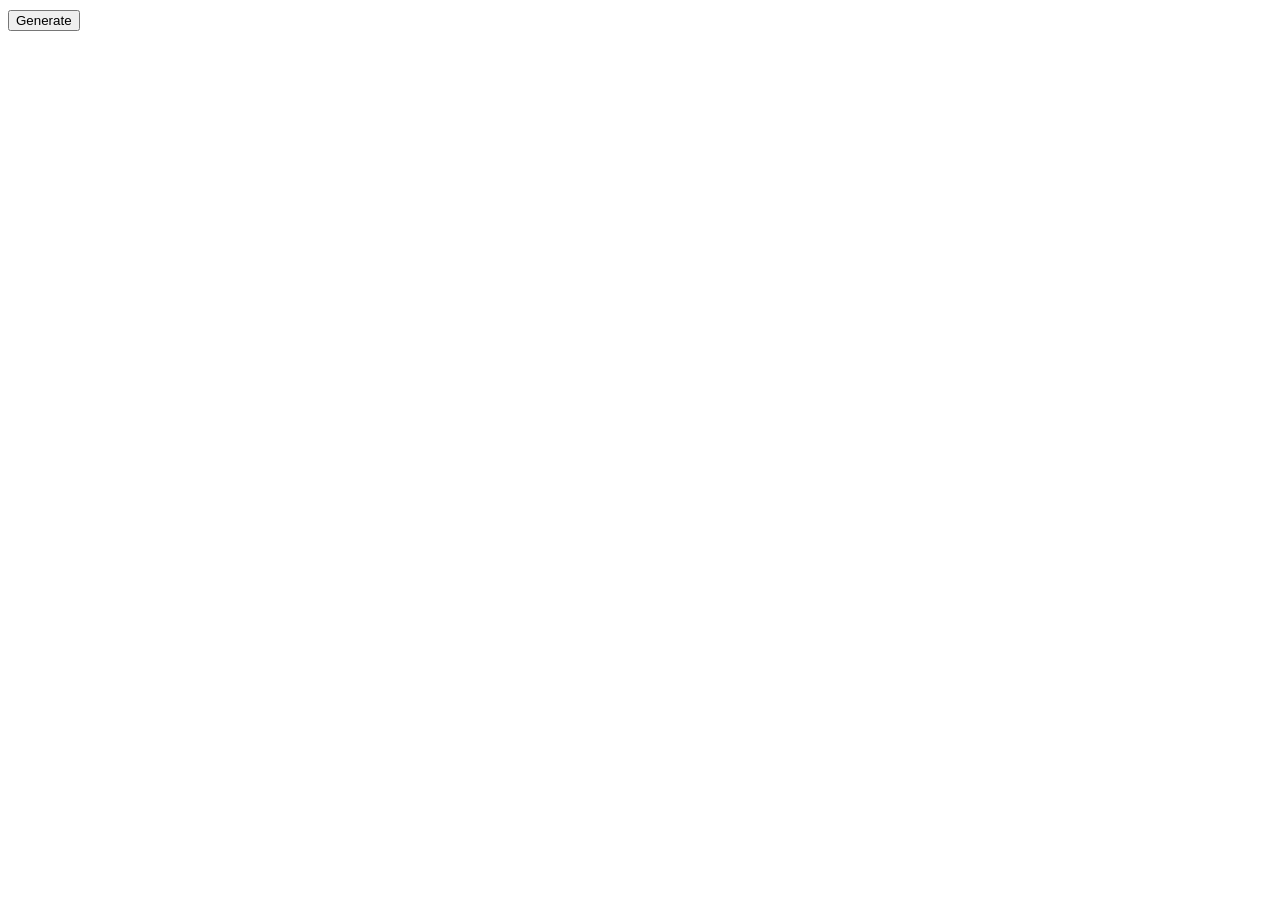
==== index.html @ 129ab8f9 "Add integrity" ====
<!DOCTYPE html>
<html>
<head>
  <title>Stellar Lumens Paper wallet generator</title>
  <!-- curl https://raw.githubusercontent.com/stellar/bower-js-stellar-base/f7ed5511dc880769e96cd945e1d2b6c2151cf8b7/stellar-base.min.js | openssl dgst -sha384 -binary | openssl enc -base64 -A -->
  <script type="text/javascript" src="stellar-base.min.js" integrity="sha384-wm2ZBJMcLtePR9Bp/wQebZrPUWAzO1LnGySDR4V7ILUD1G3NFTeX0Dbkf4Zr+TFg" crossorigin="anonymous"></script>
  <!-- curl https://raw.githubusercontent.com/davidshimjs/qrcodejs/04f46c6a0708418cb7b96fc563eacae0fbf77674/qrcode.min.js  | openssl dgst -sha384 -binary | openssl enc -base64 -A -->
  <script type="text/javascript" src="qrcode.min.js" integrity="sha384-3zSEDfvllQohrq0PHL1fOXJuC/jSOO34H46t6UQfobFOmxE5BpjjaIJY5F2/bMnU" crossorigin="anonymous"></script>
  <style type="text/css">
    body {
      font-family: monospace;
      font-size: 14px;
    }

    div {
      margin-bottom: 10px;
    }
  </style>
</head>
<body>

<div id="public"></div>
<div id="public_qr"></div>
<div id="secret"></div>
<div id="secret_qr"></div>

<button onclick="generate()">Generate</button>

<script type="text/javascript">
  function generate() {
    var keypair = StellarBase.Keypair.random();
    document.getElementById("public").innerText = keypair.publicKey();
    document.getElementById("secret").innerText = keypair.secret();

    document.getElementById("public_qr").innerHTML = "";
    document.getElementById("secret_qr").innerHTML = "";

    new QRCode(document.getElementById("public_qr"), keypair.publicKey());
    new QRCode(document.getElementById("secret_qr"), keypair.secret());
  }
</script>

</body>
</html>
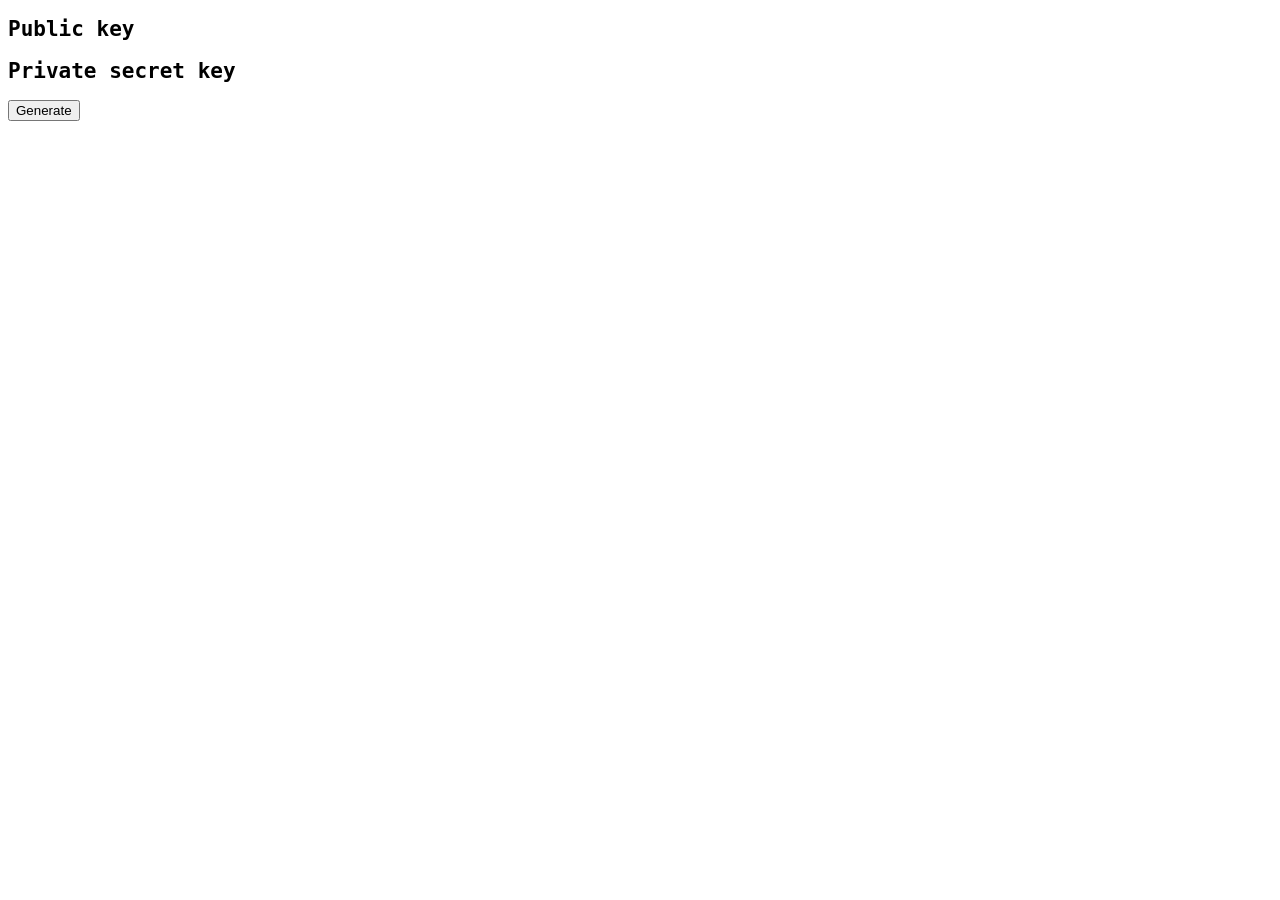
==== commit 9de4fc76: "Make clear which is the public/private part." ====
--- a/index.html
+++ b/index.html
@@ -18,9 +18,10 @@
   </style>
 </head>
 <body>
-
+<h2>Public key</h2>
 <div id="public"></div>
 <div id="public_qr"></div>
+<h2>Private secret key</h2>
 <div id="secret"></div>
 <div id="secret_qr"></div>
 
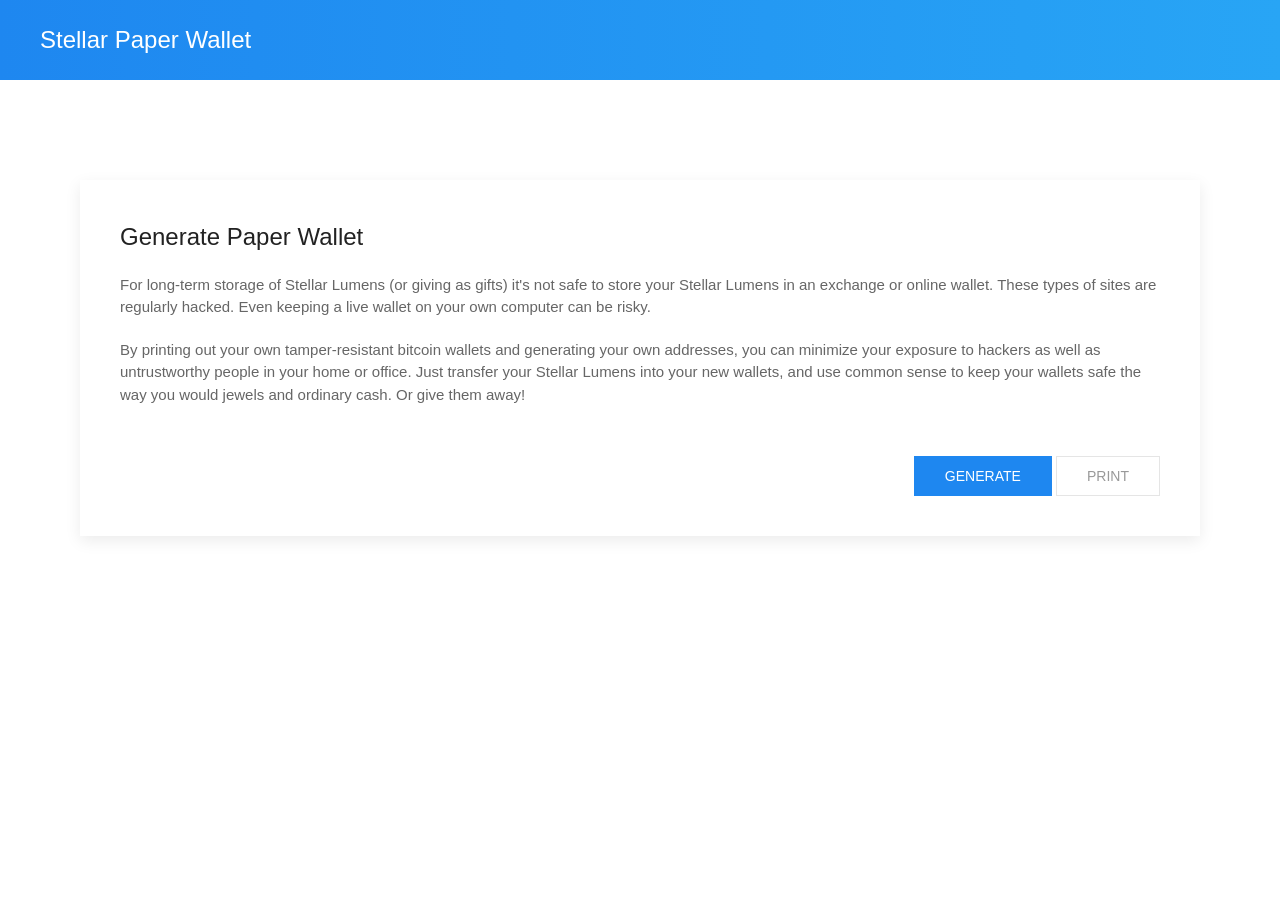
==== commit dba6232b: "Updating index.html" ====
--- a/index.html
+++ b/index.html
@@ -1,45 +1,294 @@
 <!DOCTYPE html>
-<html>
+<html lang="en">
 <head>
-  <title>Stellar Lumens Paper wallet generator</title>
-  <!-- curl https://raw.githubusercontent.com/stellar/bower-js-stellar-base/f7ed5511dc880769e96cd945e1d2b6c2151cf8b7/stellar-base.min.js | openssl dgst -sha384 -binary | openssl enc -base64 -A -->
-  <script type="text/javascript" src="stellar-base.min.js" integrity="sha384-wm2ZBJMcLtePR9Bp/wQebZrPUWAzO1LnGySDR4V7ILUD1G3NFTeX0Dbkf4Zr+TFg" crossorigin="anonymous"></script>
-  <!-- curl https://raw.githubusercontent.com/davidshimjs/qrcodejs/04f46c6a0708418cb7b96fc563eacae0fbf77674/qrcode.min.js  | openssl dgst -sha384 -binary | openssl enc -base64 -A -->
-  <script type="text/javascript" src="qrcode.min.js" integrity="sha384-3zSEDfvllQohrq0PHL1fOXJuC/jSOO34H46t6UQfobFOmxE5BpjjaIJY5F2/bMnU" crossorigin="anonymous"></script>
-  <style type="text/css">
-    body {
-      font-family: monospace;
-      font-size: 14px;
-    }
-
-    div {
-      margin-bottom: 10px;
-    }
+   <meta http-equiv="Content-Type" content="text/html; charset=utf-8"/>
+  <title>Stellar Lumens Paper Wallet Generator</title>
+
+  <link rel="apple-touch-icon" sizes="57x57" href="/favicons.ico/apple-icon-57x57.png">
+  <link rel="apple-touch-icon" sizes="60x60" href="/favicons.ico/apple-icon-60x60.png">
+  <link rel="apple-touch-icon" sizes="72x72" href="/favicons.ico/apple-icon-72x72.png">
+  <link rel="apple-touch-icon" sizes="76x76" href="/favicons.ico/apple-icon-76x76.png">
+  <link rel="apple-touch-icon" sizes="114x114" href="/favicons.ico/apple-icon-114x114.png">
+  <link rel="apple-touch-icon" sizes="120x120" href="/favicons.ico/apple-icon-120x120.png">
+  <link rel="apple-touch-icon" sizes="144x144" href="/favicons.ico/apple-icon-144x144.png">
+  <link rel="apple-touch-icon" sizes="152x152" href="/favicons.ico/apple-icon-152x152.png">
+  <link rel="apple-touch-icon" sizes="180x180" href="/favicons.ico/apple-icon-180x180.png">
+  <link rel="icon" type="image/png" sizes="192x192"  href="/favicons.ico/android-icon-192x192.png">
+  <link rel="icon" type="image/png" sizes="32x32" href="/favicons.ico/favicon-32x32.png">
+  <link rel="icon" type="image/png" sizes="96x96" href="/favicons.ico/favicon-96x96.png">
+  <link rel="icon" type="image/png" sizes="16x16" href="/favicons.ico/favicon-16x16.png">
+  <link rel="manifest" href="/manifest.json">
+  <meta name="msapplication-TileColor" content="#ffffff">
+  <meta name="msapplication-TileImage" content="/ms-icon-144x144.png">
+  <meta name="theme-color" content="#ffffff">
+
+  <script type="text/javascript" src="/js/stellar-base.min.js" integrity="sha384-wm2ZBJMcLtePR9Bp/wQebZrPUWAzO1LnGySDR4V7ILUD1G3NFTeX0Dbkf4Zr+TFg" crossorigin="anonymous"></script>
+  <script type="text/javascript" src="/js/qrcode.min.js" integrity="sha384-3zSEDfvllQohrq0PHL1fOXJuC/jSOO34H46t6UQfobFOmxE5BpjjaIJY5F2/bMnU" crossorigin="anonymous"></script>
+  <link href="/css/uikit.css?nc=6940" rel="stylesheet">
+  <script src="https://cdnjs.cloudflare.com/ajax/libs/jspdf/1.3.5/jspdf.debug.js"></script>
+  <!-- UIkit JS -->
+  <meta name="viewport" content="width=device-width, initial-scale=1">
+  <link href="/css/theme.min.css" rel="stylesheet">
+  <link rel="stylesheet" type="text/css" href="http://code.ionicframework.com/ionicons/2.0.1/css/ionicons.min.css">
+  <script src="/js/uikit.js"></script>
+  <script src="/js/uikit-icons.js">
+  </script>
+  <script src="https://code.jquery.com/jquery-3.2.1.slim.min.js" integrity="sha256-k2WSCIexGzOj3Euiig+TlR8gA0EmPjuc79OEeY5L45g=" crossorigin="anonymous"></script>
+  <style>
+        @media print {
+      .no-print {
+        visibility: hidden;
+      }
+      }
+    .card-badge-override{
+      position: absolute;
+      top: 1rem !important;
+      right: 1rem !important;
+      z-index: 1;
+}
+
+      .container-new {
+      position: relative;
+      text-align: center;
+      display: block;
+      height: 100%;
+      }
+      .container-new::before, .container .box {
+      display: inline-block;
+      vertical-align: middle;
+      border: 1px solid red;
+      }
+      .container-new::before {
+      content: '';
+      width: 0;
+      height: 100%;
+      }
+
   </style>
 </head>
-<body>
-<h2>Public key</h2>
-<div id="public"></div>
-<div id="public_qr"></div>
-<h2>Private secret key</h2>
-<div id="secret"></div>
-<div id="secret_qr"></div>
-
-<button onclick="generate()">Generate</button>
-
-<script type="text/javascript">
-  function generate() {
-    var keypair = StellarBase.Keypair.random();
-    document.getElementById("public").innerText = keypair.publicKey();
-    document.getElementById("secret").innerText = keypair.secret();
-
-    document.getElementById("public_qr").innerHTML = "";
-    document.getElementById("secret_qr").innerHTML = "";
-
-    new QRCode(document.getElementById("public_qr"), keypair.publicKey());
-    new QRCode(document.getElementById("secret_qr"), keypair.secret());
-  }
-</script>
+<body class="">
+    <!-- Begin nav -->
+  <div class="uk-offcanvas-content">
+    <div uk-sticky="media: 960" class="uk-navbar-container tm-navbar-container uk-sticky no-print">
+      <div class="uk-container uk-container-expand">
+        <nav class="uk-navbar">
+          <div class="uk-navbar-left">
+            <a href="../" class="uk-navbar-item uk-logo"><img uk-svg="" src="" class="uk-margin-small-right" hidden="true">
+              Stellar Paper Wallet
+            </a>
+          </div>
+          <div class="uk-navbar-right">
+
+            <a uk-navbar-toggle-icon="" href="#offcanvas" uk-toggle="" class="uk-navbar-toggle uk-hidden@m uk-navbar-toggle-icon uk-icon">
+              <svg width="20" height="20" viewBox="0 0 20 20" xmlns="http://www.w3.org/2000/svg" ratio="1">
+                <rect y="9" width="20" height="2"></rect>
+                <rect y="3" width="20" height="2"></rect>
+                <rect y="15" width="20" height="2"></rect>
+              </svg>
+            </a>
+          </div>
+        </nav>
+      </div>
+    </div>
+    <!-- End nav -->
+    <!-- Start explainer body -->
+    <div class="uk-container uk-container-large uk-position-relative no-print" ukgrid style="margin-top: 2rem; margin-bottom: 0rem !important;">
+        <div class="tm-main uk-section uk-section-default">
+          <div class="uk-container uk-container-large uk-position-relative " style="margin-top: 0rem !important;">
+                <div class="uk-card uk-card-default uk-card-body ">
+                  <div class="uk-overflow-auto">
+                          <h3> Generate Paper Wallet</h3>
+                          <p> For long-term storage of Stellar Lumens (or giving as gifts) it's not safe to store your Stellar Lumens in an exchange or online wallet. These types of sites are regularly hacked. Even keeping a live wallet on your own computer can be risky.</p>
+                          <p> By printing out your own tamper-resistant bitcoin wallets and generating your own addresses, you can minimize your exposure to hackers as well as untrustworthy people in your home or office. Just transfer your Stellar Lumens into your new wallets, and use common sense to keep your wallets safe the way you would jewels and ordinary cash. Or give them away!
+                              <div style="float:right">
+                                  <button class="uk-button uk-button-primary" style="margin-top:2rem !important;margin:right:1rem !important;" onclick="generate()">Generate</button>
+                                  <button class="uk-button uk-button-primary" style="margin-top:2rem !important;" onclick="generate_and_save()" id="print-button" disabled>Print</button>
+                              </div>
+                  </div>
+                </div>
+          </div>
+      </div>
+    </div>
+    <!-- End explainer body -->
+    <!-- Start wallet body -->
+    <div class="uk-container uk-container-large uk-position-relative"  id="wallet_main" ukgrid style="display:none;margin-top: 2rem; margin-bottom: 0rem !important;">
+        <div class="tm-main uk-section uk-section-default">
+          <div class="uk-container uk-container-large uk-position-relative " style="margin-top: 0rem !important;">
+                <div class="">
+                  <div class="">
+                          <div class=" uk-child-width-expand@s  uk-text-center" uk-height-match="target: > div > .uk-padding > .uk-card > .uk-card-header" uk-grid>
+                          <!-- Public QR div -->
+                          <div class="uk-width-1-4@m">
+                              <div class="uk-padding">
+                                  <div class="uk-card uk-card-default uk-width-1-1@m">
+                                    <div class="uk-card-header" style="padding:1rem !important;">
+                                        <div class="uk-grid-small uk-flex-middle" uk-grid>
+                                            <div class="uk-card-badge card-badge-override uk-label">Share</div>
+                                            <div class="uk-width-auto">
+                                                <div id="public_qr" style="margin-top:2.5rem !important;"></div>
+                                            </div>
+                                            <div class="uk-width-expand">
+                                                <p class="uk-margin-remove-bottom">PUBLIC</p>
+
+                                            </div>
+                                        </div>
+                                    </div>
+                                </div>
+                              </div>
+                          </div>
+                          <!-- Raw text div -->
+                          <div class="uk-width-expand@m">
+
+                                <div class="uk-card uk-card-default uk-card-body">
+                                  <span>Public Key</span>
+                                  <p  style="word-wrap:break-word" id="public"></p>
+                                </div>
+                                  <br>
+                                <div class="uk-card uk-card-default uk-card-body">
+                                  <span>Secret</span>
+                                  <p  style="word-wrap:break-word" id="secret">
+                                </div>
+
+                          </div>
+                          <!-- Private QR div -->
+                          <div class="uk-width-1-4@m">
+                              <div class="uk-padding">
+                                  <div class="uk-card uk-card-default uk-width-1-1@m">
+                                    <div class="uk-card-header" style="padding:1rem !important;">
+                                        <div class="uk-grid-small uk-flex-middle" uk-grid>
+                                            <div class="uk-card-badge card-badge-override uk-label">Save</div>
+                                            <div class="uk-width-auto">
+                                                <div id="secret_qr" style="margin-top:2.5rem !important;"></div>
+                                            </div>
+                                            <div class="uk-width-expand">
+                                                <p class="uk-margin-remove-bottom">PRIVATE</p>
+                                            </div>
+                                        </div>
+                                    </div>
+
+                                </div>
+                              </div>
+                          </div>
+                        </div>
+                  </div>
+                </div>
+          </div>
+      </div>
+  </div>
+  <!-- End wallet body -->
+
+  <script type="text/javascript">
+
+
+    function generate() {
+
+      // Hide the wallet display div and deactivate the print button before generating the key
+      $("#wallet_main").hide();
+      $("#print-button").attr('disabled',true);
+
+      var keypair = StellarBase.Keypair.random();
+      var publicKey = keypair.publicKey();
+      var privateKey = keypair.secret();
+      
+      document.getElementById("public").innerText =  publicKey;
+      document.getElementById("secret").innerText =  privateKey;
+
+      document.getElementById("public_qr").innerHTML = "";
+      document.getElementById("secret_qr").innerHTML = "";
+
+      new QRCode(document.getElementById("public_qr"), keypair.publicKey());
+      new QRCode(document.getElementById("secret_qr"), keypair.secret());
+
+      // Show the wallet display div and deactivate the print button after generating the key
+      $("#wallet_main").show();
+      $("#print-button").attr('disabled',false);
+
+    }
+
+
+    // Runs when print button is pressed.
+    function generate_and_save(){
+      
+      var privateKey = document.getElementById("secret").innerText;
+      var publicKey = document.getElementById("public").innerText;
+      var publicQR = $("#public_qr img").attr('src');
+      var privateQR = $("#secret_qr img").attr('src');      
+      var publicQR = publicQR;
+      var privateQR = privateQR;
+      var doc = new jsPDF('landscape');
+      var privateKey = privateKey;
+      var publicKey = publicKey;
+
+      //Border
+      doc.setDrawColor(0,0,0);
+      doc.setLineWidth(1.4);
+      doc.line(0, 105, 302, 105);
+      doc.line(0, 0, 0, 105);
+      doc.setLineWidth(3.4);
+      doc.line(0, 0, 0, 105);
+      doc.line(0, 0, 302, 0);
+      doc.setLineWidth(1.4);
+      doc.line(296,105,296,0);
+      doc.line(35, 0, 35, 105);
+
+      // Side graphics
+      doc.setFontSize(32);
+      doc.setTextColor(13,184,232);
+      doc.setFontType("bold");
+      doc.text(22,88.5,  "LUMEN / XLM",null,90);
+
+
+      doc.setFont("helvetica");
+      doc.setFontType("bold");
+      doc.setFontSize(12);
+      doc.setTextColor(13,184,232);
+
+      // Address and Private key text for QR Code
+      doc.text(101.5,52,  "YOUR ADDRESS",null,90);
+      doc.text(286,55, "YOUR PRIVATE KEY",null,90);
+      //Public address in QR form
+      doc.addImage(publicQR, 'PNG', 45, 10, 0, 50);
+      //Private address in QR form
+      doc.addImage(privateQR, 'PNG', 230, 10, 50, 50);
+
+      doc.setTextColor(0,0,0);
+      doc.setFontType("normal");
+
+      doc.setLineWidth(.5);
+      doc.setDrawColor(13,184,232);
+
+      // Amount box
+      doc.text(129,26.5, "AMOUNT");
+      doc.setDrawColor(0,0,0);
+      doc.rect(125, 20, 80, 10);
+
+      //Date box
+      doc.setDrawColor(0,0,0);
+      doc.text(129,41.5, "DATE")
+      doc.rect(125, 35, 80, 10);
+
+      // Print the public address in plain text
+
+      doc.setFontType("bold");
+      doc.text(45, 75 , "YOUR ADDRESS :");
+
+      doc.setFontType("normal");
+      doc.text(45, 82 , publicKey);
+
+      // Print the private key in plain text
+
+      doc.setFontType("bold");
+      doc.text(45, 92 , "YOUR PRIVATE KEY :");
+
+      doc.setFontType("normal");
+      doc.text(45, 99, privateKey);
+
+      // Save the wallet here
+      doc.save('stellar-lumen-wallet.pdf')
+
+
+    }
+  </script>
 
 </body>
 </html>
--- a/css/theme.min.css
+++ b/css/theme.min.css
@@ -0,0 +1 @@
+@import 'https://fonts.googleapis.com/css?family=Montserrat|Roboto+Mono';html{font-family:ProximaNova,-apple-system,BlinkMacSystemFont,"Segoe UI",Roboto,"Helvetica Neue",Arial,sans-serif;font-size:15px;font-weight:normal;line-height:1.5;-webkit-text-size-adjust:100%;-ms-text-size-adjust:100%;background:#fff;color:#666;-webkit-font-smoothing:antialiased;-moz-osx-font-smoothing:grayscale;text-rendering:optimizeLegibility}body{margin:0}a{background-color:transparent;-webkit-text-decoration-skip:objects}a:active,a:hover{outline:none}a,.uk-link{color:#1e87f0;text-decoration:none;cursor:pointer}a:hover,.uk-link:hover{color:#0f6ecd;text-decoration:underline}abbr[title]{border-bottom:none;text-decoration:underline;text-decoration:underline dotted}b,strong{font-weight:inherit}b,strong{font-weight:bolder}:not(pre)>code,:not(pre)>kbd,:not(pre)>samp{font-size:12px;font-family:'Roboto Mono',monospace;color:#f0506e;white-space:nowrap;padding:2px 6px;background:#f8f8f8}em{color:#f0506e}ins{background:#ffd;color:#666;text-decoration:none}mark{background:#ffd;color:#666}q{font-style:italic}small{font-size:80%}sub,sup{font-size:75%;line-height:0;position:relative;vertical-align:baseline}sup{top:-0.5em}sub{bottom:-0.25em}audio,canvas,iframe,img,svg,video{vertical-align:middle}audio,canvas,img,video{max-width:100%;height:auto;box-sizing:border-box}img{border-style:none}svg:not(:root){overflow:hidden}p,ul,ol,dl,pre,address,fieldset,figure{margin:0 0 20px 0}*+p,*+ul,*+ol,*+dl,*+pre,*+address,*+fieldset,*+figure{margin-top:20px}h1,.uk-h1,h2,.uk-h2,h3,.uk-h3,h4,.uk-h4,h5,.uk-h5,h6,.uk-h6{margin:0 0 20px 0;font-family:ProximaNova,-apple-system,BlinkMacSystemFont,"Segoe UI",Roboto,"Helvetica Neue",Arial,sans-serif;font-weight:300;color:#222;text-transform:none}*+h1,*+.uk-h1,*+h2,*+.uk-h2,*+h3,*+.uk-h3,*+h4,*+.uk-h4,*+h5,*+.uk-h5,*+h6,*+.uk-h6{margin-top:40px}h1,.uk-h1{font-size:38px;line-height:1.2}h2,.uk-h2{font-size:30px;line-height:1.3}h3,.uk-h3{font-size:24px;line-height:1.4}h4,.uk-h4{font-size:20px;line-height:1.4}h5,.uk-h5{font-size:15px;line-height:1.4}h6,.uk-h6{font-size:14px;line-height:1.4}ul,ol{padding-left:30px}ul>li>ul,ul>li>ol,ol>li>ol,ol>li>ul{margin:0}dt{font-weight:bold}dd{margin-left:0}hr,.uk-hr{box-sizing:content-box;height:0;overflow:visible;text-align:inherit;margin:0 0 20px 0;border:0;border-top:1px solid #e5e5e5}*+hr,*+.uk-hr{margin-top:20px}address{font-style:normal}blockquote{margin:0 0 20px 0;font-size:20px;line-height:1.5;font-style:italic;color:#222}*+blockquote{margin-top:20px}blockquote p:last-of-type{margin-bottom:0}blockquote footer{margin-top:10px;font-size:14px;line-height:1.5;color:#666}blockquote footer::before{content:"â€” "}pre{font:12px / 1.5 'Roboto Mono',monospace;color:#666;-moz-tab-size:4;tab-size:4;overflow:auto;padding:25px;border:0 solid #e5e5e5;border-radius:0;background:#f8f8f8}pre code{font-family:'Roboto Mono',monospace}::-moz-selection{background:#39f;color:#fff;text-shadow:none}::selection{background:#39f;color:#fff;text-shadow:none}article,aside,details,figcaption,figure,footer,header,main,nav,section,summary{display:block}progress{vertical-align:baseline}template,[hidden]{display:none}iframe{border:0}a,area,button,input,label,select,summary,textarea{touch-action:manipulation}.var-media-s:before{content:'640px'}.var-media-m:before{content:'960px'}.var-media-l:before{content:'1200px'}.var-media-xl:before{content:'1600px'}a.uk-link-muted,.uk-link-muted a{color:#999}a.uk-link-muted:hover,.uk-link-muted a:hover{color:#666}a.uk-link-text:not(:hover),.uk-link-text a:not(:hover){color:inherit !important}a.uk-link-text:hover,.uk-link-text a:hover{color:#999}a.uk-link-reset,a.uk-link-reset:hover,.uk-link-reset a,.uk-link-reset a:hover{color:inherit !important;text-decoration:none !important}.uk-heading-primary{font-size:38px;line-height:1.2}@media (min-width:960px){.uk-heading-primary{font-size:3.75rem;line-height:1.1}}.uk-heading-hero{font-size:4rem;line-height:1.1}@media (min-width:640px){.uk-heading-hero{font-size:6rem;line-height:1}}@media (min-width:960px){.uk-heading-hero{font-size:8rem;line-height:1}}.uk-heading-divider{padding-bottom:10px;border-bottom:1px solid #e5e5e5}.uk-heading-bullet{position:relative}.uk-heading-bullet::before{content:"";display:inline-block;position:relative;top:calc(-0.1 * 1em);vertical-align:middle;height:.9em;margin-right:10px;border-left:5px solid #e5e5e5}.uk-heading-line{overflow:hidden}.uk-heading-line>*{display:inline-block;position:relative}.uk-heading-line>:before,.uk-heading-line>:after{content:"";position:absolute;top:calc(50% - (1px / 2));width:2000px;border-bottom:1px solid #e5e5e5}.uk-heading-line>:before{right:100%;margin-right:.6em}.uk-heading-line>:after{left:100%;margin-left:.6em}[class*='uk-divider']{border:none;margin-bottom:20px}*+[class*='uk-divider']{margin-top:20px}.uk-divider-icon{position:relative;height:20px;background-image:url("data:image/svg+xml;charset=UTF-8,%3Csvg%20width%3D%2220%22%20height%3D%2220%22%20viewBox%3D%220%200%2020%2020%22%20xmlns%3D%22http%3A%2F%2Fwww.w3.org%2F2000%2Fsvg%22%3E%0A%20%20%20%20%3Ccircle%20fill%3D%22none%22%20stroke%3D%22%23e5e5e5%22%20stroke-width%3D%222%22%20cx%3D%2210%22%20cy%3D%2210%22%20r%3D%227%22%3E%3C%2Fcircle%3E%0A%3C%2Fsvg%3E%0A");background-repeat:no-repeat;background-position:50% 50%}.uk-divider-icon::before,.uk-divider-icon::after{content:"";position:absolute;top:50%;max-width:calc(50% - (50px / 2));border-bottom:1px solid #e5e5e5}.uk-divider-icon::before{right:calc(50% + (50px / 2));width:100%}.uk-divider-icon::after{left:calc(50% + (50px / 2));width:100%}.uk-divider-small{line-height:0}.uk-divider-small::after{content:"";display:inline-block;width:100px;max-width:100%;border-top:1px solid #e5e5e5;vertical-align:top}.uk-list{padding:0;list-style:none}.uk-list>li::before,.uk-list>li::after{content:"";display:table}.uk-list>li::after{clear:both}.uk-list>li>:last-child{margin-bottom:0}.uk-list ul{margin:0;padding-left:30px;list-style:none}.uk-list>li:nth-child(n+2),.uk-list>li>ul{margin-top:10px}.uk-list-divider>li:nth-child(n+2){margin-top:10px;padding-top:10px;border-top:1px solid #e5e5e5}.uk-list-striped>li{padding:10px 10px}.uk-list-striped>li:nth-of-type(odd){border-top:1px solid #e5e5e5;border-bottom:1px solid #e5e5e5}.uk-list-striped>li:nth-of-type(odd){background:#f8f8f8}.uk-list-striped>li:nth-child(n+2){margin-top:0}.uk-list-bullet>li{position:relative;padding-left:calc(1.5em + 10px)}.uk-list-bullet>li::before{content:"";position:absolute;top:0;left:0;width:1.5em;height:1.5em;background-image:url("data:image/svg+xml;charset=UTF-8,%3Csvg%20width%3D%226%22%20height%3D%226%22%20viewBox%3D%220%200%206%206%22%20xmlns%3D%22http%3A%2F%2Fwww.w3.org%2F2000%2Fsvg%22%3E%0A%20%20%20%20%3Ccircle%20fill%3D%22%23666%22%20cx%3D%223%22%20cy%3D%223%22%20r%3D%223%22%3E%3C%2Fcircle%3E%0A%3C%2Fsvg%3E");background-repeat:no-repeat;background-position:50% 50%;float:left}.uk-list-large>li:nth-child(n+2),.uk-list-large>li>ul{margin-top:20px}.uk-list-large.uk-list-divider>li:nth-child(n+2){margin-top:20px;padding-top:20px}.uk-list-large.uk-list-striped>li{padding:20px 10px}.uk-list-large.uk-list-striped>li:nth-of-type(odd){border-top:1px solid #e5e5e5;border-bottom:1px solid #e5e5e5}.uk-list-large.uk-list-striped>li:nth-child(n+2){margin-top:0}.uk-description-list>dt{color:#222;font-size:14px;font-weight:normal;text-transform:uppercase}.uk-description-list>dt:nth-child(n+2){margin-top:20px}.uk-description-list-divider>dt:nth-child(n+2){margin-top:20px;padding-top:20px;border-top:1px solid #e5e5e5}.uk-table{border-collapse:collapse;border-spacing:0;width:100%;margin-bottom:20px}*+.uk-table{margin-top:20px}.uk-table th{padding:16px 12px;text-align:left;vertical-align:bottom;font-size:12px;font-weight:normal;color:#999;text-transform:uppercase}.uk-table td{padding:16px 12px;vertical-align:top}.uk-table td>:last-child{margin-bottom:0}.uk-table tfoot{font-size:14px}.uk-table caption{font-size:14px;text-align:left;color:#999}.uk-table>tr.uk-active,.uk-table tbody tr.uk-active{background:#ffd}.uk-table-middle,.uk-table-middle td{vertical-align:middle !important}.uk-table-divider>tr:not(:first-child),.uk-table-divider>:not(:first-child)>tr,.uk-table-divider>:first-child>tr:not(:first-child){border-top:1px solid #e5e5e5}.uk-table-striped>tr:nth-of-type(odd),.uk-table-striped tbody tr:nth-of-type(odd){background:#f8f8f8;border-top:1px solid #e5e5e5;border-bottom:1px solid #e5e5e5}.uk-table-hover>tr:hover,.uk-table-hover tbody tr:hover{background:#ffd}.uk-table-small th,.uk-table-small td{padding:10px 12px}.uk-table-justify th:first-child,.uk-table-justify td:first-child{padding-left:0}.uk-table-justify th:last-child,.uk-table-justify td:last-child{padding-right:0}.uk-table-shrink{width:1px}.uk-table-expand{min-width:300px}.uk-table-link{padding:0 !important}.uk-table-link>a{display:block;padding:16px 12px}.uk-table-small .uk-table-link>a{padding:10px 12px}@media (max-width:959px){.uk-table-responsive,.uk-table-responsive tbody,.uk-table-responsive th,.uk-table-responsive td,.uk-table-responsive tr{display:block}.uk-table-responsive thead{display:none}.uk-table-responsive th,.uk-table-responsive td{width:auto !important;max-width:none !important;min-width:0 !important;overflow:visible !important;white-space:normal !important}.uk-table-responsive th:not(:first-child):not(.uk-table-link),.uk-table-responsive td:not(:first-child):not(.uk-table-link),.uk-table-responsive .uk-table-link:not(:first-child)>a{padding-top:5px !important}.uk-table-responsive th:not(:last-child):not(.uk-table-link),.uk-table-responsive td:not(:last-child):not(.uk-table-link),.uk-table-responsive .uk-table-link:not(:last-child)>a{padding-bottom:5px !important}.uk-table-justify.uk-table-responsive th,.uk-table-justify.uk-table-responsive td{padding-left:0;padding-right:0}}.uk-table tbody tr{-webkit-transition:background-color .1s linear;transition:background-color .1s linear}.uk-icon{margin:0;border:none;border-radius:0;overflow:visible;font:inherit;color:inherit;text-transform:none;padding:0;background-color:transparent;display:inline-block;fill:currentcolor;line-height:0}button.uk-icon:not(:disabled){cursor:pointer}.uk-icon::-moz-focus-inner{border:0;padding:0}.uk-icon [fill*='#']:not(.uk-preserve),.uk-icon [FILL*='#']:not(.uk-preserve){fill:currentcolor}.uk-icon [stroke*='#']:not(.uk-preserve),.uk-icon [STROKE*='#']:not(.uk-preserve){stroke:currentcolor}.uk-icon>*{transform:translate(0, 0)}.uk-icon-image{width:20px;height:20px;background-position:50% 50%;background-repeat:no-repeat;background-size:contain;vertical-align:middle}.uk-icon-link{color:#999}.uk-icon-link:hover,.uk-icon-link:focus{color:#666;outline:none}.uk-icon-link:active,.uk-active>.uk-icon-link{color:#595959}.uk-icon-button{box-sizing:border-box;width:36px;height:36px;border-radius:500px;background:#f8f8f8;color:#999;vertical-align:middle;display:-ms-inline-flexbox;display:-webkit-inline-flex;display:inline-flex;-ms-flex-pack:center;-webkit-justify-content:center;justify-content:center;-ms-flex-align:center;-webkit-align-items:center;align-items:center;-webkit-transition:.1s ease-in-out;transition:.1s ease-in-out;-webkit-transition-property:color,background-color;transition-property:color,background-color}.uk-icon-button:hover,.uk-icon-button:focus{background-color:#ebebeb;color:#666;outline:none}.uk-icon-button:active,.uk-active>.uk-icon-button{background-color:#dfdfdf;color:#666}.uk-range{box-sizing:border-box;margin:0;vertical-align:middle;max-width:100%;width:100%;-webkit-appearance:none;background:transparent;padding:0}.uk-range:focus{outline:none}.uk-range::-moz-focus-outer{border:none}.uk-range::-ms-track{height:15px;background:transparent;border-color:transparent;color:transparent}.uk-range:not(:disabled)::-webkit-slider-thumb{cursor:pointer}.uk-range:not(:disabled)::-moz-range-thumb{cursor:pointer}.uk-range:not(:disabled)::-ms-thumb{cursor:pointer}.uk-range::-webkit-slider-thumb{-webkit-appearance:none;margin-top:-7px;height:15px;width:15px;border-radius:500px;background:#fff;border:1px solid #ccc}.uk-range::-moz-range-thumb{border:none;height:15px;width:15px;border-radius:500px;background:#fff;border:1px solid #ccc}.uk-range::-ms-thumb{margin-top:0}.uk-range::-ms-thumb{border:none;height:15px;width:15px;border-radius:500px;background:#fff;border:1px solid #ccc}.uk-range::-ms-tooltip{display:none}.uk-range::-webkit-slider-runnable-track{height:3px;background:#ebebeb;border-radius:500px}.uk-range:focus::-webkit-slider-runnable-track,.uk-range:active::-webkit-slider-runnable-track{background:#d2d2d2}.uk-range::-moz-range-track{height:3px;background:#ebebeb;border-radius:500px}.uk-range:focus::-moz-range-track{background:#d2d2d2}.uk-range::-ms-fill-lower,.uk-range::-ms-fill-upper{height:3px;background:#ebebeb;border-radius:500px}.uk-range:focus::-ms-fill-lower,.uk-range:focus::-ms-fill-upper{background:#d2d2d2}.uk-input,.uk-select,.uk-textarea,.uk-radio,.uk-checkbox{box-sizing:border-box;margin:0;border-radius:0;font:inherit}.uk-input{overflow:visible}.uk-select{text-transform:none}.uk-select optgroup{font:inherit;font-weight:bold}.uk-textarea{overflow:auto}.uk-input[type="search"]::-webkit-search-cancel-button,.uk-input[type="search"]::-webkit-search-decoration{-webkit-appearance:none}.uk-input[type="number"]::-webkit-inner-spin-button,.uk-input[type="number"]::-webkit-outer-spin-button{height:auto}.uk-input::-moz-placeholder,.uk-textarea::-moz-placeholder{opacity:1}.uk-radio,.uk-checkbox{padding:0}.uk-radio:not(:disabled),.uk-checkbox:not(:disabled){cursor:pointer}.uk-fieldset{border:none;margin:0;padding:0}.uk-input,.uk-textarea{-webkit-appearance:none}.uk-input,.uk-select,.uk-textarea{max-width:100%;width:100%;border:0 none;padding:0 10px;background:#fff;color:#666;border:1px solid #e5e5e5;-webkit-transition:.2s ease-in-out;transition:.2s ease-in-out;-webkit-transition-property:color,background-color,border;transition-property:color,background-color,border}.uk-input,.uk-select:not([multiple]):not([size]){height:40px;vertical-align:middle;display:inline-block}.uk-input:not(input),.uk-select:not(select){line-height:38px}.uk-select[multiple],.uk-select[size],.uk-textarea{padding-top:4px;padding-bottom:4px;vertical-align:top}.uk-input:focus,.uk-select:focus,.uk-textarea:focus{outline:none;background-color:#fff;color:#666;border-color:#1e87f0}.uk-input:disabled,.uk-select:disabled,.uk-textarea:disabled{background-color:#f8f8f8;color:#999;border-color:#e5e5e5}.uk-input:-ms-input-placeholder{color:#999 !important}.uk-input::-moz-placeholder{color:#999}.uk-input::-webkit-input-placeholder{color:#999}.uk-textarea:-ms-input-placeholder{color:#999 !important}.uk-textarea::-moz-placeholder{color:#999}.uk-textarea::-webkit-input-placeholder{color:#999}.uk-form-small{font-size:14px}.uk-form-small:not(textarea):not([multiple]):not([size]){height:30px;padding-left:8px;padding-right:8px}.uk-form-small:not(select):not(input):not(textarea){line-height:28px}.uk-form-large{font-size:20px}.uk-form-large:not(textarea):not([multiple]):not([size]){height:55px;padding-left:12px;padding-right:12px}.uk-form-large:not(select):not(input):not(textarea){line-height:53px}.uk-form-danger,.uk-form-danger:focus{color:#f0506e;border-color:#f0506e}.uk-form-success,.uk-form-success:focus{color:#32d296;border-color:#32d296}.uk-form-blank{background:none;border-color:transparent}.uk-form-blank:focus{border-color:#e5e5e5;border-style:dashed}input.uk-form-width-xsmall{width:50px}select.uk-form-width-xsmall{width:75px}.uk-form-width-small{width:130px}.uk-form-width-medium{width:200px}.uk-form-width-large{width:500px}.uk-select:not([multiple]):not([size]){-webkit-appearance:none;-moz-appearance:none;padding-right:20px;background-image:url("data:image/svg+xml;charset=UTF-8,%3Csvg%20width%3D%2224%22%20height%3D%2216%22%20viewBox%3D%220%200%2024%2016%22%20xmlns%3D%22http%3A%2F%2Fwww.w3.org%2F2000%2Fsvg%22%3E%0A%20%20%20%20%3Cpolygon%20fill%3D%22%23666%22%20points%3D%2212%201%209%206%2015%206%22%3E%3C%2Fpolygon%3E%0A%20%20%20%20%3Cpolygon%20fill%3D%22%23666%22%20points%3D%2212%2013%209%208%2015%208%22%3E%3C%2Fpolygon%3E%0A%3C%2Fsvg%3E%0A");background-repeat:no-repeat;background-position:100% 50%}.uk-select:not([multiple]):not([size])::-ms-expand{display:none}.uk-select:not([multiple]):not([size]):disabled{background-image:url("data:image/svg+xml;charset=UTF-8,%3Csvg%20width%3D%2224%22%20height%3D%2216%22%20viewBox%3D%220%200%2024%2016%22%20xmlns%3D%22http%3A%2F%2Fwww.w3.org%2F2000%2Fsvg%22%3E%0A%20%20%20%20%3Cpolygon%20fill%3D%22%23999%22%20points%3D%2212%201%209%206%2015%206%22%3E%3C%2Fpolygon%3E%0A%20%20%20%20%3Cpolygon%20fill%3D%22%23999%22%20points%3D%2212%2013%209%208%2015%208%22%3E%3C%2Fpolygon%3E%0A%3C%2Fsvg%3E%0A")}.uk-radio,.uk-checkbox{display:inline-block;height:16px;width:16px;overflow:hidden;margin-top:-4px;vertical-align:middle;-webkit-appearance:none;-moz-appearance:none;background-color:transparent;background-repeat:no-repeat;background-position:50% 50%;border:1px solid #ccc;-webkit-transition:.2s ease-in-out;transition:.2s ease-in-out;-webkit-transition-property:background-color,border;transition-property:background-color,border}.uk-radio{border-radius:50%}.uk-radio:focus,.uk-checkbox:focus{outline:none;border-color:#1e87f0}.uk-radio:checked,.uk-checkbox:checked,.uk-checkbox:indeterminate{background-color:#1e87f0;border-color:transparent}.uk-radio:checked:focus,.uk-checkbox:checked:focus,.uk-checkbox:indeterminate:focus{background-color:#0e6dcd}.uk-radio:checked{background-image:url("data:image/svg+xml;charset=UTF-8,%3Csvg%20width%3D%2216%22%20height%3D%2216%22%20viewBox%3D%220%200%2016%2016%22%20xmlns%3D%22http%3A%2F%2Fwww.w3.org%2F2000%2Fsvg%22%3E%0A%20%20%20%20%3Ccircle%20fill%3D%22%23fff%22%20cx%3D%228%22%20cy%3D%228%22%20r%3D%222%22%3E%3C%2Fcircle%3E%0A%3C%2Fsvg%3E")}.uk-checkbox:checked{background-image:url("data:image/svg+xml;charset=UTF-8,%3Csvg%20width%3D%2214%22%20height%3D%2211%22%20viewBox%3D%220%200%2014%2011%22%20xmlns%3D%22http%3A%2F%2Fwww.w3.org%2F2000%2Fsvg%22%3E%0A%20%20%20%20%3Cpolygon%20fill%3D%22%23fff%22%20points%3D%2212%201%205%207.5%202%205%201%205.5%205%2010%2013%201.5%22%2F%3E%0A%3C%2Fsvg%3E")}.uk-checkbox:indeterminate{background-image:url("data:image/svg+xml;charset=UTF-8,%3Csvg%20width%3D%2216%22%20height%3D%2216%22%20viewBox%3D%220%200%2016%2016%22%20xmlns%3D%22http%3A%2F%2Fwww.w3.org%2F2000%2Fsvg%22%3E%0A%20%20%20%20%3Crect%20fill%3D%22%23fff%22%20x%3D%223%22%20y%3D%228%22%20width%3D%2210%22%20height%3D%221%22%3E%3C%2Frect%3E%0A%3C%2Fsvg%3E")}.uk-radio:disabled,.uk-checkbox:disabled{background-color:#f8f8f8;border-color:#e5e5e5}.uk-radio:disabled:checked{background-image:url("data:image/svg+xml;charset=UTF-8,%3Csvg%20width%3D%2216%22%20height%3D%2216%22%20viewBox%3D%220%200%2016%2016%22%20xmlns%3D%22http%3A%2F%2Fwww.w3.org%2F2000%2Fsvg%22%3E%0A%20%20%20%20%3Ccircle%20fill%3D%22%23999%22%20cx%3D%228%22%20cy%3D%228%22%20r%3D%222%22%3E%3C%2Fcircle%3E%0A%3C%2Fsvg%3E")}.uk-checkbox:disabled:checked{background-image:url("data:image/svg+xml;charset=UTF-8,%3Csvg%20width%3D%2214%22%20height%3D%2211%22%20viewBox%3D%220%200%2014%2011%22%20xmlns%3D%22http%3A%2F%2Fwww.w3.org%2F2000%2Fsvg%22%3E%0A%20%20%20%20%3Cpolygon%20fill%3D%22%23999%22%20points%3D%2212%201%205%207.5%202%205%201%205.5%205%2010%2013%201.5%22%2F%3E%0A%3C%2Fsvg%3E")}.uk-checkbox:disabled:indeterminate{background-image:url("data:image/svg+xml;charset=UTF-8,%3Csvg%20width%3D%2216%22%20height%3D%2216%22%20viewBox%3D%220%200%2016%2016%22%20xmlns%3D%22http%3A%2F%2Fwww.w3.org%2F2000%2Fsvg%22%3E%0A%20%20%20%20%3Crect%20fill%3D%22%23999%22%20x%3D%223%22%20y%3D%228%22%20width%3D%2210%22%20height%3D%221%22%3E%3C%2Frect%3E%0A%3C%2Fsvg%3E")}.uk-legend{width:100%;color:inherit;padding:0;font-size:24px;line-height:1.4}.uk-form-custom{display:inline-block;position:relative;max-width:100%;vertical-align:middle}.uk-form-custom select,.uk-form-custom input[type="file"]{position:absolute;top:0;z-index:1;width:100%;height:100%;left:0;-webkit-appearance:none;opacity:0;cursor:pointer}.uk-form-custom input[type="file"]{font-size:500px;overflow:hidden}.uk-form-label{color:#222;font-size:14px}.uk-form-stacked .uk-form-label{display:block;margin-bottom:5px}@media (max-width:959px){.uk-form-horizontal .uk-form-label{display:block;margin-bottom:5px}}@media (min-width:960px){.uk-form-horizontal .uk-form-label{width:200px;margin-top:7px;float:left}.uk-form-horizontal .uk-form-controls{margin-left:215px}.uk-form-horizontal .uk-form-controls-text{padding-top:7px}}.uk-form-icon{position:absolute;top:0;bottom:0;left:0;width:40px;display:-ms-inline-flexbox;display:-webkit-inline-flex;display:inline-flex;-ms-flex-pack:center;-webkit-justify-content:center;justify-content:center;-ms-flex-align:center;-webkit-align-items:center;align-items:center;color:#999}.uk-form-icon:hover{color:#666}.uk-form-icon:not(a):not(button):not(input){pointer-events:none}.uk-form-icon:not(.uk-form-icon-flip)+.uk-input{padding-left:40px}.uk-form-icon-flip{right:0;left:auto}.uk-form-icon-flip+.uk-input{padding-right:40px}.uk-button{margin:0;border:none;border-radius:0;overflow:visible;font:inherit;color:inherit;text-transform:none;display:inline-block;box-sizing:border-box;padding:0 30px;vertical-align:middle;font-size:14px;line-height:38px;text-align:center;text-decoration:none;text-transform:uppercase;-webkit-transition:.1s ease-in-out;transition:.1s ease-in-out;-webkit-transition-property:color,background-color,border-color;transition-property:color,background-color,border-color}.uk-button:not(:disabled){cursor:pointer}.uk-button::-moz-focus-inner{border:0;padding:0}.uk-button:hover{text-decoration:none}.uk-button:focus{outline:none}.uk-button-default{background-color:transparent;color:#222;border:1px solid #e5e5e5}.uk-button-default:hover,.uk-button-default:focus{background-color:transparent;color:#222;border-color:#b2b2b2}.uk-button-default:active,.uk-button-default.uk-active{background-color:transparent;color:#222;border-color:#999}.uk-button-primary{background-color:#1e87f0;color:#fff;border:1px solid transparent}.uk-button-primary:hover,.uk-button-primary:focus{background-color:#0f7ae5;color:#fff}.uk-button-primary:active,.uk-button-primary.uk-active{background-color:#0e6dcd;color:#fff}.uk-button-secondary{background-color:#222;color:#fff;border:1px solid transparent}.uk-button-secondary:hover,.uk-button-secondary:focus{background-color:#151515;color:#fff}.uk-button-secondary:active,.uk-button-secondary.uk-active{background-color:#080808;color:#fff}.uk-button-danger{background-color:#f0506e;color:#fff;border:1px solid transparent}.uk-button-danger:hover,.uk-button-danger:focus{background-color:#ee395b;color:#fff}.uk-button-danger:active,.uk-button-danger.uk-active{background-color:#ec2147;color:#fff}.uk-button-default:disabled,.uk-button-primary:disabled,.uk-button-secondary:disabled,.uk-button-danger:disabled{background-color:transparent;color:#999;border-color:#e5e5e5}.uk-button-small{padding:0 15px;line-height:28px;font-size:14px}.uk-button-large{padding:0 40px;line-height:53px;font-size:14px}.uk-button-text{padding:0;line-height:1.5;background:none;color:#222;position:relative}.uk-button-text::before{content:"";position:absolute;bottom:0;left:0;right:100%;border-bottom:1px solid #222;-webkit-transition:right .3s ease-out;transition:right .3s ease-out}.uk-button-text:hover,.uk-button-text:focus{color:#222}.uk-button-text:hover::before,.uk-button-text:focus::before{right:0}.uk-button-text:disabled{color:#999}.uk-button-text:disabled::before{display:none}.uk-button-link{padding:0;line-height:1.5;background:none;color:#1e87f0}.uk-button-link:hover,.uk-button-link:focus{color:#0f6ecd;text-decoration:underline}.uk-button-link:disabled{color:#999;text-decoration:none}.uk-button-group{display:-ms-inline-flexbox;display:-webkit-inline-flex;display:inline-flex;vertical-align:middle;position:relative}.uk-button-group>.uk-button:nth-child(n+2),.uk-button-group>div:nth-child(n+2) .uk-button{margin-left:-1px}.uk-button-group .uk-button:hover,.uk-button-group .uk-button:focus,.uk-button-group .uk-button:active,.uk-button-group .uk-button.uk-active{position:relative;z-index:1}.uk-section{box-sizing:border-box;padding-top:40px;padding-bottom:40px}@media (min-width:960px){.uk-section{padding-top:70px;padding-bottom:70px}}.uk-section::before,.uk-section::after{content:"";display:table}.uk-section::after{clear:both}.uk-section>:last-child{margin-bottom:0}.uk-section-xsmall{padding-top:20px;padding-bottom:20px}.uk-section-small{padding-top:40px;padding-bottom:40px}.uk-section-large{padding-top:70px;padding-bottom:70px}@media (min-width:960px){.uk-section-large{padding-top:140px;padding-bottom:140px}}.uk-section-xlarge{padding-top:140px;padding-bottom:140px}@media (min-width:960px){.uk-section-xlarge{padding-top:210px;padding-bottom:210px}}.uk-section-default{background:#fff}.uk-section-muted{background:#f8f8f8}.uk-section-primary{background:#1e87f0}.uk-section-secondary{background:#222}.uk-container{box-sizing:content-box;max-width:1380px;margin-left:auto;margin-right:auto;padding-left:15px;padding-right:15px}@media (min-width:640px){.uk-container{padding-left:30px;padding-right:30px}}@media (min-width:960px){.uk-container{padding-left:40px;padding-right:40px}}.uk-container::before,.uk-container::after{content:"";display:table}.uk-container::after{clear:both}.uk-container>:last-child{margin-bottom:0}.uk-container .uk-container{padding-left:0;padding-right:0}.uk-container-small{max-width:650px}.uk-container-large{max-width:1600px}.uk-container-expand{max-width:none}.uk-grid{display:-ms-flexbox;display:-webkit-flex;display:flex;-ms-flex-wrap:wrap;-webkit-flex-wrap:wrap;flex-wrap:wrap;margin:0;padding:0;list-style:none}.uk-grid>*{margin:0}.uk-grid>*>:last-child{margin-bottom:0}.uk-grid{margin-left:-30px}.uk-grid>*{padding-left:30px}.uk-grid+.uk-grid,.uk-grid>.uk-grid-margin,*+.uk-grid-margin{margin-top:30px}@media (min-width:1200px){.uk-grid{margin-left:-40px}.uk-grid>*{padding-left:40px}.uk-grid+.uk-grid,.uk-grid>.uk-grid-margin,*+.uk-grid-margin{margin-top:40px}}.uk-grid-small{margin-left:-15px}.uk-grid-small>*{padding-left:15px}.uk-grid+.uk-grid-small,.uk-grid-small>.uk-grid-margin,*+.uk-grid-margin-small{margin-top:15px}.uk-grid-medium{margin-left:-30px}.uk-grid-medium>*{padding-left:30px}.uk-grid+.uk-grid-medium,.uk-grid-medium>.uk-grid-margin,*+.uk-grid-margin-medium{margin-top:30px}.uk-grid-large{margin-left:-40px}.uk-grid-large>*{padding-left:40px}.uk-grid+.uk-grid-large,.uk-grid-large>.uk-grid-margin,*+.uk-grid-margin-large{margin-top:40px}@media (min-width:1200px){.uk-grid-large{margin-left:-70px}.uk-grid-large>*{padding-left:70px}.uk-grid+.uk-grid-large,.uk-grid-large>.uk-grid-margin,*+.uk-grid-margin-large{margin-top:70px}}.uk-grid-collapse{margin-left:0}.uk-grid-collapse>*{padding-left:0}.uk-grid+.uk-grid-collapse,.uk-grid-collapse>.uk-grid-margin{margin-top:0}.uk-grid-divider>*{position:relative}.uk-grid-divider>:not(.uk-first-column)::before{content:"";position:absolute;top:0;bottom:0;border-left:1px solid #e5e5e5}.uk-grid-divider.uk-grid-stack>.uk-grid-margin::before{content:"";position:absolute;left:0;right:0;border-top:1px solid #e5e5e5}.uk-grid-divider{margin-left:-60px}.uk-grid-divider>*{padding-left:60px}.uk-grid-divider>:not(.uk-first-column)::before{left:30px}.uk-grid-divider.uk-grid-stack>.uk-grid-margin{margin-top:60px}.uk-grid-divider.uk-grid-stack>.uk-grid-margin::before{top:-30px;left:60px}@media (min-width:1200px){.uk-grid-divider{margin-left:-80px}.uk-grid-divider>*{padding-left:80px}.uk-grid-divider>:not(.uk-first-column)::before{left:40px}.uk-grid-divider.uk-grid-stack>.uk-grid-margin{margin-top:80px}.uk-grid-divider.uk-grid-stack>.uk-grid-margin::before{top:-40px;left:80px}}.uk-grid-divider.uk-grid-small{margin-left:-30px}.uk-grid-divider.uk-grid-small>*{padding-left:30px}.uk-grid-divider.uk-grid-small>:not(.uk-first-column)::before{left:15px}.uk-grid-divider.uk-grid-small.uk-grid-stack>.uk-grid-margin{margin-top:30px}.uk-grid-divider.uk-grid-small.uk-grid-stack>.uk-grid-margin::before{top:-15px;left:30px}.uk-grid-divider.uk-grid-medium{margin-left:-60px}.uk-grid-divider.uk-grid-medium>*{padding-left:60px}.uk-grid-divider.uk-grid-medium>:not(.uk-first-column)::before{left:30px}.uk-grid-divider.uk-grid-medium.uk-grid-stack>.uk-grid-margin{margin-top:60px}.uk-grid-divider.uk-grid-medium.uk-grid-stack>.uk-grid-margin::before{top:-30px;left:60px}.uk-grid-divider.uk-grid-large{margin-left:-80px}.uk-grid-divider.uk-grid-large>*{padding-left:80px}.uk-grid-divider.uk-grid-large>:not(.uk-first-column)::before{left:40px}.uk-grid-divider.uk-grid-large.uk-grid-stack>.uk-grid-margin{margin-top:80px}.uk-grid-divider.uk-grid-large.uk-grid-stack>.uk-grid-margin::before{top:-40px;left:80px}@media (min-width:1200px){.uk-grid-divider.uk-grid-large{margin-left:-140px}.uk-grid-divider.uk-grid-large>*{padding-left:140px}.uk-grid-divider.uk-grid-large>:not(.uk-first-column)::before{left:70px}.uk-grid-divider.uk-grid-large.uk-grid-stack>.uk-grid-margin{margin-top:140px}.uk-grid-divider.uk-grid-large.uk-grid-stack>.uk-grid-margin::before{top:-70px;left:140px}}.uk-grid-match>*,.uk-grid-item-match{display:-ms-flexbox;display:-webkit-flex;display:flex;-ms-flex-wrap:wrap;-webkit-flex-wrap:wrap;flex-wrap:wrap}.uk-grid-match>*>:not([class*='uk-width']),.uk-grid-item-match>:not([class*='uk-width']){box-sizing:border-box;width:100%;-ms-flex:auto;-webkit-flex:auto;flex:auto}.uk-tile{position:relative;box-sizing:border-box;padding-left:15px;padding-right:15px;padding-top:40px;padding-bottom:40px}@media (min-width:640px){.uk-tile{padding-left:30px;padding-right:30px}}@media (min-width:960px){.uk-tile{padding-left:40px;padding-right:40px;padding-top:70px;padding-bottom:70px}}.uk-tile::before,.uk-tile::after{content:"";display:table}.uk-tile::after{clear:both}.uk-tile>:last-child{margin-bottom:0}.uk-tile-xsmall{padding-top:20px;padding-bottom:20px}.uk-tile-small{padding-top:40px;padding-bottom:40px}.uk-tile-large{padding-top:70px;padding-bottom:70px}@media (min-width:960px){.uk-tile-large{padding-top:140px;padding-bottom:140px}}.uk-tile-xlarge{padding-top:140px;padding-bottom:140px}@media (min-width:960px){.uk-tile-xlarge{padding-top:210px;padding-bottom:210px}}.uk-tile-default{background:#fff}.uk-tile-muted{background:#f8f8f8}.uk-tile-primary{background:#1e87f0}.uk-tile-secondary{background:#222}.uk-card{position:relative;box-sizing:border-box;-webkit-transition:box-shadow .1s ease-in-out;transition:box-shadow .1s ease-in-out}.uk-card-body{padding:30px 30px}.uk-card-header{padding:15px 30px}.uk-card-footer{padding:15px 30px}@media (min-width:1200px){.uk-card-body{padding:40px 40px}.uk-card-header{padding:20px 40px}.uk-card-footer{padding:20px 40px}}.uk-card-body::before,.uk-card-body::after,.uk-card-header::before,.uk-card-header::after,.uk-card-footer::before,.uk-card-footer::after{content:"";display:table}.uk-card-body::after,.uk-card-header::after,.uk-card-footer::after{clear:both}.uk-card-body>:last-child,.uk-card-header>:last-child,.uk-card-footer>:last-child{margin-bottom:0}.uk-card-title{font-size:24px;line-height:1.4}.uk-card-badge{position:absolute;top:30px;right:30px;z-index:1}.uk-card-badge:first-child+*{margin-top:0}.uk-card-hover:not(.uk-card-default):not(.uk-card-primary):not(.uk-card-secondary):hover{background:#fff;box-shadow:0 14px 25px rgba(0,0,0,0.16)}.uk-card-default{background:#fff;color:#666;box-shadow:0 5px 15px rgba(0,0,0,0.08)}.uk-card-default .uk-card-title{color:#222}.uk-card-default.uk-card-hover:hover{background-color:#fff;box-shadow:0 14px 25px rgba(0,0,0,0.16)}.uk-card-default .uk-card-header{border-bottom:1px solid #e5e5e5}.uk-card-default .uk-card-footer{border-top:1px solid #e5e5e5}.uk-card-primary{background:#1e87f0;color:#fff;box-shadow:0 5px 15px rgba(0,0,0,0.08)}.uk-card-primary .uk-card-title{color:#fff}.uk-card-primary.uk-card-hover:hover{background-color:#1e87f0;box-shadow:0 14px 25px rgba(0,0,0,0.16)}.uk-card-secondary{background:#222;color:#fff;box-shadow:0 5px 15px rgba(0,0,0,0.08)}.uk-card-secondary .uk-card-title{color:#fff}.uk-card-secondary.uk-card-hover:hover{background-color:#222;box-shadow:0 14px 25px rgba(0,0,0,0.16)}.uk-card-small.uk-card-body,.uk-card-small .uk-card-body{padding:20px 20px}.uk-card-small .uk-card-header{padding:13px 20px}.uk-card-small .uk-card-footer{padding:13px 20px}@media (min-width:1200px){.uk-card-large.uk-card-body,.uk-card-large .uk-card-body{padding:70px 70px}.uk-card-large .uk-card-header{padding:35px 70px}.uk-card-large .uk-card-footer{padding:35px 70px}}.uk-card-body .uk-nav-default{margin:-15px -30px}.uk-card-title+.uk-nav-default{margin-top:0}.uk-card-body .uk-nav-default>li>a,.uk-card-body .uk-nav-default .uk-nav-header,.uk-card-body .uk-nav-default .uk-nav-divider{padding-left:30px;padding-right:30px}.uk-card-body .uk-nav-default .uk-nav-sub{padding-left:45px}@media (min-width:1200px){.uk-card-body .uk-nav-default{margin:-25px -40px}.uk-card-title+.uk-nav-default{margin-top:0}.uk-card-body .uk-nav-default>li>a,.uk-card-body .uk-nav-default .uk-nav-header,.uk-card-body .uk-nav-default .uk-nav-divider{padding-left:40px;padding-right:40px}.uk-card-body .uk-nav-default .uk-nav-sub{padding-left:55px}}.uk-card-small .uk-nav-default{margin:-5px -20px}.uk-card-small .uk-card-title+.uk-nav-default{margin-top:0}.uk-card-small .uk-nav-default>li>a,.uk-card-small .uk-nav-default .uk-nav-header,.uk-card-small .uk-nav-default .uk-nav-divider{padding-left:20px;padding-right:20px}.uk-card-small .uk-nav-default .uk-nav-sub{padding-left:35px}@media (min-width:1200px){.uk-card-large .uk-nav-default{margin:-55px -70px}.uk-card-large .uk-card-title+.uk-nav-default{margin-top:0}}.uk-close{color:#999;-webkit-transition:.1s ease-in-out;transition:.1s ease-in-out;-webkit-transition-property:color,opacity;transition-property:color,opacity}.uk-close:hover,.uk-close:focus{color:#666;outline:none}.uk-spinner>*{-webkit-animation:uk-spinner-rotate 1.4s linear infinite;animation:uk-spinner-rotate 1.4s linear infinite}@-webkit-keyframes uk-spinner-rotate{0%{-webkit-transform:rotate(0deg)}100%{-webkit-transform:rotate(270deg)}}@keyframes uk-spinner-rotate{0%{transform:rotate(0deg)}100%{transform:rotate(270deg)}}.uk-spinner>*>*{stroke-dasharray:88px;stroke-dashoffset:0;transform-origin:center;-webkit-animation:uk-spinner-dash 1.4s ease-in-out infinite;animation:uk-spinner-dash 1.4s ease-in-out infinite;stroke-width:1;stroke-linecap:round}@-webkit-keyframes uk-spinner-dash{0%{stroke-dashoffset:88px}50%{stroke-dashoffset:22px;-webkit-transform:rotate(135deg)}100%{stroke-dashoffset:88px;-webkit-transform:rotate(450deg)}}@keyframes uk-spinner-dash{0%{stroke-dashoffset:88px}50%{stroke-dashoffset:22px;transform:rotate(135deg)}100%{stroke-dashoffset:88px;transform:rotate(450deg)}}.uk-totop{padding:5px;color:#999;-webkit-transition:color .1s ease-in-out;transition:color .1s ease-in-out}.uk-totop:hover,.uk-totop:focus{color:#666;outline:none}.uk-totop:active{color:#222}.uk-marker{padding:5px;background:#222;color:#fff;border-radius:500px}.uk-marker:hover,.uk-marker:focus{color:#fff;outline:none}.uk-alert{position:relative;margin-bottom:20px;padding:15px 29px 15px 15px;background:#f8f8f8;color:#666}*+.uk-alert{margin-top:20px}.uk-alert>:last-child{margin-bottom:0}.uk-alert-close{position:absolute;top:20px;right:15px;color:inherit;opacity:.4}.uk-alert-close:first-child+*{margin-top:0}.uk-alert-close:hover,.uk-alert-close:focus{color:inherit;opacity:.8}.uk-alert-primary{background:#d8eafc;color:#1e87f0}.uk-alert-success{background:#edfbf6;color:#32d296}.uk-alert-warning{background:#fff6ee;color:#faa05a}.uk-alert-danger{background:#fef4f6;color:#f0506e}.uk-alert h1,.uk-alert h2,.uk-alert h3,.uk-alert h4,.uk-alert h5,.uk-alert h6{color:inherit}.uk-alert a:not([class]){color:inherit;text-decoration:underline}.uk-alert a:not([class]):hover{color:inherit;text-decoration:underline}.uk-badge{box-sizing:border-box;min-width:22px;height:22px;line-height:22px;padding:0 5px;border-radius:500px;vertical-align:middle;background:#1e87f0;color:#fff;font-size:14px;display:-ms-inline-flexbox;display:-webkit-inline-flex;display:inline-flex;-ms-flex-pack:center;-webkit-justify-content:center;justify-content:center;-ms-flex-align:center;-webkit-align-items:center;align-items:center}.uk-badge:hover,.uk-badge:focus{color:#fff;text-decoration:none;outline:none}.uk-label{display:inline-block;padding:0 10px;background:#1e87f0;line-height:1.5;font-size:12px;color:#fff;vertical-align:middle;white-space:nowrap;border-radius:2px;text-transform:uppercase}.uk-label-success{background-color:#32d296;color:#fff}.uk-label-warning{background-color:#faa05a;color:#fff}.uk-label-danger{background-color:#f0506e;color:#fff}.uk-overlay{padding:30px 30px}.uk-overlay>:last-child{margin-bottom:0}.uk-overlay-default{background:rgba(255,255,255,0.8)}.uk-overlay-primary{background:rgba(34,34,34,0.8)}.uk-article::before,.uk-article::after{content:"";display:table}.uk-article::after{clear:both}.uk-article>:last-child{margin-bottom:0}.uk-article+.uk-article{margin-top:70px}.uk-article-title{font-size:38px;line-height:1.2}.uk-article-meta{font-size:14px;line-height:1.4;color:#999}.uk-article-meta a{color:#999}.uk-article-meta a:hover{color:#666;text-decoration:none}.uk-comment-header{margin-bottom:20px}.uk-comment-body::before,.uk-comment-body::after,.uk-comment-header::before,.uk-comment-header::after{content:"";display:table}.uk-comment-body::after,.uk-comment-header::after{clear:both}.uk-comment-body>:last-child,.uk-comment-header>:last-child{margin-bottom:0}.uk-comment-title{font-size:20px;line-height:1.4}.uk-comment-meta{font-size:14px;line-height:1.4;color:#999}.uk-comment-list{padding:0;list-style:none}.uk-comment-list>:nth-child(n+2){margin-top:70px}.uk-comment-list .uk-comment~ul{margin:70px 0 0 0;padding-left:30px;list-style:none}@media (min-width:960px){.uk-comment-list .uk-comment~ul{padding-left:100px}}.uk-comment-list .uk-comment~ul>:nth-child(n+2){margin-top:70px}.uk-comment-primary{padding:30px;background-color:#f8f8f8}.uk-search{display:inline-block;position:relative;max-width:100%;margin:0}.uk-search-input::-webkit-search-cancel-button,.uk-search-input::-webkit-search-decoration{-webkit-appearance:none}.uk-search-input::-moz-placeholder{opacity:1}.uk-search-input{box-sizing:border-box;margin:0;border-radius:0;font:inherit;overflow:visible;-webkit-appearance:none;vertical-align:middle;width:100%;border:none;color:#666}.uk-search-input:focus{outline:none}.uk-search-input:-ms-input-placeholder{color:#999 !important}.uk-search-input::-moz-placeholder{color:#999}.uk-search-input::-webkit-input-placeholder{color:#999}.uk-search-icon:focus{outline:none}.uk-search .uk-search-icon{position:absolute;top:0;bottom:0;left:0;display:-ms-inline-flexbox;display:-webkit-inline-flex;display:inline-flex;-ms-flex-pack:center;-webkit-justify-content:center;justify-content:center;-ms-flex-align:center;-webkit-align-items:center;align-items:center;color:#999}.uk-search .uk-search-icon:hover{color:#999}.uk-search .uk-search-icon:not(a):not(button):not(input){pointer-events:none}.uk-search .uk-search-icon-flip{right:0;left:auto}.uk-search-default{width:180px}.uk-search-default .uk-search-input{height:40px;padding-left:6px;padding-right:6px;background:transparent;border:1px solid #e5e5e5}.uk-search-default .uk-search-input:focus{background-color:transparent}.uk-search-default .uk-search-icon{width:40px}.uk-search-default .uk-search-icon:not(.uk-search-icon-flip)+.uk-search-input{padding-left:40px}.uk-search-default .uk-search-icon-flip+.uk-search-input{padding-right:40px}.uk-search-navbar{width:400px}.uk-search-navbar .uk-search-input{height:40px;background:transparent;font-size:24px}.uk-search-navbar .uk-search-icon{width:40px}.uk-search-navbar .uk-search-icon:not(.uk-search-icon-flip)+.uk-search-input{padding-left:40px}.uk-search-navbar .uk-search-icon-flip+.uk-search-input{padding-right:40px}.uk-search-large{width:500px}.uk-search-large .uk-search-input{height:80px;background:transparent;font-size:38px}.uk-search-large .uk-search-icon{width:80px}.uk-search-large .uk-search-icon:not(.uk-search-icon-flip)+.uk-search-input{padding-left:80px}.uk-search-large .uk-search-icon-flip+.uk-search-input{padding-right:80px}.uk-search-toggle{color:#999}.uk-search-toggle:hover,.uk-search-toggle:focus{color:#666}.uk-nav,.uk-nav ul{margin:0;padding:0;list-style:none}.uk-nav li>a{display:block;text-decoration:none}.uk-nav li>a:focus{outline:none}.uk-nav>li>a{padding:5px 0}ul.uk-nav-sub{padding:5px 0 5px 15px}.uk-nav-sub ul{padding-left:15px}.uk-nav-sub a{padding:2px 0}.uk-nav-parent-icon>.uk-parent>a::after{content:"";width:1.5em;height:1.5em;float:right;background-image:url("data:image/svg+xml;charset=UTF-8,%3Csvg%20width%3D%2214%22%20height%3D%2214%22%20viewBox%3D%220%200%2014%2014%22%20xmlns%3D%22http%3A%2F%2Fwww.w3.org%2F2000%2Fsvg%22%3E%0A%20%20%20%20%3Cpolyline%20fill%3D%22none%22%20stroke%3D%22%23666%22%20stroke-width%3D%221.1%22%20points%3D%2210%201%204%207%2010%2013%22%3E%3C%2Fpolyline%3E%0A%3C%2Fsvg%3E");background-repeat:no-repeat;background-position:50% 50%}.uk-nav-parent-icon>.uk-parent.uk-open>a::after{background-image:url("data:image/svg+xml;charset=UTF-8,%3Csvg%20width%3D%2214%22%20height%3D%2214%22%20viewBox%3D%220%200%2014%2014%22%20xmlns%3D%22http%3A%2F%2Fwww.w3.org%2F2000%2Fsvg%22%3E%0A%20%20%20%20%3Cpolyline%20fill%3D%22none%22%20stroke%3D%22%23666%22%20stroke-width%3D%221.1%22%20points%3D%221%204%207%2010%2013%204%22%3E%3C%2Fpolyline%3E%0A%3C%2Fsvg%3E")}.uk-nav-header{padding:5px 0;text-transform:uppercase;font-size:12px}.uk-nav-header:not(:first-child){margin-top:20px}.uk-nav-divider{margin:5px 0}.uk-nav-default{font-size:14px}.uk-nav-default>li>a{color:#999}.uk-nav-default>li>a:hover,.uk-nav-default>li>a:focus{color:#666}.uk-nav-default>li.uk-active>a{color:#222}.uk-nav-default .uk-nav-header{color:#222}.uk-nav-default .uk-nav-divider{border-top:1px solid #e5e5e5}.uk-nav-default .uk-nav-sub a{color:#999}.uk-nav-default .uk-nav-sub a:hover,.uk-nav-default .uk-nav-sub a:focus{color:#666}.uk-nav-primary>li>a{font-size:24px;line-height:1.5;color:#999}.uk-nav-primary>li>a:hover,.uk-nav-primary>li>a:focus{color:#666}.uk-nav-primary>li.uk-active>a{color:#222}.uk-nav-primary .uk-nav-header{color:#222}.uk-nav-primary .uk-nav-divider{border-top:1px solid #e5e5e5}.uk-nav-primary .uk-nav-sub a{color:#999}.uk-nav-primary .uk-nav-sub a:hover,.uk-nav-primary .uk-nav-sub a:focus{color:#666}.uk-nav-center{text-align:center}.uk-nav-center .uk-nav-sub,.uk-nav-center .uk-nav-sub ul{padding-left:0}.uk-nav-center.uk-nav-parent-icon>.uk-parent>a::after{position:absolute}.uk-navbar{display:-ms-flexbox;display:-webkit-flex;display:flex;position:relative}.uk-navbar-container:not(.uk-navbar-transparent){background:#f8f8f8}.uk-navbar-container>::before,.uk-navbar-container>::after{display:none !important}.uk-navbar-left,.uk-navbar-right,.uk-navbar-center,.uk-navbar-center-left>*,.uk-navbar-center-right>*{display:-ms-flexbox;display:-webkit-flex;display:flex;-ms-flex-align:center;-webkit-align-items:center;align-items:center}.uk-navbar-right{margin-left:auto}.uk-navbar-center:only-child{margin-left:auto;margin-right:auto;position:relative}.uk-navbar-center:not(:only-child){position:absolute;top:50%;left:50%;-webkit-transform:translate(-50%, -50%);transform:translate(-50%, -50%);z-index:990}.uk-navbar-center:not(:only-child) .uk-navbar-nav>li>a,.uk-navbar-center:not(:only-child) .uk-navbar-item,.uk-navbar-center:not(:only-child) .uk-navbar-toggle{white-space:nowrap}.uk-navbar-center-left,.uk-navbar-center-right{position:absolute;top:0}.uk-navbar-center-left{right:100%}.uk-navbar-center-right{left:100%}[class*='uk-navbar-center-'] .uk-navbar-nav>li>a,[class*='uk-navbar-center-'] .uk-navbar-item,[class*='uk-navbar-center-'] .uk-navbar-toggle{white-space:nowrap}.uk-navbar-nav{display:-ms-flexbox;display:-webkit-flex;display:flex;margin:0;padding:0;list-style:none}.uk-navbar-left,.uk-navbar-right,.uk-navbar-center:only-child{-ms-flex-wrap:wrap;-webkit-flex-wrap:wrap;flex-wrap:wrap}.uk-navbar-nav>li>a,.uk-navbar-item,.uk-navbar-toggle{display:-ms-flexbox;display:-webkit-flex;display:flex;-ms-flex-pack:center;-webkit-justify-content:center;justify-content:center;-ms-flex-align:center;-webkit-align-items:center;align-items:center;box-sizing:border-box;height:80px;padding:0 15px;font-size:14px;font-family:ProximaNova,-apple-system,BlinkMacSystemFont,"Segoe UI",Roboto,"Helvetica Neue",Arial,sans-serif;text-decoration:none}.uk-navbar-nav>li>a{color:#999;text-transform:uppercase;-webkit-transition:.1s ease-in-out;transition:.1s ease-in-out;-webkit-transition-property:color,background-color;transition-property:color,background-color}.uk-navbar-nav>li:hover>a,.uk-navbar-nav>li>a:focus,.uk-navbar-nav>li>a.uk-open{color:#666;outline:none}.uk-navbar-nav>li>a:active{color:#222}.uk-navbar-nav>li.uk-active>a{color:#222}.uk-navbar-item{color:#666}.uk-navbar-toggle{color:#999}.uk-navbar-toggle:hover,.uk-navbar-toggle:focus,.uk-navbar-toggle.uk-open{color:#666;outline:none;text-decoration:none}.uk-navbar-subtitle{font-size:14px}.uk-navbar-dropdown{display:none;position:absolute;z-index:1020;box-sizing:border-box;width:200px;padding:25px;background:#fff;color:#666;box-shadow:0 5px 12px rgba(0,0,0,0.15)}.uk-navbar-dropdown.uk-open{display:block}[class*='uk-navbar-dropdown-top']{margin-top:-15px}[class*='uk-navbar-dropdown-bottom']{margin-top:15px}[class*='uk-navbar-dropdown-left']{margin-left:-15px}[class*='uk-navbar-dropdown-right']{margin-left:15px}.uk-navbar-dropdown-grid{margin-left:-50px}.uk-navbar-dropdown-grid>*{padding-left:50px}.uk-navbar-dropdown-grid>.uk-grid-margin{margin-top:50px}.uk-navbar-dropdown-stack .uk-navbar-dropdown-grid>*{width:100% !important}.uk-navbar-dropdown-width-2:not(.uk-navbar-dropdown-stack){width:400px}.uk-navbar-dropdown-width-3:not(.uk-navbar-dropdown-stack){width:600px}.uk-navbar-dropdown-width-4:not(.uk-navbar-dropdown-stack){width:800px}.uk-navbar-dropdown-width-5:not(.uk-navbar-dropdown-stack){width:1000px}.uk-navbar-dropdown-dropbar{top:0 !important;margin-top:0;margin-bottom:0;box-shadow:none}.uk-navbar-dropdown-nav{font-size:14px}.uk-navbar-dropdown-nav>li>a{color:#999}.uk-navbar-dropdown-nav>li>a:hover,.uk-navbar-dropdown-nav>li>a:focus{color:#666}.uk-navbar-dropdown-nav>li.uk-active>a{color:#222}.uk-navbar-dropdown-nav .uk-nav-header{color:#222}.uk-navbar-dropdown-nav .uk-nav-divider{border-top:1px solid #e5e5e5}.uk-navbar-dropdown-nav .uk-nav-sub a{color:#999}.uk-navbar-dropdown-nav .uk-nav-sub a:hover,.uk-navbar-dropdown-nav .uk-nav-sub a:focus{color:#666}.uk-navbar-dropbar{position:relative;background:#fff;overflow:hidden}.uk-navbar-dropbar-slide{position:absolute;z-index:1020;left:0;right:0;box-shadow:0 5px 7px rgba(0,0,0,0.05)}.uk-navbar-container>.uk-container .uk-navbar-left{margin-left:-15px;margin-right:-15px}.uk-navbar-container>.uk-container .uk-navbar-right{margin-right:-15px}.uk-navbar-dropdown-grid>*{position:relative}.uk-navbar-dropdown-grid>:not(.uk-first-column)::before{content:"";position:absolute;top:0;bottom:0;left:25px;border-left:1px solid #e5e5e5}.uk-navbar-dropdown-grid.uk-grid-stack>.uk-grid-margin::before{content:"";position:absolute;top:-25px;left:50px;right:0;border-top:1px solid #e5e5e5}.uk-subnav{display:-ms-flexbox;display:-webkit-flex;display:flex;-ms-flex-wrap:wrap;-webkit-flex-wrap:wrap;flex-wrap:wrap;margin-left:-20px;padding:0;list-style:none}.uk-subnav>*{-ms-flex:none;-webkit-flex:none;flex:none;padding-left:20px;position:relative}.uk-subnav>*>:first-child{display:block;color:#999;font-size:14px;text-transform:uppercase;-webkit-transition:.1s ease-in-out;transition:.1s ease-in-out;-webkit-transition-property:color,background-color;transition-property:color,background-color}.uk-subnav>*>a:hover,.uk-subnav>*>a:focus{color:#666;text-decoration:none;outline:none}.uk-subnav>.uk-active>a{color:#222}.uk-subnav-divider>*{display:-ms-flexbox;display:-webkit-flex;display:flex;-ms-flex-align:center;-webkit-align-items:center;align-items:center}.uk-subnav-divider>:nth-child(n+2):not(.uk-first-column)::before{content:"";height:1.5em;margin-left:0;margin-right:20px;border-left:1px solid #e5e5e5}.uk-subnav-pill>*>:first-child{padding:5px 10px;background:transparent;color:#999}.uk-subnav-pill>*>a:hover,.uk-subnav-pill>*>a:focus{background-color:#f8f8f8;color:#666}.uk-subnav-pill>*>a:active{background-color:#f8f8f8;color:#666}.uk-subnav-pill>.uk-active>a{background-color:#1e87f0;color:#fff}.uk-subnav>.uk-disabled>a{color:#999}.uk-breadcrumb{display:-ms-flexbox;display:-webkit-flex;display:flex;-ms-flex-wrap:wrap;-webkit-flex-wrap:wrap;flex-wrap:wrap;padding:0;list-style:none}.uk-breadcrumb>*{-ms-flex:none;-webkit-flex:none;flex:none}.uk-breadcrumb>*>*{display:inline-block;font-size:14px;color:#999}.uk-breadcrumb>*>:hover,.uk-breadcrumb>*>:focus{color:#666;text-decoration:none}.uk-breadcrumb>:last-child>*{color:#666}.uk-breadcrumb>:nth-child(n+2):not(.uk-first-column)::before{content:"/";display:inline-block;margin:0 20px;color:#999}.uk-pagination{display:-ms-flexbox;display:-webkit-flex;display:flex;-ms-flex-wrap:wrap;-webkit-flex-wrap:wrap;flex-wrap:wrap;margin-left:-20px;padding:0;list-style:none}.uk-pagination>*{-ms-flex:none;-webkit-flex:none;flex:none;padding-left:20px;position:relative}.uk-pagination>*>*{display:block;color:#999;-webkit-transition:color .1s ease-in-out;transition:color .1s ease-in-out}.uk-pagination>*>:hover,.uk-pagination>*>:focus{color:#666;text-decoration:none}.uk-pagination>.uk-active>*{color:#666}.uk-pagination>.uk-disabled>*{color:#999}.uk-tab{display:-ms-flexbox;display:-webkit-flex;display:flex;-ms-flex-wrap:wrap;-webkit-flex-wrap:wrap;flex-wrap:wrap;margin-left:-20px;padding:0;list-style:none;position:relative}.uk-tab::before{content:"";position:absolute;bottom:0;left:20px;right:0;border-bottom:1px solid #e5e5e5}.uk-tab>*{-ms-flex:none;-webkit-flex:none;flex:none;padding-left:20px;position:relative}.uk-tab>*>a{display:block;text-align:center;padding:9px 20px;color:#999;border-bottom:2px solid transparent;font-size:12px;text-transform:uppercase;-webkit-transition:color .1s ease-in-out;transition:color .1s ease-in-out;line-height:20px}.uk-tab>*>a:hover,.uk-tab>*>a:focus{color:#666;text-decoration:none}.uk-tab>.uk-active>a{color:#222;border-color:#1e87f0}.uk-tab>.uk-disabled>a{color:#999}.uk-tab-bottom::before{top:0;bottom:auto}.uk-tab-bottom>*>a{border-top:2px solid transparent;border-bottom:none}.uk-tab-left,.uk-tab-right{-ms-flex-direction:column;-webkit-flex-direction:column;flex-direction:column;margin-left:0}.uk-tab-left>*,.uk-tab-right>*{padding-left:0}.uk-tab-left::before{top:0;bottom:0;left:auto;right:0;border-left:1px solid #e5e5e5;border-bottom:none}.uk-tab-right::before{top:0;bottom:0;left:0;right:auto;border-left:1px solid #e5e5e5;border-bottom:none}.uk-tab-left>*>a{text-align:left;border-right:2px solid transparent;border-bottom:none}.uk-tab-right>*>a{text-align:left;border-left:2px solid transparent;border-bottom:none}.uk-tab .uk-dropdown{margin-left:40px}.uk-slidenav{padding:5px 10px;color:rgba(102,102,102,0.5);-webkit-transition:color .1s ease-in-out;transition:color .1s ease-in-out}.uk-slidenav:hover,.uk-slidenav:focus{color:rgba(102,102,102,0.9);outline:none}.uk-slidenav:active{color:rgba(102,102,102,0.5)}.uk-slidenav-large{padding:10px 10px}.uk-slidenav-container{display:-ms-flexbox;display:-webkit-flex;display:flex}.uk-dotnav{display:-ms-flexbox;display:-webkit-flex;display:flex;-ms-flex-wrap:wrap;-webkit-flex-wrap:wrap;flex-wrap:wrap;margin:0;padding:0;list-style:none;margin-left:-12px}.uk-dotnav>*{-ms-flex:none;-webkit-flex:none;flex:none;padding-left:12px}.uk-dotnav>*>*{display:block;box-sizing:border-box;width:10px;height:10px;border-radius:50%;background:transparent;text-indent:100%;overflow:hidden;white-space:nowrap;border:1px solid rgba(102,102,102,0.4);-webkit-transition:.2s ease-in-out;transition:.2s ease-in-out;-webkit-transition-property:background-color,border-color;transition-property:background-color,border-color}.uk-dotnav>*>:hover,.uk-dotnav>*>:focus{background-color:rgba(102,102,102,0.6);outline:none;border-color:transparent}.uk-dotnav>*>:active{background-color:rgba(102,102,102,0.2);border-color:transparent}.uk-dotnav>.uk-active>*{background-color:rgba(102,102,102,0.6);border-color:transparent}.uk-dotnav-vertical{-ms-flex-direction:column;-webkit-flex-direction:column;flex-direction:column;margin-left:0;margin-top:-12px}.uk-dotnav-vertical>*{padding-left:0;padding-top:12px}.uk-thumbnav{display:-ms-flexbox;display:-webkit-flex;display:flex;-ms-flex-wrap:wrap;-webkit-flex-wrap:wrap;flex-wrap:wrap;margin:0;padding:0;list-style:none;margin-left:-15px}.uk-thumbnav>*{-ms-flex:none;-webkit-flex:none;flex:none;padding-left:15px}.uk-thumbnav>*>*{display:inline-block;position:relative}.uk-thumbnav>*>*::after{content:"";position:absolute;top:0;bottom:0;left:0;right:0;background:rgba(255,255,255,0.4);-webkit-transition:background-color .1s ease-in-out;transition:background-color .1s ease-in-out}.uk-thumbnav>*>:hover,.uk-thumbnav>*>:focus{outline:none}.uk-thumbnav>*>:hover::after,.uk-thumbnav>*>:focus::after{background-color:transparent}.uk-thumbnav>.uk-active>*::after{background-color:transparent}.uk-thumbnav-vertical{-ms-flex-direction:column;-webkit-flex-direction:column;flex-direction:column;margin-left:0;margin-top:-15px}.uk-thumbnav-vertical>*{padding-left:0;padding-top:15px}.uk-accordion{padding:0;list-style:none}.uk-accordion>:nth-child(n+2){margin-top:20px}.uk-accordion-title{margin:0;font-size:20px;line-height:1.4;cursor:pointer;overflow:hidden}.uk-accordion-title::after{content:"";width:1.4em;height:1.4em;float:right;background-image:url("data:image/svg+xml;charset=UTF-8,%3Csvg%20width%3D%2213%22%20height%3D%2213%22%20viewBox%3D%220%200%2013%2013%22%20xmlns%3D%22http%3A%2F%2Fwww.w3.org%2F2000%2Fsvg%22%3E%0A%20%20%20%20%3Crect%20fill%3D%22%23666%22%20width%3D%2213%22%20height%3D%221%22%20x%3D%220%22%20y%3D%226%22%3E%3C%2Frect%3E%0A%20%20%20%20%3Crect%20fill%3D%22%23666%22%20width%3D%221%22%20height%3D%2213%22%20x%3D%226%22%20y%3D%220%22%3E%3C%2Frect%3E%0A%3C%2Fsvg%3E");background-repeat:no-repeat;background-position:50% 50%}.uk-open>.uk-accordion-title::after{background-image:url("data:image/svg+xml;charset=UTF-8,%3Csvg%20width%3D%2213%22%20height%3D%2213%22%20viewBox%3D%220%200%2013%2013%22%20xmlns%3D%22http%3A%2F%2Fwww.w3.org%2F2000%2Fsvg%22%3E%0A%20%20%20%20%3Crect%20fill%3D%22%23666%22%20width%3D%2213%22%20height%3D%221%22%20x%3D%220%22%20y%3D%226%22%3E%3C%2Frect%3E%0A%3C%2Fsvg%3E")}.uk-accordion-content{margin-top:20px}.uk-accordion-content::before,.uk-accordion-content::after{content:"";display:table}.uk-accordion-content::after{clear:both}.uk-accordion-content>:last-child{margin-bottom:0}.uk-drop{display:none;position:absolute;z-index:1020;box-sizing:border-box;width:300px}.uk-drop.uk-open{display:block}[class*='uk-drop-top']{margin-top:-20px}[class*='uk-drop-bottom']{margin-top:20px}[class*='uk-drop-left']{margin-left:-20px}[class*='uk-drop-right']{margin-left:20px}.uk-drop-stack .uk-drop-grid>*{width:100% !important}.uk-dropdown{display:none;position:absolute;z-index:1020;box-sizing:border-box;min-width:200px;padding:25px;background:#fff;color:#666;box-shadow:0 5px 12px rgba(0,0,0,0.15)}.uk-dropdown.uk-open{display:block}.uk-dropdown-nav{white-space:nowrap;font-size:14px}.uk-dropdown-nav>li>a{color:#999}.uk-dropdown-nav>li>a:hover,.uk-dropdown-nav>li>a:focus,.uk-dropdown-nav>li.uk-active>a{color:#666}.uk-dropdown-nav .uk-nav-header{color:#222}.uk-dropdown-nav .uk-nav-divider{border-top:1px solid #e5e5e5}.uk-dropdown-nav .uk-nav-sub a{color:#999}.uk-dropdown-nav .uk-nav-sub a:hover,.uk-dropdown-nav .uk-nav-sub a:focus{color:#666}[class*='uk-dropdown-top']{margin-top:-10px}[class*='uk-dropdown-bottom']{margin-top:10px}[class*='uk-dropdown-left']{margin-left:-10px}[class*='uk-dropdown-right']{margin-left:10px}.uk-dropdown-stack .uk-dropdown-grid>*{width:100% !important}.uk-modal{display:none;position:fixed;top:0;right:0;bottom:0;left:0;z-index:1010;overflow-y:auto;-webkit-overflow-scrolling:touch;padding:15px 15px;background:rgba(0,0,0,0.6);opacity:0;-webkit-transition:opacity .15s linear;transition:opacity .15s linear}@media (min-width:640px){.uk-modal{padding:50px 30px}}@media (min-width:960px){.uk-modal{padding-left:40px;padding-right:40px}}.uk-modal.uk-open{opacity:1}.uk-modal-page{overflow:hidden}.uk-modal-dialog{position:relative;box-sizing:border-box;margin:0 auto;width:600px;max-width:calc(100% - 0.01px) !important;background:#fff;opacity:0;-webkit-transform:translateY(-100px);transform:translateY(-100px);-webkit-transition:.3s linear;transition:.3s linear;-webkit-transition-property:opacity,transform;transition-property:opacity,transform}.uk-open>.uk-modal-dialog{opacity:1;-webkit-transform:translateY(0);transform:translateY(0)}.uk-modal-container .uk-modal-dialog{width:1200px}.uk-modal-full{padding:0;background:none}.uk-modal-full .uk-modal-dialog{margin:0;width:100%;max-width:100%;-webkit-transform:translateY(0);transform:translateY(0)}.uk-modal-body{padding:30px 30px}.uk-modal-header{padding:15px 30px;background:#fff;border-bottom:1px solid #e5e5e5}.uk-modal-footer{padding:15px 30px;background:#fff;border-top:1px solid #e5e5e5}.uk-modal-body::before,.uk-modal-body::after,.uk-modal-header::before,.uk-modal-header::after,.uk-modal-footer::before,.uk-modal-footer::after{content:"";display:table}.uk-modal-body::after,.uk-modal-header::after,.uk-modal-footer::after{clear:both}.uk-modal-body>:last-child,.uk-modal-header>:last-child,.uk-modal-footer>:last-child{margin-bottom:0}.uk-modal-title{font-size:30px;line-height:1.3}[class*='uk-modal-close-']{position:absolute;z-index:1010;top:10px;right:10px;padding:5px}[class*='uk-modal-close-']:first-child+*{margin-top:0}.uk-modal-close-outside{top:0;right:-5px;-webkit-transform:translate(0, -100%);transform:translate(0, -100%);color:#fff}.uk-modal-close-outside:hover{color:#fff}@media (min-width:960px){.uk-modal-close-outside{right:0;-webkit-transform:translate(100%, -100%);transform:translate(100%, -100%)}}.uk-modal-close-full{top:0;right:0;padding:20px;background:#fff}.uk-lightbox{display:none;position:fixed;top:0;right:0;bottom:0;left:0;z-index:1010;background:#000;opacity:0;-webkit-transition:opacity .15s linear;transition:opacity .15s linear}.uk-lightbox.uk-open{display:block;opacity:1}.uk-lightbox-page{overflow:hidden}.uk-lightbox-items>*{position:absolute;top:0;right:0;bottom:0;left:0;display:none;-ms-flex-pack:center;-webkit-justify-content:center;justify-content:center;-ms-flex-align:center;-webkit-align-items:center;align-items:center;color:rgba(255,255,255,0.7);will-change:transform,opacity}.uk-lightbox-items>*>*{max-width:100vw;max-height:100vh}.uk-lightbox-items>*>:not(iframe){width:auto;height:auto}.uk-lightbox-items>.uk-active{display:-ms-flexbox;display:-webkit-flex;display:flex}.uk-lightbox-toolbar{padding:10px 10px;background:rgba(0,0,0,0.3);color:rgba(255,255,255,0.7)}.uk-lightbox-toolbar *{color:rgba(255,255,255,0.7)}.uk-lightbox-toolbar-icon{padding:5px;color:rgba(255,255,255,0.7)}.uk-lightbox-toolbar-icon:hover{color:#fff}.uk-lightbox-button{box-sizing:border-box;width:50px;height:50px;background:rgba(0,0,0,0.3);color:rgba(255,255,255,0.7);display:-ms-inline-flexbox;display:-webkit-inline-flex;display:inline-flex;-ms-flex-pack:center;-webkit-justify-content:center;justify-content:center;-ms-flex-align:center;-webkit-align-items:center;align-items:center}.uk-lightbox-button:hover{color:#fff}.uk-lightbox-iframe{width:80%;height:80%}.uk-slideshow{-webkit-tap-highlight-color:transparent}.uk-slideshow-items{position:relative;z-index:0;margin:0;padding:0;list-style:none;overflow:hidden;-webkit-touch-callout:none}.uk-slideshow-items>*{position:absolute;top:0;left:0;right:0;bottom:0;overflow:hidden;will-change:transform,opacity}.uk-slideshow-items>:not(.uk-active){display:none}.uk-sticky-fixed{z-index:980;box-sizing:border-box;margin:0 !important;-webkit-backface-visibility:hidden;backface-visibility:hidden}.uk-sticky[class*='uk-animation-']{-webkit-animation-duration:.2s;animation-duration:.2s}.uk-sticky.uk-animation-reverse{-webkit-animation-duration:.2s;animation-duration:.2s}.uk-offcanvas{display:none;position:fixed;top:0;bottom:0;left:0;z-index:1000}.uk-offcanvas-flip .uk-offcanvas{right:0;left:auto}.uk-offcanvas-bar{position:absolute;top:0;bottom:0;left:0;box-sizing:border-box;width:270px;padding:20px 20px;background:#fff;overflow-y:auto;-webkit-overflow-scrolling:touch;-webkit-transform:translateX(-100%);transform:translateX(-100%)}@media (min-width:960px){.uk-offcanvas-bar{width:350px;padding:40px 40px}}.uk-offcanvas-flip .uk-offcanvas-bar{left:auto;right:0;-webkit-transform:translateX(100%);transform:translateX(100%)}.uk-open>.uk-offcanvas-bar{-webkit-transform:translateX(0);transform:translateX(0)}.uk-offcanvas-bar-animation{-webkit-transition:-webkit-transform .3s ease-out;transition:transform .3s ease-out}.uk-offcanvas-reveal{position:absolute;top:0;bottom:0;left:0;width:0;overflow:hidden;-webkit-transition:width .3s ease-out;transition:width .3s ease-out}.uk-offcanvas-reveal .uk-offcanvas-bar{-webkit-transform:translateX(0);transform:translateX(0)}.uk-open>.uk-offcanvas-reveal{width:270px}@media (min-width:960px){.uk-open>.uk-offcanvas-reveal{width:350px}}.uk-offcanvas-flip .uk-offcanvas-reveal{right:0;left:auto}.uk-offcanvas-close{position:absolute;z-index:1000;top:20px;right:20px;padding:5px}.uk-offcanvas-overlay{width:100vw;touch-action:none}.uk-offcanvas-overlay::before{content:"";position:absolute;top:0;bottom:0;left:0;right:0;background:rgba(0,0,0,0.1);opacity:0;-webkit-transition:opacity .15s linear;transition:opacity .15s linear}.uk-offcanvas-overlay.uk-open::before{opacity:1}.uk-offcanvas-page,.uk-offcanvas-container{overflow-x:hidden}.uk-offcanvas-container-overlay{overflow:hidden}.uk-offcanvas-container .uk-offcanvas-content{position:relative;left:0;-webkit-transition:left .3s ease-out;transition:left .3s ease-out;-webkit-overflow-scrolling:touch}.uk-offcanvas-overlay .uk-offcanvas-content{overflow-y:hidden}:not(.uk-offcanvas-flip)>.uk-offcanvas-content-animation{left:270px}.uk-offcanvas-flip>.uk-offcanvas-content-animation{left:-270px}@media (min-width:960px){:not(.uk-offcanvas-flip)>.uk-offcanvas-content-animation{left:350px}.uk-offcanvas-flip>.uk-offcanvas-content-animation{left:-350px}}.uk-switcher{margin:0;padding:0;list-style:none}.uk-switcher>:not(.uk-active){display:none}.uk-switcher>*>:last-child{margin-bottom:0}.uk-iconnav{display:-ms-flexbox;display:-webkit-flex;display:flex;-ms-flex-wrap:wrap;-webkit-flex-wrap:wrap;flex-wrap:wrap;margin:0;padding:0;list-style:none;margin-left:-10px}.uk-iconnav>*{-ms-flex:none;-webkit-flex:none;flex:none;padding-left:10px}.uk-iconnav>*>*{display:block;color:#999}.uk-iconnav>*>:hover,.uk-iconnav>*>:focus{color:#666;outline:none}.uk-iconnav>.uk-active>*{color:#666}.uk-iconnav-vertical{-ms-flex-direction:column;-webkit-flex-direction:column;flex-direction:column;margin-left:0;margin-top:-10px}.uk-iconnav-vertical>*{padding-left:0;padding-top:10px}.uk-notification{position:fixed;top:10px;left:10px;z-index:1040;box-sizing:border-box;width:350px}.uk-notification-top-right,.uk-notification-bottom-right{left:auto;right:10px}.uk-notification-top-center,.uk-notification-bottom-center{left:50%;margin-left:-175px}.uk-notification-bottom-left,.uk-notification-bottom-right,.uk-notification-bottom-center{top:auto;bottom:10px}@media (max-width:639px){.uk-notification{left:10px;right:10px;width:auto;margin:0}}.uk-notification-message{position:relative;margin-bottom:10px;padding:15px;background:#f8f8f8;color:#666;font-size:20px;line-height:1.4;cursor:pointer}.uk-notification-close{display:none;position:absolute;top:20px;right:15px}.uk-notification-message:hover .uk-notification-close{display:block}.uk-notification-message-primary{color:#1e87f0}.uk-notification-message-success{color:#32d296}.uk-notification-message-warning{color:#faa05a}.uk-notification-message-danger{color:#f0506e}.uk-tooltip{display:none;position:absolute;z-index:1030;box-sizing:border-box;max-width:200px;padding:3px 6px;background:#666;border-radius:2px;color:#fff;font-size:12px}.uk-tooltip.uk-active{display:block}[class*='uk-tooltip-top']{margin-top:-10px}[class*='uk-tooltip-bottom']{margin-top:10px}[class*='uk-tooltip-left']{margin-left:-10px}[class*='uk-tooltip-right']{margin-left:10px}.uk-placeholder{margin-bottom:20px;padding:30px 30px;background:transparent;border:1px dashed #e5e5e5}*+.uk-placeholder{margin-top:20px}.uk-placeholder>:last-child{margin-bottom:0}.uk-progress{-webkit-appearance:none;-moz-appearance:none;display:block;width:100%;border:0;background-color:#f8f8f8;margin-bottom:20px;height:15px;border-radius:500px;overflow:hidden}*+.uk-progress{margin-top:20px}.uk-progress:indeterminate{color:transparent}.uk-progress::-webkit-progress-bar{background-color:#f8f8f8;border-radius:500px;overflow:hidden}.uk-progress:indeterminate::-moz-progress-bar{width:0}.uk-progress::-webkit-progress-value{background-color:#1e87f0;transition:width .6s ease}.uk-progress::-moz-progress-bar{background-color:#1e87f0}.uk-progress::-ms-fill{background-color:#1e87f0;transition:width .6s ease;border:0}.uk-sortable{position:relative}.uk-sortable>*{touch-action:none}.uk-sortable svg{pointer-events:none}.uk-sortable>:last-child{margin-bottom:0}.uk-sortable-drag{position:absolute !important;z-index:1050 !important;pointer-events:none}.uk-sortable-placeholder{opacity:0}.uk-sortable-empty{min-height:50px}.uk-sortable-handle:hover{cursor:move}.uk-countdown-number,.uk-countdown-separator{line-height:70px}.uk-countdown-number{font-size:2rem}@media (min-width:640px){.uk-countdown-number{font-size:4rem}}@media (min-width:960px){.uk-countdown-number{font-size:6rem}}.uk-countdown-separator{font-size:1rem}@media (min-width:640px){.uk-countdown-separator{font-size:2rem}}@media (min-width:960px){.uk-countdown-separator{font-size:3rem}}[class*='uk-animation-']{-webkit-animation-duration:.5s;animation-duration:.5s;-webkit-animation-timing-function:ease-out;animation-timing-function:ease-out;-webkit-animation-fill-mode:both;animation-fill-mode:both}.uk-animation-reverse{-webkit-animation-direction:reverse;animation-direction:reverse;-webkit-animation-timing-function:ease-in;animation-timing-function:ease-in}.uk-animation-fade{-webkit-animation-name:uk-fade;animation-name:uk-fade;-webkit-animation-duration:.8s;animation-duration:.8s;-webkit-animation-timing-function:linear;animation-timing-function:linear}.uk-animation-scale-up{-webkit-animation-name:uk-fade-scale-02;animation-name:uk-fade-scale-02}.uk-animation-scale-down{-webkit-animation-name:uk-fade-scale-18;animation-name:uk-fade-scale-18}.uk-animation-slide-top{-webkit-animation-name:uk-fade-top;animation-name:uk-fade-top}.uk-animation-slide-bottom{-webkit-animation-name:uk-fade-bottom;animation-name:uk-fade-bottom}.uk-animation-slide-left{-webkit-animation-name:uk-fade-left;animation-name:uk-fade-left}.uk-animation-slide-right{-webkit-animation-name:uk-fade-right;animation-name:uk-fade-right}.uk-animation-slide-top-small{-webkit-animation-name:uk-fade-top-small;animation-name:uk-fade-top-small}.uk-animation-slide-bottom-small{-webkit-animation-name:uk-fade-bottom-small;animation-name:uk-fade-bottom-small}.uk-animation-slide-left-small{-webkit-animation-name:uk-fade-left-small;animation-name:uk-fade-left-small}.uk-animation-slide-right-small{-webkit-animation-name:uk-fade-right-small;animation-name:uk-fade-right-small}.uk-animation-slide-top-medium{-webkit-animation-name:uk-fade-top-medium;animation-name:uk-fade-top-medium}.uk-animation-slide-bottom-medium{-webkit-animation-name:uk-fade-bottom-medium;animation-name:uk-fade-bottom-medium}.uk-animation-slide-left-medium{-webkit-animation-name:uk-fade-left-medium;animation-name:uk-fade-left-medium}.uk-animation-slide-right-medium{-webkit-animation-name:uk-fade-right-medium;animation-name:uk-fade-right-medium}.uk-animation-kenburns{-webkit-animation-name:uk-scale-kenburns;animation-name:uk-scale-kenburns;-webkit-animation-duration:15s;animation-duration:15s}.uk-animation-shake{-webkit-animation-name:uk-shake;animation-name:uk-shake}.uk-animation-fast{-webkit-animation-duration:.1s;animation-duration:.1s}.uk-animation-toggle:not(:hover):not(.uk-hover) [class*='uk-animation-']{-webkit-animation-name:none;animation-name:none}@-webkit-keyframes uk-fade{0%{opacity:0}100%{opacity:1}}@keyframes uk-fade{0%{opacity:0}100%{opacity:1}}@-webkit-keyframes uk-fade-top{0%{opacity:0;-webkit-transform:translateY(-100%)}100%{opacity:1;-webkit-transform:translateY(0)}}@keyframes uk-fade-top{0%{opacity:0;transform:translateY(-100%)}100%{opacity:1;transform:translateY(0)}}@-webkit-keyframes uk-fade-bottom{0%{opacity:0;-webkit-transform:translateY(100%)}100%{opacity:1;-webkit-transform:translateY(0)}}@keyframes uk-fade-bottom{0%{opacity:0;transform:translateY(100%)}100%{opacity:1;transform:translateY(0)}}@-webkit-keyframes uk-fade-left{0%{opacity:0;-webkit-transform:translateX(-100%)}100%{opacity:1;-webkit-transform:translateX(0)}}@keyframes uk-fade-left{0%{opacity:0;transform:translateX(-100%)}100%{opacity:1;transform:translateX(0)}}@-webkit-keyframes uk-fade-right{0%{opacity:0;-webkit-transform:translateX(100%)}100%{opacity:1;-webkit-transform:translateX(0)}}@keyframes uk-fade-right{0%{opacity:0;transform:translateX(100%)}100%{opacity:1;transform:translateX(0)}}@-webkit-keyframes uk-fade-top-small{0%{opacity:0;-webkit-transform:translateY(-10px)}100%{opacity:1;-webkit-transform:translateY(0)}}@keyframes uk-fade-top-small{0%{opacity:0;transform:translateY(-10px)}100%{opacity:1;transform:translateY(0)}}@-webkit-keyframes uk-fade-bottom-small{0%{opacity:0;-webkit-transform:translateY(10px)}100%{opacity:1;-webkit-transform:translateY(0)}}@keyframes uk-fade-bottom-small{0%{opacity:0;transform:translateY(10px)}100%{opacity:1;transform:translateY(0)}}@-webkit-keyframes uk-fade-left-small{0%{opacity:0;-webkit-transform:translateX(-10px)}100%{opacity:1;-webkit-transform:translateX(0)}}@keyframes uk-fade-left-small{0%{opacity:0;transform:translateX(-10px)}100%{opacity:1;transform:translateX(0)}}@-webkit-keyframes uk-fade-right-small{0%{opacity:0;-webkit-transform:translateX(10px)}100%{opacity:1;-webkit-transform:translateX(0)}}@keyframes uk-fade-right-small{0%{opacity:0;transform:translateX(10px)}100%{opacity:1;transform:translateX(0)}}@-webkit-keyframes uk-fade-top-medium{0%{opacity:0;-webkit-transform:translateY(-50px)}100%{opacity:1;-webkit-transform:translateY(0)}}@keyframes uk-fade-top-medium{0%{opacity:0;transform:translateY(-50px)}100%{opacity:1;transform:translateY(0)}}@-webkit-keyframes uk-fade-bottom-medium{0%{opacity:0;-webkit-transform:translateY(50px)}100%{opacity:1;-webkit-transform:translateY(0)}}@keyframes uk-fade-bottom-medium{0%{opacity:0;transform:translateY(50px)}100%{opacity:1;transform:translateY(0)}}@-webkit-keyframes uk-fade-left-medium{0%{opacity:0;-webkit-transform:translateX(-50px)}100%{opacity:1;-webkit-transform:translateX(0)}}@keyframes uk-fade-left-medium{0%{opacity:0;transform:translateX(-50px)}100%{opacity:1;transform:translateX(0)}}@-webkit-keyframes uk-fade-right-medium{0%{opacity:0;-webkit-transform:translateX(50px)}100%{opacity:1;-webkit-transform:translateX(0)}}@keyframes uk-fade-right-medium{0%{opacity:0;transform:translateX(50px)}100%{opacity:1;transform:translateX(0)}}@-webkit-keyframes uk-fade-scale-02{0%{opacity:0;-webkit-transform:scale(.2)}100%{opacity:1;-webkit-transform:scale(1)}}@keyframes uk-fade-scale-02{0%{opacity:0;transform:scale(.2)}100%{opacity:1;transform:scale(1)}}@-webkit-keyframes uk-fade-scale-18{0%{opacity:0;-webkit-transform:scale(1.8)}100%{opacity:1;-webkit-transform:scale(1)}}@keyframes uk-fade-scale-18{0%{opacity:0;transform:scale(1.8)}100%{opacity:1;transform:scale(1)}}@-webkit-keyframes uk-scale-kenburns{0%{-webkit-transform:scale(1)}100%{-webkit-transform:scale(1.2)}}@keyframes uk-scale-kenburns{0%{transform:scale(1)}100%{transform:scale(1.2)}}@-webkit-keyframes uk-shake{0%,100%{-webkit-transform:translateX(0)}10%{-webkit-transform:translateX(-9px)}20%{-webkit-transform:translateX(8px)}30%{-webkit-transform:translateX(-7px)}40%{-webkit-transform:translateX(6px)}50%{-webkit-transform:translateX(-5px)}60%{-webkit-transform:translateX(4px)}70%{-webkit-transform:translateX(-3px)}80%{-webkit-transform:translateX(2px)}90%{-webkit-transform:translateX(-1px)}}@keyframes uk-shake{0%,100%{transform:translateX(0)}10%{transform:translateX(-9px)}20%{transform:translateX(8px)}30%{transform:translateX(-7px)}40%{transform:translateX(6px)}50%{transform:translateX(-5px)}60%{transform:translateX(4px)}70%{transform:translateX(-3px)}80%{transform:translateX(2px)}90%{transform:translateX(-1px)}}[class*='uk-child-width']>*{box-sizing:border-box;width:100%}.uk-child-width-1-2>*{width:50%}.uk-child-width-1-3>*{width:calc(100% * 1 / 3.001)}.uk-child-width-1-4>*{width:25%}.uk-child-width-1-5>*{width:20%}.uk-child-width-1-6>*{width:calc(100% * 1 / 6.001)}.uk-child-width-auto>*{width:auto}.uk-child-width-expand>*{width:1px}.uk-child-width-expand>:not([class*='uk-width']){-ms-flex:1;-webkit-flex:1;flex:1;min-width:0;flex-basis:1px}@media (min-width:640px){.uk-child-width-1-1\@s>*{width:100%}.uk-child-width-1-2\@s>*{width:50%}.uk-child-width-1-3\@s>*{width:calc(100% * 1 / 3.001)}.uk-child-width-1-4\@s>*{width:25%}.uk-child-width-1-5\@s>*{width:20%}.uk-child-width-1-6\@s>*{width:calc(100% * 1 / 6.001)}.uk-child-width-auto\@s>*{width:auto}.uk-child-width-expand\@s>*{width:1px}.uk-child-width-expand\@s>:not([class*='uk-width']){-ms-flex:1;-webkit-flex:1;flex:1;min-width:0;flex-basis:1px}}@media (min-width:960px){.uk-child-width-1-1\@m>*{width:100%}.uk-child-width-1-2\@m>*{width:50%}.uk-child-width-1-3\@m>*{width:calc(100% * 1 / 3.001)}.uk-child-width-1-4\@m>*{width:25%}.uk-child-width-1-5\@m>*{width:20%}.uk-child-width-1-6\@m>*{width:calc(100% * 1 / 6.001)}.uk-child-width-auto\@m>*{width:auto}.uk-child-width-expand\@m>*{width:1px}.uk-child-width-expand\@m>:not([class*='uk-width']){-ms-flex:1;-webkit-flex:1;flex:1;min-width:0;flex-basis:1px}}@media (min-width:1200px){.uk-child-width-1-1\@l>*{width:100%}.uk-child-width-1-2\@l>*{width:50%}.uk-child-width-1-3\@l>*{width:calc(100% * 1 / 3.001)}.uk-child-width-1-4\@l>*{width:25%}.uk-child-width-1-5\@l>*{width:20%}.uk-child-width-1-6\@l>*{width:calc(100% * 1 / 6.001)}.uk-child-width-auto\@l>*{width:auto}.uk-child-width-expand\@l>*{width:1px}.uk-child-width-expand\@l>:not([class*='uk-width']){-ms-flex:1;-webkit-flex:1;flex:1;min-width:0;flex-basis:1px}}@media (min-width:1600px){.uk-child-width-1-1\@xl>*{width:100%}.uk-child-width-1-2\@xl>*{width:50%}.uk-child-width-1-3\@xl>*{width:calc(100% * 1 / 3.001)}.uk-child-width-1-4\@xl>*{width:25%}.uk-child-width-1-5\@xl>*{width:20%}.uk-child-width-1-6\@xl>*{width:calc(100% * 1 / 6.001)}.uk-child-width-auto\@xl>*{width:auto}.uk-child-width-expand\@xl>*{width:1px}.uk-child-width-expand\@xl>:not([class*='uk-width']){-ms-flex:1;-webkit-flex:1;flex:1;min-width:0;flex-basis:1px}}[class*='uk-width']{box-sizing:border-box;width:100%;max-width:100%}.uk-width-1-2{width:50%}.uk-width-1-3{width:calc(100% * 1 / 3.001)}.uk-width-2-3{width:calc(100% * 2 / 3.001)}.uk-width-1-4{width:25%}.uk-width-3-4{width:75%}.uk-width-1-5{width:20%}.uk-width-2-5{width:40%}.uk-width-3-5{width:60%}.uk-width-4-5{width:80%}.uk-width-1-6{width:calc(100% * 1 / 6.001)}.uk-width-5-6{width:calc(100% * 5 / 6.001)}.uk-width-small{width:150px}.uk-width-medium{width:300px}.uk-width-large{width:450px}.uk-width-xlarge{width:600px}.uk-width-xxlarge{width:750px}.uk-width-auto{width:auto}.uk-width-expand{width:1px;-ms-flex:1;-webkit-flex:1;flex:1;min-width:0;flex-basis:1px}@media (min-width:640px){.uk-width-1-1\@s{width:100%}.uk-width-1-2\@s{width:50%}.uk-width-1-3\@s{width:calc(100% * 1 / 3.001)}.uk-width-2-3\@s{width:calc(100% * 2 / 3.001)}.uk-width-1-4\@s{width:25%}.uk-width-3-4\@s{width:75%}.uk-width-1-5\@s{width:20%}.uk-width-2-5\@s{width:40%}.uk-width-3-5\@s{width:60%}.uk-width-4-5\@s{width:80%}.uk-width-1-6\@s{width:calc(100% * 1 / 6.001)}.uk-width-5-6\@s{width:calc(100% * 5 / 6.001)}.uk-width-small\@s{width:150px}.uk-width-medium\@s{width:300px}.uk-width-large\@s{width:450px}.uk-width-xlarge\@s{width:600px}.uk-width-xxlarge\@s{width:750px}.uk-width-auto\@s{width:auto}.uk-width-expand\@s{width:1px;-ms-flex:1;-webkit-flex:1;flex:1;min-width:0;flex-basis:1px}}@media (min-width:960px){.uk-width-1-1\@m{width:100%}.uk-width-1-2\@m{width:50%}.uk-width-1-3\@m{width:calc(100% * 1 / 3.001)}.uk-width-2-3\@m{width:calc(100% * 2 / 3.001)}.uk-width-1-4\@m{width:25%}.uk-width-3-4\@m{width:75%}.uk-width-1-5\@m{width:20%}.uk-width-2-5\@m{width:40%}.uk-width-3-5\@m{width:60%}.uk-width-4-5\@m{width:80%}.uk-width-1-6\@m{width:calc(100% * 1 / 6.001)}.uk-width-5-6\@m{width:calc(100% * 5 / 6.001)}.uk-width-small\@m{width:150px}.uk-width-medium\@m{width:300px}.uk-width-large\@m{width:450px}.uk-width-xlarge\@m{width:600px}.uk-width-xxlarge\@m{width:750px}.uk-width-auto\@m{width:auto}.uk-width-expand\@m{width:1px;-ms-flex:1;-webkit-flex:1;flex:1;min-width:0;flex-basis:1px}}@media (min-width:1200px){.uk-width-1-1\@l{width:100%}.uk-width-1-2\@l{width:50%}.uk-width-1-3\@l{width:calc(100% * 1 / 3.001)}.uk-width-2-3\@l{width:calc(100% * 2 / 3.001)}.uk-width-1-4\@l{width:25%}.uk-width-3-4\@l{width:75%}.uk-width-1-5\@l{width:20%}.uk-width-2-5\@l{width:40%}.uk-width-3-5\@l{width:60%}.uk-width-4-5\@l{width:80%}.uk-width-1-6\@l{width:calc(100% * 1 / 6.001)}.uk-width-5-6\@l{width:calc(100% * 5 / 6.001)}.uk-width-small\@l{width:150px}.uk-width-medium\@l{width:300px}.uk-width-large\@l{width:450px}.uk-width-xlarge\@l{width:600px}.uk-width-xxlarge\@l{width:750px}.uk-width-auto\@l{width:auto}.uk-width-expand\@l{width:1px;-ms-flex:1;-webkit-flex:1;flex:1;min-width:0;flex-basis:1px}}@media (min-width:1600px){.uk-width-1-1\@xl{width:100%}.uk-width-1-2\@xl{width:50%}.uk-width-1-3\@xl{width:calc(100% * 1 / 3.001)}.uk-width-2-3\@xl{width:calc(100% * 2 / 3.001)}.uk-width-1-4\@xl{width:25%}.uk-width-3-4\@xl{width:75%}.uk-width-1-5\@xl{width:20%}.uk-width-2-5\@xl{width:40%}.uk-width-3-5\@xl{width:60%}.uk-width-4-5\@xl{width:80%}.uk-width-1-6\@xl{width:calc(100% * 1 / 6.001)}.uk-width-5-6\@xl{width:calc(100% * 5 / 6.001)}.uk-width-small\@xl{width:150px}.uk-width-medium\@xl{width:300px}.uk-width-large\@xl{width:450px}.uk-width-xlarge\@xl{width:600px}.uk-width-xxlarge\@xl{width:750px}.uk-width-auto\@xl{width:auto}.uk-width-expand\@xl{width:1px;-ms-flex:1;-webkit-flex:1;flex:1;min-width:0;flex-basis:1px}}.uk-text-lead{font-size:24px;line-height:1.5;color:#222;font-weight:300}.uk-text-meta{font-size:14px;line-height:1.4;color:#999}.uk-text-meta a{color:#999}.uk-text-meta a:hover{color:#666;text-decoration:none}.uk-text-small{font-size:14px;line-height:1.5}.uk-text-large{font-size:24px;line-height:1.5;font-weight:300}.uk-text-bold{font-weight:bolder}.uk-text-uppercase{text-transform:uppercase !important}.uk-text-capitalize{text-transform:capitalize !important}.uk-text-lowercase{text-transform:lowercase !important}.uk-text-muted{color:#999 !important}.uk-text-primary{color:#1e87f0 !important}.uk-text-success{color:#32d296 !important}.uk-text-warning{color:#faa05a !important}.uk-text-danger{color:#f0506e !important}.uk-text-background{-webkit-background-clip:text;-webkit-text-fill-color:transparent;display:inline-block;color:#1e87f0 !important}@supports (-webkit-background-clip: text){.uk-text-background{background-color:#1e87f0}}.uk-text-left{text-align:left !important}.uk-text-right{text-align:right !important}.uk-text-center{text-align:center !important}.uk-text-justify{text-align:justify !important}@media (min-width:640px){.uk-text-left\@s{text-align:left !important}.uk-text-right\@s{text-align:right !important}.uk-text-center\@s{text-align:center !important}}@media (min-width:960px){.uk-text-left\@m{text-align:left !important}.uk-text-right\@m{text-align:right !important}.uk-text-center\@m{text-align:center !important}}@media (min-width:1200px){.uk-text-left\@l{text-align:left !important}.uk-text-right\@l{text-align:right !important}.uk-text-center\@l{text-align:center !important}}@media (min-width:1600px){.uk-text-left\@xl{text-align:left !important}.uk-text-right\@xl{text-align:right !important}.uk-text-center\@xl{text-align:center !important}}.uk-text-top{vertical-align:top !important}.uk-text-middle{vertical-align:middle !important}.uk-text-bottom{vertical-align:bottom !important}.uk-text-baseline{vertical-align:baseline !important}.uk-text-nowrap{white-space:nowrap}.uk-text-truncate{max-width:100%;overflow:hidden;text-overflow:ellipsis;white-space:nowrap}th.uk-text-truncate,td.uk-text-truncate{max-width:0}.uk-text-break{overflow-wrap:break-word;word-wrap:break-word;-webkit-hyphens:auto;-ms-hyphens:auto;-moz-hyphens:auto;hyphens:auto}th.uk-text-break,td.uk-text-break{word-break:break-all}[class*='uk-column-']{-webkit-column-gap:30px;-moz-column-gap:30px;column-gap:30px}@media (min-width:1200px){[class*='uk-column-']{-webkit-column-gap:40px;-moz-column-gap:40px;column-gap:40px}}[class*='uk-column-'] img{transform:translate3d(0, 0, 0)}.uk-column-divider{-webkit-column-rule:1px solid #e5e5e5;-moz-column-rule:1px solid #e5e5e5;column-rule:1px solid #e5e5e5;-webkit-column-gap:60px;-moz-column-gap:60px;column-gap:60px}@media (min-width:1200px){.uk-column-divider{-webkit-column-gap:80px;-moz-column-gap:80px;column-gap:80px}}.uk-column-1-2{-webkit-column-count:2;-moz-column-count:2;column-count:2}.uk-column-1-3{-webkit-column-count:3;-moz-column-count:3;column-count:3}.uk-column-1-4{-webkit-column-count:4;-moz-column-count:4;column-count:4}.uk-column-1-5{-webkit-column-count:5;-moz-column-count:5;column-count:5}.uk-column-1-6{-webkit-column-count:6;-moz-column-count:6;column-count:6}@media (min-width:640px){.uk-column-1-2\@s{-webkit-column-count:2;-moz-column-count:2;column-count:2}.uk-column-1-3\@s{-webkit-column-count:3;-moz-column-count:3;column-count:3}.uk-column-1-4\@s{-webkit-column-count:4;-moz-column-count:4;column-count:4}.uk-column-1-5\@s{-webkit-column-count:5;-moz-column-count:5;column-count:5}.uk-column-1-6\@s{-webkit-column-count:6;-moz-column-count:6;column-count:6}}@media (min-width:960px){.uk-column-1-2\@m{-webkit-column-count:2;-moz-column-count:2;column-count:2}.uk-column-1-3\@m{-webkit-column-count:3;-moz-column-count:3;column-count:3}.uk-column-1-4\@m{-webkit-column-count:4;-moz-column-count:4;column-count:4}.uk-column-1-5\@m{-webkit-column-count:5;-moz-column-count:5;column-count:5}.uk-column-1-6\@m{-webkit-column-count:6;-moz-column-count:6;column-count:6}}@media (min-width:1200px){.uk-column-1-2\@l{-webkit-column-count:2;-moz-column-count:2;column-count:2}.uk-column-1-3\@l{-webkit-column-count:3;-moz-column-count:3;column-count:3}.uk-column-1-4\@l{-webkit-column-count:4;-moz-column-count:4;column-count:4}.uk-column-1-5\@l{-webkit-column-count:5;-moz-column-count:5;column-count:5}.uk-column-1-6\@l{-webkit-column-count:6;-moz-column-count:6;column-count:6}}@media (min-width:1600px){.uk-column-1-2\@xl{-webkit-column-count:2;-moz-column-count:2;column-count:2}.uk-column-1-3\@xl{-webkit-column-count:3;-moz-column-count:3;column-count:3}.uk-column-1-4\@xl{-webkit-column-count:4;-moz-column-count:4;column-count:4}.uk-column-1-5\@xl{-webkit-column-count:5;-moz-column-count:5;column-count:5}.uk-column-1-6\@xl{-webkit-column-count:6;-moz-column-count:6;column-count:6}}.uk-column-span{-webkit-column-span:all;-moz-column-span:all;column-span:all}.uk-cover{max-width:none;position:absolute;left:50%;top:50%;-webkit-transform:translate(-50%, -50%);transform:translate(-50%, -50%)}iframe.uk-cover{pointer-events:none}.uk-cover-container{overflow:hidden;position:relative}.uk-background-default{background-color:#fff}.uk-background-muted{background-color:#f8f8f8}.uk-background-primary{background-color:#1e87f0}.uk-background-secondary{background-color:#222}.uk-background-cover,.uk-background-contain{background-position:50% 50%;background-repeat:no-repeat}.uk-background-cover{background-size:cover}.uk-background-contain{background-size:contain}.uk-background-top-left{background-position:0 0}.uk-background-top-center{background-position:50% 0}.uk-background-top-right{background-position:100% 0}.uk-background-center-left{background-position:0 50%}.uk-background-center-center{background-position:50% 50%}.uk-background-center-right{background-position:100% 50%}.uk-background-bottom-left{background-position:0 100%}.uk-background-bottom-center{background-position:50% 100%}.uk-background-bottom-right{background-position:100% 100%}.uk-background-norepeat{background-repeat:no-repeat}.uk-background-fixed{background-attachment:fixed}@media (pointer:coarse){.uk-background-fixed{background-attachment:scroll}}@media (max-width:639px){.uk-background-image\@s{background-image:none !important}}@media (max-width:959px){.uk-background-image\@m{background-image:none !important}}@media (max-width:1199px){.uk-background-image\@l{background-image:none !important}}@media (max-width:1599px){.uk-background-image\@xl{background-image:none !important}}.uk-background-blend-multiply{background-blend-mode:multiply}.uk-background-blend-screen{background-blend-mode:screen}.uk-background-blend-overlay{background-blend-mode:overlay}.uk-background-blend-darken{background-blend-mode:darken}.uk-background-blend-lighten{background-blend-mode:lighten}.uk-background-blend-color-dodge{background-blend-mode:color-dodge}.uk-background-blend-color-burn{background-blend-mode:color-burn}.uk-background-blend-hard-light{background-blend-mode:hard-light}.uk-background-blend-soft-light{background-blend-mode:soft-light}.uk-background-blend-difference{background-blend-mode:difference}.uk-background-blend-exclusion{background-blend-mode:exclusion}.uk-background-blend-hue{background-blend-mode:hue}.uk-background-blend-saturation{background-blend-mode:saturation}.uk-background-blend-color{background-blend-mode:color}.uk-background-blend-luminosity{background-blend-mode:luminosity}[class*='uk-align']{display:block;margin-bottom:30px}*+[class*='uk-align']{margin-top:30px}.uk-align-center{margin-left:auto;margin-right:auto}.uk-align-left{margin-top:0;margin-right:30px;float:left}.uk-align-right{margin-top:0;margin-left:30px;float:right}@media (min-width:640px){.uk-align-left\@s{margin-top:0;margin-right:30px;float:left}.uk-align-right\@s{margin-top:0;margin-left:30px;float:right}}@media (min-width:960px){.uk-align-left\@m{margin-top:0;margin-right:30px;float:left}.uk-align-right\@m{margin-top:0;margin-left:30px;float:right}}@media (min-width:1200px){.uk-align-left\@l{margin-top:0;float:left}.uk-align-right\@l{margin-top:0;float:right}.uk-align-left,.uk-align-left\@s,.uk-align-left\@m,.uk-align-left\@l{margin-right:40px}.uk-align-right,.uk-align-right\@s,.uk-align-right\@m,.uk-align-right\@l{margin-left:40px}}@media (min-width:1600px){.uk-align-left\@xl{margin-top:0;margin-right:40px;float:left}.uk-align-right\@xl{margin-top:0;margin-left:40px;float:right}}.uk-panel{position:relative;box-sizing:border-box}.uk-panel::before,.uk-panel::after{content:"";display:table}.uk-panel::after{clear:both}.uk-panel>:last-child{margin-bottom:0}.uk-panel-scrollable{height:170px;padding:10px;border:1px solid #e5e5e5;overflow:auto;-webkit-overflow-scrolling:touch;resize:both}.uk-clearfix::before{content:"";display:table-cell}.uk-clearfix::after{content:"";display:table;clear:both}.uk-float-left{float:left}.uk-float-right{float:right}[class*='uk-float-']{max-width:100%}.uk-overflow-hidden{overflow:hidden}.uk-overflow-auto{overflow:auto;-webkit-overflow-scrolling:touch}.uk-overflow-auto>:last-child{margin-bottom:0}.uk-resize{resize:both}.uk-resize-vertical{resize:vertical}.uk-display-block{display:block !important}.uk-display-inline{display:inline !important}.uk-display-inline-block{display:inline-block !important}[class*='uk-inline']{display:inline-block;position:relative;max-width:100%;vertical-align:middle;-webkit-backface-visibility:hidden}.uk-inline-clip{overflow:hidden}[class*='uk-height']{box-sizing:border-box}.uk-height-1-1{height:100%}.uk-height-viewport{min-height:100vh}.uk-height-small{height:150px}.uk-height-medium{height:300px}.uk-height-large{height:450px}.uk-height-max-small{max-height:150px}.uk-height-max-medium{max-height:300px}.uk-height-max-large{max-height:450px}.uk-preserve-width,.uk-preserve-width audio,.uk-preserve-width canvas,.uk-preserve-width img,.uk-preserve-width svg,.uk-preserve-width video{max-width:none}.uk-responsive-width,.uk-responsive-height{box-sizing:border-box}.uk-responsive-width{max-width:100% !important;height:auto}.uk-responsive-height{max-height:100%;width:auto;max-width:none}.uk-border-circle{border-radius:50%}.uk-border-rounded{border-radius:5px}.uk-inline-clip[class*='uk-border-']{-webkit-transform:translateZ(0)}.uk-box-shadow-small{box-shadow:0 2px 8px rgba(0,0,0,0.08)}.uk-box-shadow-medium{box-shadow:0 5px 15px rgba(0,0,0,0.08)}.uk-box-shadow-large{box-shadow:0 14px 25px rgba(0,0,0,0.16)}.uk-box-shadow-xlarge{box-shadow:0 28px 50px rgba(0,0,0,0.16)}[class*='uk-box-shadow-hover']{-webkit-transition:box-shadow .1s ease-in-out;transition:box-shadow .1s ease-in-out}.uk-box-shadow-hover-small:hover{box-shadow:0 2px 8px rgba(0,0,0,0.08)}.uk-box-shadow-hover-medium:hover{box-shadow:0 5px 15px rgba(0,0,0,0.08)}.uk-box-shadow-hover-large:hover{box-shadow:0 14px 25px rgba(0,0,0,0.16)}.uk-box-shadow-hover-xlarge:hover{box-shadow:0 28px 50px rgba(0,0,0,0.16)}@supports (filter: blur(0)) or (-webkit-filter: blur(0)){.uk-box-shadow-bottom{display:inline-block;position:relative;max-width:100%;vertical-align:middle}.uk-box-shadow-bottom::before{content:'';position:absolute;bottom:-30px;left:0;right:0;height:30px;border-radius:100%;background:#444;-webkit-filter:blur(20px);filter:blur(20px)}.uk-box-shadow-bottom>*{position:relative}}.uk-dropcap::first-letter,.uk-dropcap>p:first-of-type::first-letter{display:block;margin-right:10px;float:left;font-size:4.5em;line-height:1;margin-bottom:-2px}.uk-leader{overflow:hidden}.uk-leader-fill::after{display:inline-block;margin-left:15px;width:0;content:attr(data-fill);white-space:nowrap}.uk-leader-fill.uk-leader-hide::after{display:none}.var-leader-fill:before{content:'.'}.uk-logo{font-size:24px;font-family:ProximaNova,-apple-system,BlinkMacSystemFont,"Segoe UI",Roboto,"Helvetica Neue",Arial,sans-serif;color:#666;text-decoration:none}.uk-logo:hover,.uk-logo:focus{color:#666;outline:none;text-decoration:none}.uk-logo-inverse{display:none}.uk-svg,.uk-svg:not(.uk-preserve) [fill*='#']:not(.uk-preserve),.uk-svg:not(.uk-preserve) [FILL*='#']:not(.uk-preserve){fill:currentcolor}.uk-svg:not(.uk-preserve) [stroke*='#']:not(.uk-preserve),.uk-svg:not(.uk-preserve) [STROKE*='#']:not(.uk-preserve){stroke:currentcolor}.uk-svg{transform:translate(0, 0)}.uk-disabled{pointer-events:none}.uk-drag,.uk-drag *{cursor:move}.uk-drag iframe{pointer-events:none}.uk-dragover{box-shadow:0 0 20px rgba(100,100,100,0.3)}.uk-blend-multiply{mix-blend-mode:multiply}.uk-blend-screen{mix-blend-mode:screen}.uk-blend-overlay{mix-blend-mode:overlay}.uk-blend-darken{mix-blend-mode:darken}.uk-blend-lighten{mix-blend-mode:lighten}.uk-blend-color-dodge{mix-blend-mode:color-dodge}.uk-blend-color-burn{mix-blend-mode:color-burn}.uk-blend-hard-light{mix-blend-mode:hard-light}.uk-blend-soft-light{mix-blend-mode:soft-light}.uk-blend-difference{mix-blend-mode:difference}.uk-blend-exclusion{mix-blend-mode:exclusion}.uk-blend-hue{mix-blend-mode:hue}.uk-blend-saturation{mix-blend-mode:saturation}.uk-blend-color{mix-blend-mode:color}.uk-blend-luminosity{mix-blend-mode:luminosity}.uk-transform-center{-webkit-transform:translate(-50%, -50%);transform:translate(-50%, -50%)}.uk-transform-origin-top-left{-webkit-transform-origin:0 0;transform-origin:0 0}.uk-transform-origin-top-center{-webkit-transform-origin:50% 0;transform-origin:50% 0}.uk-transform-origin-top-right{-webkit-transform-origin:100% 0;transform-origin:100% 0}.uk-transform-origin-center-left{-webkit-transform-origin:0 50%;transform-origin:0 50%}.uk-transform-origin-center-right{-webkit-transform-origin:100% 50%;transform-origin:100% 50%}.uk-transform-origin-bottom-left{-webkit-transform-origin:0 100%;transform-origin:0 100%}.uk-transform-origin-bottom-center{-webkit-transform-origin:50% 100%;transform-origin:50% 100%}.uk-transform-origin-bottom-right{-webkit-transform-origin:100% 100%;transform-origin:100% 100%}.uk-flex{display:-ms-flexbox;display:-webkit-flex;display:flex}.uk-flex-inline{display:-ms-inline-flexbox;display:-webkit-inline-flex;display:inline-flex}.uk-flex::before,.uk-flex::after,.uk-flex-inline::before,.uk-flex-inline::after{display:none}.uk-flex-left{-ms-flex-pack:start;-webkit-justify-content:flex-start;justify-content:flex-start}.uk-flex-center{-ms-flex-pack:center;-webkit-justify-content:center;justify-content:center}.uk-flex-right{-ms-flex-pack:end;-webkit-justify-content:flex-end;justify-content:flex-end}.uk-flex-between{-ms-flex-pack:justify;-webkit-justify-content:space-between;justify-content:space-between}.uk-flex-around{-ms-flex-pack:distribute;-webkit-justify-content:space-around;justify-content:space-around}@media (min-width:640px){.uk-flex-left\@s{-ms-flex-pack:start;-webkit-justify-content:flex-start;justify-content:flex-start}.uk-flex-center\@s{-ms-flex-pack:center;-webkit-justify-content:center;justify-content:center}.uk-flex-right\@s{-ms-flex-pack:end;-webkit-justify-content:flex-end;justify-content:flex-end}.uk-flex-between\@s{-ms-flex-pack:justify;-webkit-justify-content:space-between;justify-content:space-between}.uk-flex-around\@s{-ms-flex-pack:distribute;-webkit-justify-content:space-around;justify-content:space-around}}@media (min-width:960px){.uk-flex-left\@m{-ms-flex-pack:start;-webkit-justify-content:flex-start;justify-content:flex-start}.uk-flex-center\@m{-ms-flex-pack:center;-webkit-justify-content:center;justify-content:center}.uk-flex-right\@m{-ms-flex-pack:end;-webkit-justify-content:flex-end;justify-content:flex-end}.uk-flex-between\@m{-ms-flex-pack:justify;-webkit-justify-content:space-between;justify-content:space-between}.uk-flex-around\@m{-ms-flex-pack:distribute;-webkit-justify-content:space-around;justify-content:space-around}}@media (min-width:1200px){.uk-flex-left\@l{-ms-flex-pack:start;-webkit-justify-content:flex-start;justify-content:flex-start}.uk-flex-center\@l{-ms-flex-pack:center;-webkit-justify-content:center;justify-content:center}.uk-flex-right\@l{-ms-flex-pack:end;-webkit-justify-content:flex-end;justify-content:flex-end}.uk-flex-between\@l{-ms-flex-pack:justify;-webkit-justify-content:space-between;justify-content:space-between}.uk-flex-around\@l{-ms-flex-pack:distribute;-webkit-justify-content:space-around;justify-content:space-around}}@media (min-width:1600px){.uk-flex-left\@xl{-ms-flex-pack:start;-webkit-justify-content:flex-start;justify-content:flex-start}.uk-flex-center\@xl{-ms-flex-pack:center;-webkit-justify-content:center;justify-content:center}.uk-flex-right\@xl{-ms-flex-pack:end;-webkit-justify-content:flex-end;justify-content:flex-end}.uk-flex-between\@xl{-ms-flex-pack:justify;-webkit-justify-content:space-between;justify-content:space-between}.uk-flex-around\@xl{-ms-flex-pack:distribute;-webkit-justify-content:space-around;justify-content:space-around}}.uk-flex-stretch{-ms-flex-align:stretch;-webkit-align-items:stretch;align-items:stretch}.uk-flex-top{-ms-flex-align:start;-webkit-align-items:flex-start;align-items:flex-start}.uk-flex-middle{-ms-flex-align:center;-webkit-align-items:center;align-items:center}.uk-flex-bottom{-ms-flex-align:end;-webkit-align-items:flex-end;align-items:flex-end}.uk-flex-row{-ms-flex-direction:row;-webkit-flex-direction:row;flex-direction:row}.uk-flex-row-reverse{-ms-flex-direction:row-reverse;-webkit-flex-direction:row-reverse;flex-direction:row-reverse}.uk-flex-column{-ms-flex-direction:column;-webkit-flex-direction:column;flex-direction:column}.uk-flex-column-reverse{-ms-flex-direction:column-reverse;-webkit-flex-direction:column-reverse;flex-direction:column-reverse}.uk-flex-nowrap{-ms-flex-wrap:nowrap;-webkit-flex-wrap:nowrap;flex-wrap:nowrap}.uk-flex-wrap{-ms-flex-wrap:wrap;-webkit-flex-wrap:wrap;flex-wrap:wrap}.uk-flex-wrap-reverse{-ms-flex-wrap:wrap-reverse;-webkit-flex-wrap:wrap-reverse;flex-wrap:wrap-reverse}.uk-flex-wrap-stretch{-ms-flex-line-pack:stretch;-webkit-align-content:stretch;align-content:stretch}.uk-flex-wrap-top{-ms-flex-line-pack:start;-webkit-align-content:flex-start;align-content:flex-start}.uk-flex-wrap-middle{-ms-flex-line-pack:center;-webkit-align-content:center;align-content:center}.uk-flex-wrap-bottom{-ms-flex-line-pack:end;-webkit-align-content:flex-end;align-content:flex-end}.uk-flex-wrap-between{-ms-flex-line-pack:justify;-webkit-align-content:space-between;align-content:space-between}.uk-flex-wrap-around{-ms-flex-line-pack:distribute;-webkit-align-content:space-around;align-content:space-around}.uk-flex-first{-ms-flex-order:-1;-webkit-order:-1;order:-1}.uk-flex-last{-ms-flex-order:99;-webkit-order:99;order:99}@media (min-width:640px){.uk-flex-first\@s{-ms-flex-order:-1;-webkit-order:-1;order:-1}.uk-flex-last\@s{-ms-flex-order:99;-webkit-order:99;order:99}}@media (min-width:960px){.uk-flex-first\@m{-ms-flex-order:-1;-webkit-order:-1;order:-1}.uk-flex-last\@m{-ms-flex-order:99;-webkit-order:99;order:99}}@media (min-width:1200px){.uk-flex-first\@l{-ms-flex-order:-1;-webkit-order:-1;order:-1}.uk-flex-last\@l{-ms-flex-order:99;-webkit-order:99;order:99}}@media (min-width:1600px){.uk-flex-first\@xl{-ms-flex-order:-1;-webkit-order:-1;order:-1}.uk-flex-last\@xl{-ms-flex-order:99;-webkit-order:99;order:99}}.uk-flex-none{-ms-flex:none;-webkit-flex:none;flex:none}.uk-flex-auto{-ms-flex:auto;-webkit-flex:auto;flex:auto}.uk-flex-1{-ms-flex:1;-webkit-flex:1;flex:1}.uk-margin{margin-bottom:20px}*+.uk-margin{margin-top:20px !important}.uk-margin-top{margin-top:20px !important}.uk-margin-bottom{margin-bottom:20px !important}.uk-margin-left{margin-left:20px !important}.uk-margin-right{margin-right:20px !important}.uk-margin-small{margin-bottom:10px}*+.uk-margin-small{margin-top:10px !important}.uk-margin-small-top{margin-top:10px !important}.uk-margin-small-bottom{margin-bottom:10px !important}.uk-margin-small-left{margin-left:10px !important}.uk-margin-small-right{margin-right:10px !important}.uk-margin-medium{margin-bottom:40px}*+.uk-margin-medium{margin-top:40px !important}.uk-margin-medium-top{margin-top:40px !important}.uk-margin-medium-bottom{margin-bottom:40px !important}.uk-margin-medium-left{margin-left:40px !important}.uk-margin-medium-right{margin-right:40px !important}.uk-margin-large{margin-bottom:40px}*+.uk-margin-large{margin-top:40px !important}.uk-margin-large-top{margin-top:40px !important}.uk-margin-large-bottom{margin-bottom:40px !important}.uk-margin-large-left{margin-left:40px !important}.uk-margin-large-right{margin-right:40px !important}@media (min-width:1200px){.uk-margin-large{margin-bottom:70px}*+.uk-margin-large{margin-top:70px !important}.uk-margin-large-top{margin-top:70px !important}.uk-margin-large-bottom{margin-bottom:70px !important}.uk-margin-large-left{margin-left:70px !important}.uk-margin-large-right{margin-right:70px !important}}.uk-margin-xlarge{margin-bottom:70px}*+.uk-margin-xlarge{margin-top:70px !important}.uk-margin-xlarge-top{margin-top:70px !important}.uk-margin-xlarge-bottom{margin-bottom:70px !important}.uk-margin-xlarge-left{margin-left:70px !important}.uk-margin-xlarge-right{margin-right:70px !important}@media (min-width:1200px){.uk-margin-xlarge{margin-bottom:140px}*+.uk-margin-xlarge{margin-top:140px !important}.uk-margin-xlarge-top{margin-top:140px !important}.uk-margin-xlarge-bottom{margin-bottom:140px !important}.uk-margin-xlarge-left{margin-left:140px !important}.uk-margin-xlarge-right{margin-right:140px !important}}.uk-margin-remove{margin:0 !important}.uk-margin-remove-top{margin-top:0 !important}.uk-margin-remove-bottom{margin-bottom:0 !important}.uk-margin-remove-left{margin-left:0 !important}.uk-margin-remove-right{margin-right:0 !important}.uk-margin-remove-vertical{margin-top:0 !important;margin-bottom:0 !important}.uk-margin-remove-adjacent+*{margin-top:0 !important}.uk-margin-auto{margin-left:auto !important;margin-right:auto !important}.uk-margin-auto-top{margin-top:auto !important}.uk-margin-auto-bottom{margin-bottom:auto !important}.uk-margin-auto-left{margin-left:auto !important}.uk-margin-auto-right{margin-right:auto !important}.uk-margin-auto-vertical{margin-top:auto !important;margin-bottom:auto !important}.uk-padding{padding:30px}@media (min-width:1200px){.uk-padding{padding:40px}}.uk-padding-small{padding:15px}.uk-padding-large{padding:30px}@media (min-width:1200px){.uk-padding-large{padding:70px}}.uk-padding-remove{padding:0 !important}.uk-padding-remove-top{padding-top:0 !important}.uk-padding-remove-bottom{padding-bottom:0 !important}.uk-padding-remove-left{padding-left:0 !important}.uk-padding-remove-right{padding-right:0 !important}.uk-padding-remove-vertical{padding-top:0 !important;padding-bottom:0 !important}.uk-padding-remove-horizontal{padding-left:0 !important;padding-right:0 !important}[class*='uk-position-top'],[class*='uk-position-bottom'],[class*='uk-position-left'],[class*='uk-position-right'],[class*='uk-position-center']{position:absolute !important}.uk-position-top{top:0;left:0;right:0}.uk-position-bottom{bottom:0;left:0;right:0}.uk-position-left{top:0;bottom:0;left:0}.uk-position-right{top:0;bottom:0;right:0}.uk-position-top-left{top:0;left:0}.uk-position-top-right{top:0;right:0}.uk-position-bottom-left{bottom:0;left:0}.uk-position-bottom-right{bottom:0;right:0}.uk-position-center{top:50%;left:50%;-webkit-transform:translate(-50%, -50%);transform:translate(-50%, -50%);display:table;width:-moz-max-content;max-width:100%;box-sizing:border-box}.uk-position-center-left,.uk-position-center-right{top:50%;-webkit-transform:translateY(-50%);transform:translateY(-50%)}.uk-position-center-left{left:0}.uk-position-center-right{right:0}.uk-position-top-center,.uk-position-bottom-center{left:50%;-webkit-transform:translateX(-50%);transform:translateX(-50%);display:table;width:-moz-max-content;max-width:100%;box-sizing:border-box}.uk-position-top-center{top:0}.uk-position-bottom-center{bottom:0}.uk-position-cover{position:absolute;top:0;bottom:0;left:0;right:0}.uk-position-relative{position:relative !important}.uk-position-absolute{position:absolute !important}.uk-position-fixed{position:fixed !important}.uk-position-z-index{z-index:1}.uk-position-small{margin:15px}.uk-position-small.uk-position-center{-webkit-transform:translate(-50%, -50%) translate(-15px, -15px);transform:translate(-50%, -50%) translate(-15px, -15px)}.uk-position-small.uk-position-center-left,.uk-position-small.uk-position-center-right{-webkit-transform:translateY(-50%) translateY(-15px);transform:translateY(-50%) translateY(-15px)}.uk-position-small.uk-position-top-center,.uk-position-small.uk-position-bottom-center{-webkit-transform:translateX(-50%) translateX(-15px);transform:translateX(-50%) translateX(-15px)}.uk-position-medium{margin:30px}.uk-position-medium.uk-position-center{-webkit-transform:translate(-50%, -50%) translate(-30px, -30px);transform:translate(-50%, -50%) translate(-30px, -30px)}.uk-position-medium.uk-position-center-left,.uk-position-medium.uk-position-center-right{-webkit-transform:translateY(-50%) translateY(-30px);transform:translateY(-50%) translateY(-30px)}.uk-position-medium.uk-position-top-center,.uk-position-medium.uk-position-bottom-center{-webkit-transform:translateX(-50%) translateX(-30px);transform:translateX(-50%) translateX(-30px)}.uk-position-large{margin:30px}.uk-position-large.uk-position-center{-webkit-transform:translate(-50%, -50%) translate(-30px, -30px);transform:translate(-50%, -50%) translate(-30px, -30px)}.uk-position-large.uk-position-center-left,.uk-position-large.uk-position-center-right{-webkit-transform:translateY(-50%) translateY(-30px);transform:translateY(-50%) translateY(-30px)}.uk-position-large.uk-position-top-center,.uk-position-large.uk-position-bottom-center{-webkit-transform:translateX(-50%) translateX(-30px);transform:translateX(-50%) translateX(-30px)}@media (min-width:1200px){.uk-position-large{margin:50px}.uk-position-large.uk-position-center{-webkit-transform:translate(-50%, -50%) translate(-50px, -50px);transform:translate(-50%, -50%) translate(-50px, -50px)}.uk-position-large.uk-position-center-left,.uk-position-large.uk-position-center-right{-webkit-transform:translateY(-50%) translateY(-50px);transform:translateY(-50%) translateY(-50px)}.uk-position-large.uk-position-top-center,.uk-position-large.uk-position-bottom-center{-webkit-transform:translateX(-50%) translateX(-50px);transform:translateX(-50%) translateX(-50px)}}.uk-transition-fade,[class*='uk-transition-scale'],[class*='uk-transition-slide']{-webkit-transition:.3s ease-out;transition:.3s ease-out;-webkit-transition-property:opacity,transform,filter;transition-property:opacity,transform,filter}.uk-transition-fade{opacity:0}.uk-transition-toggle:hover [class*='uk-transition-fade'],.uk-transition-toggle.uk-hover [class*='uk-transition-fade'],.uk-transition-active.uk-active [class*='uk-transition-fade']{opacity:1}[class*='uk-transition-scale']{opacity:0}.uk-transition-scale-up{-webkit-transform:scale3d(1, 1, 1);transform:scale3d(1, 1, 1)}.uk-transition-scale-down{-webkit-transform:scale3d(1.1, 1.1, 1);transform:scale3d(1.1, 1.1, 1)}.uk-transition-toggle:hover .uk-transition-scale-up,.uk-transition-toggle.uk-hover .uk-transition-scale-up,.uk-transition-active.uk-active .uk-transition-scale-up{opacity:1;-webkit-transform:scale3d(1.1, 1.1, 1);transform:scale3d(1.1, 1.1, 1)}.uk-transition-toggle:hover .uk-transition-scale-down,.uk-transition-toggle.uk-hover .uk-transition-scale-down,.uk-transition-active.uk-active .uk-transition-scale-down{opacity:1;-webkit-transform:scale3d(1, 1, 1);transform:scale3d(1, 1, 1)}[class*='uk-transition-slide']{opacity:0}.uk-transition-slide-top{-webkit-transform:translateY(-100%);transform:translateY(-100%)}.uk-transition-slide-bottom{-webkit-transform:translateY(100%);transform:translateY(100%)}.uk-transition-slide-left{-webkit-transform:translateX(-100%);transform:translateX(-100%)}.uk-transition-slide-right{-webkit-transform:translateX(100%);transform:translateX(100%)}.uk-transition-slide-top-small{-webkit-transform:translateY(-10px);transform:translateY(-10px)}.uk-transition-slide-bottom-small{-webkit-transform:translateY(10px);transform:translateY(10px)}.uk-transition-slide-left-small{-webkit-transform:translateX(-10px);transform:translateX(-10px)}.uk-transition-slide-right-small{-webkit-transform:translateX(10px);transform:translateX(10px)}.uk-transition-slide-top-medium{-webkit-transform:translateY(-50px);transform:translateY(-50px)}.uk-transition-slide-bottom-medium{-webkit-transform:translateY(50px);transform:translateY(50px)}.uk-transition-slide-left-medium{-webkit-transform:translateX(-50px);transform:translateX(-50px)}.uk-transition-slide-right-medium{-webkit-transform:translateX(50px);transform:translateX(50px)}.uk-transition-toggle:hover [class*='uk-transition-slide'],.uk-transition-toggle.uk-hover [class*='uk-transition-slide'],.uk-transition-active.uk-active [class*='uk-transition-slide']{opacity:1;-webkit-transform:translateX(0) translateY(0);transform:translateX(0) translateY(0)}.uk-transition-opaque{opacity:1}.uk-transition-slow{transition-duration:.7s}[hidden],.uk-hidden{display:none !important}@media (min-width:640px){.uk-hidden\@s{display:none !important}}@media (min-width:960px){.uk-hidden\@m{display:none !important}}@media (min-width:1200px){.uk-hidden\@l{display:none !important}}@media (min-width:1600px){.uk-hidden\@xl{display:none !important}}@media (max-width:639px){.uk-visible\@s{display:none !important}}@media (max-width:959px){.uk-visible\@m{display:none !important}}@media (max-width:1199px){.uk-visible\@l{display:none !important}}@media (max-width:1599px){.uk-visible\@xl{display:none !important}}.uk-invisible{visibility:hidden !important}.uk-visible-toggle:not(:hover):not(.uk-hover) .uk-hidden-hover{display:none !important}.uk-visible-toggle:not(:hover):not(.uk-hover) .uk-invisible-hover{visibility:hidden !important}@media (pointer:coarse){.uk-hidden-touch{display:none !important}}.uk-hidden-notouch{display:none !important}@media (pointer:coarse){.uk-hidden-notouch{display:block !important}}.uk-light,.uk-section-primary:not(.uk-preserve-color),.uk-section-secondary:not(.uk-preserve-color),.uk-tile-primary:not(.uk-preserve-color),.uk-tile-secondary:not(.uk-preserve-color),.uk-card-primary.uk-card-body,.uk-card-primary>:not([class*='uk-card-media']),.uk-card-secondary.uk-card-body,.uk-card-secondary>:not([class*='uk-card-media']),.uk-overlay-primary,.tm-navbar-container:not(.uk-navbar-transparent){color:rgba(255,255,255,0.8)}.uk-light a,.uk-light .uk-link,.uk-section-primary:not(.uk-preserve-color) a,.uk-section-primary:not(.uk-preserve-color) .uk-link,.uk-section-secondary:not(.uk-preserve-color) a,.uk-section-secondary:not(.uk-preserve-color) .uk-link,.uk-tile-primary:not(.uk-preserve-color) a,.uk-tile-primary:not(.uk-preserve-color) .uk-link,.uk-tile-secondary:not(.uk-preserve-color) a,.uk-tile-secondary:not(.uk-preserve-color) .uk-link,.uk-card-primary.uk-card-body a,.uk-card-primary.uk-card-body .uk-link,.uk-card-primary>:not([class*='uk-card-media']) a,.uk-card-primary>:not([class*='uk-card-media']) .uk-link,.uk-card-secondary.uk-card-body a,.uk-card-secondary.uk-card-body .uk-link,.uk-card-secondary>:not([class*='uk-card-media']) a,.uk-card-secondary>:not([class*='uk-card-media']) .uk-link,.uk-overlay-primary a,.uk-overlay-primary .uk-link,.tm-navbar-container:not(.uk-navbar-transparent) a,.tm-navbar-container:not(.uk-navbar-transparent) .uk-link{color:#fff}.uk-light a:hover,.uk-light .uk-link:hover,.uk-section-primary:not(.uk-preserve-color) a:hover,.uk-section-primary:not(.uk-preserve-color) .uk-link:hover,.uk-section-secondary:not(.uk-preserve-color) a:hover,.uk-section-secondary:not(.uk-preserve-color) .uk-link:hover,.uk-tile-primary:not(.uk-preserve-color) a:hover,.uk-tile-primary:not(.uk-preserve-color) .uk-link:hover,.uk-tile-secondary:not(.uk-preserve-color) a:hover,.uk-tile-secondary:not(.uk-preserve-color) .uk-link:hover,.uk-card-primary.uk-card-body a:hover,.uk-card-primary.uk-card-body .uk-link:hover,.uk-card-primary>:not([class*='uk-card-media']) a:hover,.uk-card-primary>:not([class*='uk-card-media']) .uk-link:hover,.uk-card-secondary.uk-card-body a:hover,.uk-card-secondary.uk-card-body .uk-link:hover,.uk-card-secondary>:not([class*='uk-card-media']) a:hover,.uk-card-secondary>:not([class*='uk-card-media']) .uk-link:hover,.uk-overlay-primary a:hover,.uk-overlay-primary .uk-link:hover,.tm-navbar-container:not(.uk-navbar-transparent) a:hover,.tm-navbar-container:not(.uk-navbar-transparent) .uk-link:hover{color:#fff}.uk-light :not(pre)>code,.uk-light :not(pre)>kbd,.uk-light :not(pre)>samp,.uk-section-primary:not(.uk-preserve-color) :not(pre)>code,.uk-section-primary:not(.uk-preserve-color) :not(pre)>kbd,.uk-section-primary:not(.uk-preserve-color) :not(pre)>samp,.uk-section-secondary:not(.uk-preserve-color) :not(pre)>code,.uk-section-secondary:not(.uk-preserve-color) :not(pre)>kbd,.uk-section-secondary:not(.uk-preserve-color) :not(pre)>samp,.uk-tile-primary:not(.uk-preserve-color) :not(pre)>code,.uk-tile-primary:not(.uk-preserve-color) :not(pre)>kbd,.uk-tile-primary:not(.uk-preserve-color) :not(pre)>samp,.uk-tile-secondary:not(.uk-preserve-color) :not(pre)>code,.uk-tile-secondary:not(.uk-preserve-color) :not(pre)>kbd,.uk-tile-secondary:not(.uk-preserve-color) :not(pre)>samp,.uk-card-primary.uk-card-body :not(pre)>code,.uk-card-primary.uk-card-body :not(pre)>kbd,.uk-card-primary.uk-card-body :not(pre)>samp,.uk-card-primary>:not([class*='uk-card-media']) :not(pre)>code,.uk-card-primary>:not([class*='uk-card-media']) :not(pre)>kbd,.uk-card-primary>:not([class*='uk-card-media']) :not(pre)>samp,.uk-card-secondary.uk-card-body :not(pre)>code,.uk-card-secondary.uk-card-body :not(pre)>kbd,.uk-card-secondary.uk-card-body :not(pre)>samp,.uk-card-secondary>:not([class*='uk-card-media']) :not(pre)>code,.uk-card-secondary>:not([class*='uk-card-media']) :not(pre)>kbd,.uk-card-secondary>:not([class*='uk-card-media']) :not(pre)>samp,.uk-overlay-primary :not(pre)>code,.uk-overlay-primary :not(pre)>kbd,.uk-overlay-primary :not(pre)>samp,.tm-navbar-container:not(.uk-navbar-transparent) :not(pre)>code,.tm-navbar-container:not(.uk-navbar-transparent) :not(pre)>kbd,.tm-navbar-container:not(.uk-navbar-transparent) :not(pre)>samp{color:rgba(255,255,255,0.8);background:rgba(255,255,255,0.1)}.uk-light em,.uk-section-primary:not(.uk-preserve-color) em,.uk-section-secondary:not(.uk-preserve-color) em,.uk-tile-primary:not(.uk-preserve-color) em,.uk-tile-secondary:not(.uk-preserve-color) em,.uk-card-primary.uk-card-body em,.uk-card-primary>:not([class*='uk-card-media']) em,.uk-card-secondary.uk-card-body em,.uk-card-secondary>:not([class*='uk-card-media']) em,.uk-overlay-primary em,.tm-navbar-container:not(.uk-navbar-transparent) em{color:#fff}.uk-light h1,.uk-light .uk-h1,.uk-light h2,.uk-light .uk-h2,.uk-light h3,.uk-light .uk-h3,.uk-light h4,.uk-light .uk-h4,.uk-light h5,.uk-light .uk-h5,.uk-light h6,.uk-light .uk-h6,.uk-section-primary:not(.uk-preserve-color) h1,.uk-section-primary:not(.uk-preserve-color) .uk-h1,.uk-section-primary:not(.uk-preserve-color) h2,.uk-section-primary:not(.uk-preserve-color) .uk-h2,.uk-section-primary:not(.uk-preserve-color) h3,.uk-section-primary:not(.uk-preserve-color) .uk-h3,.uk-section-primary:not(.uk-preserve-color) h4,.uk-section-primary:not(.uk-preserve-color) .uk-h4,.uk-section-primary:not(.uk-preserve-color) h5,.uk-section-primary:not(.uk-preserve-color) .uk-h5,.uk-section-primary:not(.uk-preserve-color) h6,.uk-section-primary:not(.uk-preserve-color) .uk-h6,.uk-section-secondary:not(.uk-preserve-color) h1,.uk-section-secondary:not(.uk-preserve-color) .uk-h1,.uk-section-secondary:not(.uk-preserve-color) h2,.uk-section-secondary:not(.uk-preserve-color) .uk-h2,.uk-section-secondary:not(.uk-preserve-color) h3,.uk-section-secondary:not(.uk-preserve-color) .uk-h3,.uk-section-secondary:not(.uk-preserve-color) h4,.uk-section-secondary:not(.uk-preserve-color) .uk-h4,.uk-section-secondary:not(.uk-preserve-color) h5,.uk-section-secondary:not(.uk-preserve-color) .uk-h5,.uk-section-secondary:not(.uk-preserve-color) h6,.uk-section-secondary:not(.uk-preserve-color) .uk-h6,.uk-tile-primary:not(.uk-preserve-color) h1,.uk-tile-primary:not(.uk-preserve-color) .uk-h1,.uk-tile-primary:not(.uk-preserve-color) h2,.uk-tile-primary:not(.uk-preserve-color) .uk-h2,.uk-tile-primary:not(.uk-preserve-color) h3,.uk-tile-primary:not(.uk-preserve-color) .uk-h3,.uk-tile-primary:not(.uk-preserve-color) h4,.uk-tile-primary:not(.uk-preserve-color) .uk-h4,.uk-tile-primary:not(.uk-preserve-color) h5,.uk-tile-primary:not(.uk-preserve-color) .uk-h5,.uk-tile-primary:not(.uk-preserve-color) h6,.uk-tile-primary:not(.uk-preserve-color) .uk-h6,.uk-tile-secondary:not(.uk-preserve-color) h1,.uk-tile-secondary:not(.uk-preserve-color) .uk-h1,.uk-tile-secondary:not(.uk-preserve-color) h2,.uk-tile-secondary:not(.uk-preserve-color) .uk-h2,.uk-tile-secondary:not(.uk-preserve-color) h3,.uk-tile-secondary:not(.uk-preserve-color) .uk-h3,.uk-tile-secondary:not(.uk-preserve-color) h4,.uk-tile-secondary:not(.uk-preserve-color) .uk-h4,.uk-tile-secondary:not(.uk-preserve-color) h5,.uk-tile-secondary:not(.uk-preserve-color) .uk-h5,.uk-tile-secondary:not(.uk-preserve-color) h6,.uk-tile-secondary:not(.uk-preserve-color) .uk-h6,.uk-card-primary.uk-card-body h1,.uk-card-primary.uk-card-body .uk-h1,.uk-card-primary.uk-card-body h2,.uk-card-primary.uk-card-body .uk-h2,.uk-card-primary.uk-card-body h3,.uk-card-primary.uk-card-body .uk-h3,.uk-card-primary.uk-card-body h4,.uk-card-primary.uk-card-body .uk-h4,.uk-card-primary.uk-card-body h5,.uk-card-primary.uk-card-body .uk-h5,.uk-card-primary.uk-card-body h6,.uk-card-primary.uk-card-body .uk-h6,.uk-card-primary>:not([class*='uk-card-media']) h1,.uk-card-primary>:not([class*='uk-card-media']) .uk-h1,.uk-card-primary>:not([class*='uk-card-media']) h2,.uk-card-primary>:not([class*='uk-card-media']) .uk-h2,.uk-card-primary>:not([class*='uk-card-media']) h3,.uk-card-primary>:not([class*='uk-card-media']) .uk-h3,.uk-card-primary>:not([class*='uk-card-media']) h4,.uk-card-primary>:not([class*='uk-card-media']) .uk-h4,.uk-card-primary>:not([class*='uk-card-media']) h5,.uk-card-primary>:not([class*='uk-card-media']) .uk-h5,.uk-card-primary>:not([class*='uk-card-media']) h6,.uk-card-primary>:not([class*='uk-card-media']) .uk-h6,.uk-card-secondary.uk-card-body h1,.uk-card-secondary.uk-card-body .uk-h1,.uk-card-secondary.uk-card-body h2,.uk-card-secondary.uk-card-body .uk-h2,.uk-card-secondary.uk-card-body h3,.uk-card-secondary.uk-card-body .uk-h3,.uk-card-secondary.uk-card-body h4,.uk-card-secondary.uk-card-body .uk-h4,.uk-card-secondary.uk-card-body h5,.uk-card-secondary.uk-card-body .uk-h5,.uk-card-secondary.uk-card-body h6,.uk-card-secondary.uk-card-body .uk-h6,.uk-card-secondary>:not([class*='uk-card-media']) h1,.uk-card-secondary>:not([class*='uk-card-media']) .uk-h1,.uk-card-secondary>:not([class*='uk-card-media']) h2,.uk-card-secondary>:not([class*='uk-card-media']) .uk-h2,.uk-card-secondary>:not([class*='uk-card-media']) h3,.uk-card-secondary>:not([class*='uk-card-media']) .uk-h3,.uk-card-secondary>:not([class*='uk-card-media']) h4,.uk-card-secondary>:not([class*='uk-card-media']) .uk-h4,.uk-card-secondary>:not([class*='uk-card-media']) h5,.uk-card-secondary>:not([class*='uk-card-media']) .uk-h5,.uk-card-secondary>:not([class*='uk-card-media']) h6,.uk-card-secondary>:not([class*='uk-card-media']) .uk-h6,.uk-overlay-primary h1,.uk-overlay-primary .uk-h1,.uk-overlay-primary h2,.uk-overlay-primary .uk-h2,.uk-overlay-primary h3,.uk-overlay-primary .uk-h3,.uk-overlay-primary h4,.uk-overlay-primary .uk-h4,.uk-overlay-primary h5,.uk-overlay-primary .uk-h5,.uk-overlay-primary h6,.uk-overlay-primary .uk-h6,.tm-navbar-container:not(.uk-navbar-transparent) h1,.tm-navbar-container:not(.uk-navbar-transparent) .uk-h1,.tm-navbar-container:not(.uk-navbar-transparent) h2,.tm-navbar-container:not(.uk-navbar-transparent) .uk-h2,.tm-navbar-container:not(.uk-navbar-transparent) h3,.tm-navbar-container:not(.uk-navbar-transparent) .uk-h3,.tm-navbar-container:not(.uk-navbar-transparent) h4,.tm-navbar-container:not(.uk-navbar-transparent) .uk-h4,.tm-navbar-container:not(.uk-navbar-transparent) h5,.tm-navbar-container:not(.uk-navbar-transparent) .uk-h5,.tm-navbar-container:not(.uk-navbar-transparent) h6,.tm-navbar-container:not(.uk-navbar-transparent) .uk-h6{color:#fff}.uk-light blockquote,.uk-section-primary:not(.uk-preserve-color) blockquote,.uk-section-secondary:not(.uk-preserve-color) blockquote,.uk-tile-primary:not(.uk-preserve-color) blockquote,.uk-tile-secondary:not(.uk-preserve-color) blockquote,.uk-card-primary.uk-card-body blockquote,.uk-card-primary>:not([class*='uk-card-media']) blockquote,.uk-card-secondary.uk-card-body blockquote,.uk-card-secondary>:not([class*='uk-card-media']) blockquote,.uk-overlay-primary blockquote,.tm-navbar-container:not(.uk-navbar-transparent) blockquote{color:#fff}.uk-light blockquote footer,.uk-section-primary:not(.uk-preserve-color) blockquote footer,.uk-section-secondary:not(.uk-preserve-color) blockquote footer,.uk-tile-primary:not(.uk-preserve-color) blockquote footer,.uk-tile-secondary:not(.uk-preserve-color) blockquote footer,.uk-card-primary.uk-card-body blockquote footer,.uk-card-primary>:not([class*='uk-card-media']) blockquote footer,.uk-card-secondary.uk-card-body blockquote footer,.uk-card-secondary>:not([class*='uk-card-media']) blockquote footer,.uk-overlay-primary blockquote footer,.tm-navbar-container:not(.uk-navbar-transparent) blockquote footer{color:rgba(255,255,255,0.8)}.uk-light hr,.uk-light .uk-hr,.uk-section-primary:not(.uk-preserve-color) hr,.uk-section-primary:not(.uk-preserve-color) .uk-hr,.uk-section-secondary:not(.uk-preserve-color) hr,.uk-section-secondary:not(.uk-preserve-color) .uk-hr,.uk-tile-primary:not(.uk-preserve-color) hr,.uk-tile-primary:not(.uk-preserve-color) .uk-hr,.uk-tile-secondary:not(.uk-preserve-color) hr,.uk-tile-secondary:not(.uk-preserve-color) .uk-hr,.uk-card-primary.uk-card-body hr,.uk-card-primary.uk-card-body .uk-hr,.uk-card-primary>:not([class*='uk-card-media']) hr,.uk-card-primary>:not([class*='uk-card-media']) .uk-hr,.uk-card-secondary.uk-card-body hr,.uk-card-secondary.uk-card-body .uk-hr,.uk-card-secondary>:not([class*='uk-card-media']) hr,.uk-card-secondary>:not([class*='uk-card-media']) .uk-hr,.uk-overlay-primary hr,.uk-overlay-primary .uk-hr,.tm-navbar-container:not(.uk-navbar-transparent) hr,.tm-navbar-container:not(.uk-navbar-transparent) .uk-hr{border-top-color:rgba(255,255,255,0.2)}.uk-light a.uk-link-muted,.uk-light .uk-link-muted a,.uk-section-primary:not(.uk-preserve-color) a.uk-link-muted,.uk-section-primary:not(.uk-preserve-color) .uk-link-muted a,.uk-section-secondary:not(.uk-preserve-color) a.uk-link-muted,.uk-section-secondary:not(.uk-preserve-color) .uk-link-muted a,.uk-tile-primary:not(.uk-preserve-color) a.uk-link-muted,.uk-tile-primary:not(.uk-preserve-color) .uk-link-muted a,.uk-tile-secondary:not(.uk-preserve-color) a.uk-link-muted,.uk-tile-secondary:not(.uk-preserve-color) .uk-link-muted a,.uk-card-primary.uk-card-body a.uk-link-muted,.uk-card-primary.uk-card-body .uk-link-muted a,.uk-card-primary>:not([class*='uk-card-media']) a.uk-link-muted,.uk-card-primary>:not([class*='uk-card-media']) .uk-link-muted a,.uk-card-secondary.uk-card-body a.uk-link-muted,.uk-card-secondary.uk-card-body .uk-link-muted a,.uk-card-secondary>:not([class*='uk-card-media']) a.uk-link-muted,.uk-card-secondary>:not([class*='uk-card-media']) .uk-link-muted a,.uk-overlay-primary a.uk-link-muted,.uk-overlay-primary .uk-link-muted a,.tm-navbar-container:not(.uk-navbar-transparent) a.uk-link-muted,.tm-navbar-container:not(.uk-navbar-transparent) .uk-link-muted a{color:rgba(255,255,255,0.6)}.uk-light a.uk-link-muted:hover,.uk-light .uk-link-muted a:hover,.uk-section-primary:not(.uk-preserve-color) a.uk-link-muted:hover,.uk-section-primary:not(.uk-preserve-color) .uk-link-muted a:hover,.uk-section-secondary:not(.uk-preserve-color) a.uk-link-muted:hover,.uk-section-secondary:not(.uk-preserve-color) .uk-link-muted a:hover,.uk-tile-primary:not(.uk-preserve-color) a.uk-link-muted:hover,.uk-tile-primary:not(.uk-preserve-color) .uk-link-muted a:hover,.uk-tile-secondary:not(.uk-preserve-color) a.uk-link-muted:hover,.uk-tile-secondary:not(.uk-preserve-color) .uk-link-muted a:hover,.uk-card-primary.uk-card-body a.uk-link-muted:hover,.uk-card-primary.uk-card-body .uk-link-muted a:hover,.uk-card-primary>:not([class*='uk-card-media']) a.uk-link-muted:hover,.uk-card-primary>:not([class*='uk-card-media']) .uk-link-muted a:hover,.uk-card-secondary.uk-card-body a.uk-link-muted:hover,.uk-card-secondary.uk-card-body .uk-link-muted a:hover,.uk-card-secondary>:not([class*='uk-card-media']) a.uk-link-muted:hover,.uk-card-secondary>:not([class*='uk-card-media']) .uk-link-muted a:hover,.uk-overlay-primary a.uk-link-muted:hover,.uk-overlay-primary .uk-link-muted a:hover,.tm-navbar-container:not(.uk-navbar-transparent) a.uk-link-muted:hover,.tm-navbar-container:not(.uk-navbar-transparent) .uk-link-muted a:hover{color:rgba(255,255,255,0.8)}.uk-light a.uk-link-text:hover,.uk-light .uk-link-text a:hover,.uk-section-primary:not(.uk-preserve-color) a.uk-link-text:hover,.uk-section-primary:not(.uk-preserve-color) .uk-link-text a:hover,.uk-section-secondary:not(.uk-preserve-color) a.uk-link-text:hover,.uk-section-secondary:not(.uk-preserve-color) .uk-link-text a:hover,.uk-tile-primary:not(.uk-preserve-color) a.uk-link-text:hover,.uk-tile-primary:not(.uk-preserve-color) .uk-link-text a:hover,.uk-tile-secondary:not(.uk-preserve-color) a.uk-link-text:hover,.uk-tile-secondary:not(.uk-preserve-color) .uk-link-text a:hover,.uk-card-primary.uk-card-body a.uk-link-text:hover,.uk-card-primary.uk-card-body .uk-link-text a:hover,.uk-card-primary>:not([class*='uk-card-media']) a.uk-link-text:hover,.uk-card-primary>:not([class*='uk-card-media']) .uk-link-text a:hover,.uk-card-secondary.uk-card-body a.uk-link-text:hover,.uk-card-secondary.uk-card-body .uk-link-text a:hover,.uk-card-secondary>:not([class*='uk-card-media']) a.uk-link-text:hover,.uk-card-secondary>:not([class*='uk-card-media']) .uk-link-text a:hover,.uk-overlay-primary a.uk-link-text:hover,.uk-overlay-primary .uk-link-text a:hover,.tm-navbar-container:not(.uk-navbar-transparent) a.uk-link-text:hover,.tm-navbar-container:not(.uk-navbar-transparent) .uk-link-text a:hover{color:rgba(255,255,255,0.6)}.uk-light .uk-heading-divider,.uk-section-primary:not(.uk-preserve-color) .uk-heading-divider,.uk-section-secondary:not(.uk-preserve-color) .uk-heading-divider,.uk-tile-primary:not(.uk-preserve-color) .uk-heading-divider,.uk-tile-secondary:not(.uk-preserve-color) .uk-heading-divider,.uk-card-primary.uk-card-body .uk-heading-divider,.uk-card-primary>:not([class*='uk-card-media']) .uk-heading-divider,.uk-card-secondary.uk-card-body .uk-heading-divider,.uk-card-secondary>:not([class*='uk-card-media']) .uk-heading-divider,.uk-overlay-primary .uk-heading-divider,.tm-navbar-container:not(.uk-navbar-transparent) .uk-heading-divider{border-bottom-color:rgba(255,255,255,0.2)}.uk-light .uk-heading-bullet::before,.uk-section-primary:not(.uk-preserve-color) .uk-heading-bullet::before,.uk-section-secondary:not(.uk-preserve-color) .uk-heading-bullet::before,.uk-tile-primary:not(.uk-preserve-color) .uk-heading-bullet::before,.uk-tile-secondary:not(.uk-preserve-color) .uk-heading-bullet::before,.uk-card-primary.uk-card-body .uk-heading-bullet::before,.uk-card-primary>:not([class*='uk-card-media']) .uk-heading-bullet::before,.uk-card-secondary.uk-card-body .uk-heading-bullet::before,.uk-card-secondary>:not([class*='uk-card-media']) .uk-heading-bullet::before,.uk-overlay-primary .uk-heading-bullet::before,.tm-navbar-container:not(.uk-navbar-transparent) .uk-heading-bullet::before{border-left-color:rgba(255,255,255,0.2)}.uk-light .uk-heading-line>:before,.uk-light .uk-heading-line>:after,.uk-section-primary:not(.uk-preserve-color) .uk-heading-line>:before,.uk-section-primary:not(.uk-preserve-color) .uk-heading-line>:after,.uk-section-secondary:not(.uk-preserve-color) .uk-heading-line>:before,.uk-section-secondary:not(.uk-preserve-color) .uk-heading-line>:after,.uk-tile-primary:not(.uk-preserve-color) .uk-heading-line>:before,.uk-tile-primary:not(.uk-preserve-color) .uk-heading-line>:after,.uk-tile-secondary:not(.uk-preserve-color) .uk-heading-line>:before,.uk-tile-secondary:not(.uk-preserve-color) .uk-heading-line>:after,.uk-card-primary.uk-card-body .uk-heading-line>:before,.uk-card-primary.uk-card-body .uk-heading-line>:after,.uk-card-primary>:not([class*='uk-card-media']) .uk-heading-line>:before,.uk-card-primary>:not([class*='uk-card-media']) .uk-heading-line>:after,.uk-card-secondary.uk-card-body .uk-heading-line>:before,.uk-card-secondary.uk-card-body .uk-heading-line>:after,.uk-card-secondary>:not([class*='uk-card-media']) .uk-heading-line>:before,.uk-card-secondary>:not([class*='uk-card-media']) .uk-heading-line>:after,.uk-overlay-primary .uk-heading-line>:before,.uk-overlay-primary .uk-heading-line>:after,.tm-navbar-container:not(.uk-navbar-transparent) .uk-heading-line>:before,.tm-navbar-container:not(.uk-navbar-transparent) .uk-heading-line>:after{border-bottom-color:rgba(255,255,255,0.2)}.uk-light .uk-divider-icon,.uk-section-primary:not(.uk-preserve-color) .uk-divider-icon,.uk-section-secondary:not(.uk-preserve-color) .uk-divider-icon,.uk-tile-primary:not(.uk-preserve-color) .uk-divider-icon,.uk-tile-secondary:not(.uk-preserve-color) .uk-divider-icon,.uk-card-primary.uk-card-body .uk-divider-icon,.uk-card-primary>:not([class*='uk-card-media']) .uk-divider-icon,.uk-card-secondary.uk-card-body .uk-divider-icon,.uk-card-secondary>:not([class*='uk-card-media']) .uk-divider-icon,.uk-overlay-primary .uk-divider-icon,.tm-navbar-container:not(.uk-navbar-transparent) .uk-divider-icon{background-image:url("data:image/svg+xml;charset=UTF-8,%3Csvg%20width%3D%2220%22%20height%3D%2220%22%20viewBox%3D%220%200%2020%2020%22%20xmlns%3D%22http%3A%2F%2Fwww.w3.org%2F2000%2Fsvg%22%3E%0A%20%20%20%20%3Ccircle%20fill%3D%22none%22%20stroke%3D%22rgba%28255,%20255,%20255,%200.2%29%22%20stroke-width%3D%222%22%20cx%3D%2210%22%20cy%3D%2210%22%20r%3D%227%22%3E%3C%2Fcircle%3E%0A%3C%2Fsvg%3E%0A")}.uk-light .uk-divider-icon::before,.uk-light .uk-divider-icon::after,.uk-section-primary:not(.uk-preserve-color) .uk-divider-icon::before,.uk-section-primary:not(.uk-preserve-color) .uk-divider-icon::after,.uk-section-secondary:not(.uk-preserve-color) .uk-divider-icon::before,.uk-section-secondary:not(.uk-preserve-color) .uk-divider-icon::after,.uk-tile-primary:not(.uk-preserve-color) .uk-divider-icon::before,.uk-tile-primary:not(.uk-preserve-color) .uk-divider-icon::after,.uk-tile-secondary:not(.uk-preserve-color) .uk-divider-icon::before,.uk-tile-secondary:not(.uk-preserve-color) .uk-divider-icon::after,.uk-card-primary.uk-card-body .uk-divider-icon::before,.uk-card-primary.uk-card-body .uk-divider-icon::after,.uk-card-primary>:not([class*='uk-card-media']) .uk-divider-icon::before,.uk-card-primary>:not([class*='uk-card-media']) .uk-divider-icon::after,.uk-card-secondary.uk-card-body .uk-divider-icon::before,.uk-card-secondary.uk-card-body .uk-divider-icon::after,.uk-card-secondary>:not([class*='uk-card-media']) .uk-divider-icon::before,.uk-card-secondary>:not([class*='uk-card-media']) .uk-divider-icon::after,.uk-overlay-primary .uk-divider-icon::before,.uk-overlay-primary .uk-divider-icon::after,.tm-navbar-container:not(.uk-navbar-transparent) .uk-divider-icon::before,.tm-navbar-container:not(.uk-navbar-transparent) .uk-divider-icon::after{border-bottom-color:rgba(255,255,255,0.2)}.uk-light .uk-divider-small::after,.uk-section-primary:not(.uk-preserve-color) .uk-divider-small::after,.uk-section-secondary:not(.uk-preserve-color) .uk-divider-small::after,.uk-tile-primary:not(.uk-preserve-color) .uk-divider-small::after,.uk-tile-secondary:not(.uk-preserve-color) .uk-divider-small::after,.uk-card-primary.uk-card-body .uk-divider-small::after,.uk-card-primary>:not([class*='uk-card-media']) .uk-divider-small::after,.uk-card-secondary.uk-card-body .uk-divider-small::after,.uk-card-secondary>:not([class*='uk-card-media']) .uk-divider-small::after,.uk-overlay-primary .uk-divider-small::after,.tm-navbar-container:not(.uk-navbar-transparent) .uk-divider-small::after{border-top-color:rgba(255,255,255,0.2)}.uk-light .uk-list-divider>li:nth-child(n+2),.uk-section-primary:not(.uk-preserve-color) .uk-list-divider>li:nth-child(n+2),.uk-section-secondary:not(.uk-preserve-color) .uk-list-divider>li:nth-child(n+2),.uk-tile-primary:not(.uk-preserve-color) .uk-list-divider>li:nth-child(n+2),.uk-tile-secondary:not(.uk-preserve-color) .uk-list-divider>li:nth-child(n+2),.uk-card-primary.uk-card-body .uk-list-divider>li:nth-child(n+2),.uk-card-primary>:not([class*='uk-card-media']) .uk-list-divider>li:nth-child(n+2),.uk-card-secondary.uk-card-body .uk-list-divider>li:nth-child(n+2),.uk-card-secondary>:not([class*='uk-card-media']) .uk-list-divider>li:nth-child(n+2),.uk-overlay-primary .uk-list-divider>li:nth-child(n+2),.tm-navbar-container:not(.uk-navbar-transparent) .uk-list-divider>li:nth-child(n+2){border-top-color:rgba(255,255,255,0.2)}.uk-light .uk-list-striped>li:nth-of-type(odd),.uk-section-primary:not(.uk-preserve-color) .uk-list-striped>li:nth-of-type(odd),.uk-section-secondary:not(.uk-preserve-color) .uk-list-striped>li:nth-of-type(odd),.uk-tile-primary:not(.uk-preserve-color) .uk-list-striped>li:nth-of-type(odd),.uk-tile-secondary:not(.uk-preserve-color) .uk-list-striped>li:nth-of-type(odd),.uk-card-primary.uk-card-body .uk-list-striped>li:nth-of-type(odd),.uk-card-primary>:not([class*='uk-card-media']) .uk-list-striped>li:nth-of-type(odd),.uk-card-secondary.uk-card-body .uk-list-striped>li:nth-of-type(odd),.uk-card-secondary>:not([class*='uk-card-media']) .uk-list-striped>li:nth-of-type(odd),.uk-overlay-primary .uk-list-striped>li:nth-of-type(odd),.tm-navbar-container:not(.uk-navbar-transparent) .uk-list-striped>li:nth-of-type(odd){border-top-color:rgba(255,255,255,0.2);border-bottom-color:rgba(255,255,255,0.2)}.uk-light .uk-list-striped>li:nth-of-type(odd),.uk-section-primary:not(.uk-preserve-color) .uk-list-striped>li:nth-of-type(odd),.uk-section-secondary:not(.uk-preserve-color) .uk-list-striped>li:nth-of-type(odd),.uk-tile-primary:not(.uk-preserve-color) .uk-list-striped>li:nth-of-type(odd),.uk-tile-secondary:not(.uk-preserve-color) .uk-list-striped>li:nth-of-type(odd),.uk-card-primary.uk-card-body .uk-list-striped>li:nth-of-type(odd),.uk-card-primary>:not([class*='uk-card-media']) .uk-list-striped>li:nth-of-type(odd),.uk-card-secondary.uk-card-body .uk-list-striped>li:nth-of-type(odd),.uk-card-secondary>:not([class*='uk-card-media']) .uk-list-striped>li:nth-of-type(odd),.uk-overlay-primary .uk-list-striped>li:nth-of-type(odd),.tm-navbar-container:not(.uk-navbar-transparent) .uk-list-striped>li:nth-of-type(odd){background-color:rgba(255,255,255,0.1)}.uk-light .uk-list-bullet>li::before,.uk-section-primary:not(.uk-preserve-color) .uk-list-bullet>li::before,.uk-section-secondary:not(.uk-preserve-color) .uk-list-bullet>li::before,.uk-tile-primary:not(.uk-preserve-color) .uk-list-bullet>li::before,.uk-tile-secondary:not(.uk-preserve-color) .uk-list-bullet>li::before,.uk-card-primary.uk-card-body .uk-list-bullet>li::before,.uk-card-primary>:not([class*='uk-card-media']) .uk-list-bullet>li::before,.uk-card-secondary.uk-card-body .uk-list-bullet>li::before,.uk-card-secondary>:not([class*='uk-card-media']) .uk-list-bullet>li::before,.uk-overlay-primary .uk-list-bullet>li::before,.tm-navbar-container:not(.uk-navbar-transparent) .uk-list-bullet>li::before{background-image:url("data:image/svg+xml;charset=UTF-8,%3Csvg%20width%3D%226%22%20height%3D%226%22%20viewBox%3D%220%200%206%206%22%20xmlns%3D%22http%3A%2F%2Fwww.w3.org%2F2000%2Fsvg%22%3E%0A%20%20%20%20%3Ccircle%20fill%3D%22rgba%28255,%20255,%20255,%200.8%29%22%20cx%3D%223%22%20cy%3D%223%22%20r%3D%223%22%3E%3C%2Fcircle%3E%0A%3C%2Fsvg%3E")}.uk-light .uk-table th,.uk-section-primary:not(.uk-preserve-color) .uk-table th,.uk-section-secondary:not(.uk-preserve-color) .uk-table th,.uk-tile-primary:not(.uk-preserve-color) .uk-table th,.uk-tile-secondary:not(.uk-preserve-color) .uk-table th,.uk-card-primary.uk-card-body .uk-table th,.uk-card-primary>:not([class*='uk-card-media']) .uk-table th,.uk-card-secondary.uk-card-body .uk-table th,.uk-card-secondary>:not([class*='uk-card-media']) .uk-table th,.uk-overlay-primary .uk-table th,.tm-navbar-container:not(.uk-navbar-transparent) .uk-table th{color:rgba(255,255,255,0.8)}.uk-light .uk-table caption,.uk-section-primary:not(.uk-preserve-color) .uk-table caption,.uk-section-secondary:not(.uk-preserve-color) .uk-table caption,.uk-tile-primary:not(.uk-preserve-color) .uk-table caption,.uk-tile-secondary:not(.uk-preserve-color) .uk-table caption,.uk-card-primary.uk-card-body .uk-table caption,.uk-card-primary>:not([class*='uk-card-media']) .uk-table caption,.uk-card-secondary.uk-card-body .uk-table caption,.uk-card-secondary>:not([class*='uk-card-media']) .uk-table caption,.uk-overlay-primary .uk-table caption,.tm-navbar-container:not(.uk-navbar-transparent) .uk-table caption{color:rgba(255,255,255,0.6)}.uk-light .uk-table>tr.uk-active,.uk-light .uk-table tbody tr.uk-active,.uk-section-primary:not(.uk-preserve-color) .uk-table>tr.uk-active,.uk-section-primary:not(.uk-preserve-color) .uk-table tbody tr.uk-active,.uk-section-secondary:not(.uk-preserve-color) .uk-table>tr.uk-active,.uk-section-secondary:not(.uk-preserve-color) .uk-table tbody tr.uk-active,.uk-tile-primary:not(.uk-preserve-color) .uk-table>tr.uk-active,.uk-tile-primary:not(.uk-preserve-color) .uk-table tbody tr.uk-active,.uk-tile-secondary:not(.uk-preserve-color) .uk-table>tr.uk-active,.uk-tile-secondary:not(.uk-preserve-color) .uk-table tbody tr.uk-active,.uk-card-primary.uk-card-body .uk-table>tr.uk-active,.uk-card-primary.uk-card-body .uk-table tbody tr.uk-active,.uk-card-primary>:not([class*='uk-card-media']) .uk-table>tr.uk-active,.uk-card-primary>:not([class*='uk-card-media']) .uk-table tbody tr.uk-active,.uk-card-secondary.uk-card-body .uk-table>tr.uk-active,.uk-card-secondary.uk-card-body .uk-table tbody tr.uk-active,.uk-card-secondary>:not([class*='uk-card-media']) .uk-table>tr.uk-active,.uk-card-secondary>:not([class*='uk-card-media']) .uk-table tbody tr.uk-active,.uk-overlay-primary .uk-table>tr.uk-active,.uk-overlay-primary .uk-table tbody tr.uk-active,.tm-navbar-container:not(.uk-navbar-transparent) .uk-table>tr.uk-active,.tm-navbar-container:not(.uk-navbar-transparent) .uk-table tbody tr.uk-active{background:rgba(255,255,255,0.08)}.uk-light .uk-table-divider>tr:not(:first-child),.uk-light .uk-table-divider>:not(:first-child)>tr,.uk-light .uk-table-divider>:first-child>tr:not(:first-child),.uk-section-primary:not(.uk-preserve-color) .uk-table-divider>tr:not(:first-child),.uk-section-primary:not(.uk-preserve-color) .uk-table-divider>:not(:first-child)>tr,.uk-section-primary:not(.uk-preserve-color) .uk-table-divider>:first-child>tr:not(:first-child),.uk-section-secondary:not(.uk-preserve-color) .uk-table-divider>tr:not(:first-child),.uk-section-secondary:not(.uk-preserve-color) .uk-table-divider>:not(:first-child)>tr,.uk-section-secondary:not(.uk-preserve-color) .uk-table-divider>:first-child>tr:not(:first-child),.uk-tile-primary:not(.uk-preserve-color) .uk-table-divider>tr:not(:first-child),.uk-tile-primary:not(.uk-preserve-color) .uk-table-divider>:not(:first-child)>tr,.uk-tile-primary:not(.uk-preserve-color) .uk-table-divider>:first-child>tr:not(:first-child),.uk-tile-secondary:not(.uk-preserve-color) .uk-table-divider>tr:not(:first-child),.uk-tile-secondary:not(.uk-preserve-color) .uk-table-divider>:not(:first-child)>tr,.uk-tile-secondary:not(.uk-preserve-color) .uk-table-divider>:first-child>tr:not(:first-child),.uk-card-primary.uk-card-body .uk-table-divider>tr:not(:first-child),.uk-card-primary.uk-card-body .uk-table-divider>:not(:first-child)>tr,.uk-card-primary.uk-card-body .uk-table-divider>:first-child>tr:not(:first-child),.uk-card-primary>:not([class*='uk-card-media']) .uk-table-divider>tr:not(:first-child),.uk-card-primary>:not([class*='uk-card-media']) .uk-table-divider>:not(:first-child)>tr,.uk-card-primary>:not([class*='uk-card-media']) .uk-table-divider>:first-child>tr:not(:first-child),.uk-card-secondary.uk-card-body .uk-table-divider>tr:not(:first-child),.uk-card-secondary.uk-card-body .uk-table-divider>:not(:first-child)>tr,.uk-card-secondary.uk-card-body .uk-table-divider>:first-child>tr:not(:first-child),.uk-card-secondary>:not([class*='uk-card-media']) .uk-table-divider>tr:not(:first-child),.uk-card-secondary>:not([class*='uk-card-media']) .uk-table-divider>:not(:first-child)>tr,.uk-card-secondary>:not([class*='uk-card-media']) .uk-table-divider>:first-child>tr:not(:first-child),.uk-overlay-primary .uk-table-divider>tr:not(:first-child),.uk-overlay-primary .uk-table-divider>:not(:first-child)>tr,.uk-overlay-primary .uk-table-divider>:first-child>tr:not(:first-child),.tm-navbar-container:not(.uk-navbar-transparent) .uk-table-divider>tr:not(:first-child),.tm-navbar-container:not(.uk-navbar-transparent) .uk-table-divider>:not(:first-child)>tr,.tm-navbar-container:not(.uk-navbar-transparent) .uk-table-divider>:first-child>tr:not(:first-child){border-top-color:rgba(255,255,255,0.2)}.uk-light .uk-table-striped>tr:nth-of-type(odd),.uk-light .uk-table-striped tbody tr:nth-of-type(odd),.uk-section-primary:not(.uk-preserve-color) .uk-table-striped>tr:nth-of-type(odd),.uk-section-primary:not(.uk-preserve-color) .uk-table-striped tbody tr:nth-of-type(odd),.uk-section-secondary:not(.uk-preserve-color) .uk-table-striped>tr:nth-of-type(odd),.uk-section-secondary:not(.uk-preserve-color) .uk-table-striped tbody tr:nth-of-type(odd),.uk-tile-primary:not(.uk-preserve-color) .uk-table-striped>tr:nth-of-type(odd),.uk-tile-primary:not(.uk-preserve-color) .uk-table-striped tbody tr:nth-of-type(odd),.uk-tile-secondary:not(.uk-preserve-color) .uk-table-striped>tr:nth-of-type(odd),.uk-tile-secondary:not(.uk-preserve-color) .uk-table-striped tbody tr:nth-of-type(odd),.uk-card-primary.uk-card-body .uk-table-striped>tr:nth-of-type(odd),.uk-card-primary.uk-card-body .uk-table-striped tbody tr:nth-of-type(odd),.uk-card-primary>:not([class*='uk-card-media']) .uk-table-striped>tr:nth-of-type(odd),.uk-card-primary>:not([class*='uk-card-media']) .uk-table-striped tbody tr:nth-of-type(odd),.uk-card-secondary.uk-card-body .uk-table-striped>tr:nth-of-type(odd),.uk-card-secondary.uk-card-body .uk-table-striped tbody tr:nth-of-type(odd),.uk-card-secondary>:not([class*='uk-card-media']) .uk-table-striped>tr:nth-of-type(odd),.uk-card-secondary>:not([class*='uk-card-media']) .uk-table-striped tbody tr:nth-of-type(odd),.uk-overlay-primary .uk-table-striped>tr:nth-of-type(odd),.uk-overlay-primary .uk-table-striped tbody tr:nth-of-type(odd),.tm-navbar-container:not(.uk-navbar-transparent) .uk-table-striped>tr:nth-of-type(odd),.tm-navbar-container:not(.uk-navbar-transparent) .uk-table-striped tbody tr:nth-of-type(odd){background:rgba(255,255,255,0.1);border-top-color:rgba(255,255,255,0.2);border-bottom-color:rgba(255,255,255,0.2)}.uk-light .uk-table-hover>tr:hover,.uk-light .uk-table-hover tbody tr:hover,.uk-section-primary:not(.uk-preserve-color) .uk-table-hover>tr:hover,.uk-section-primary:not(.uk-preserve-color) .uk-table-hover tbody tr:hover,.uk-section-secondary:not(.uk-preserve-color) .uk-table-hover>tr:hover,.uk-section-secondary:not(.uk-preserve-color) .uk-table-hover tbody tr:hover,.uk-tile-primary:not(.uk-preserve-color) .uk-table-hover>tr:hover,.uk-tile-primary:not(.uk-preserve-color) .uk-table-hover tbody tr:hover,.uk-tile-secondary:not(.uk-preserve-color) .uk-table-hover>tr:hover,.uk-tile-secondary:not(.uk-preserve-color) .uk-table-hover tbody tr:hover,.uk-card-primary.uk-card-body .uk-table-hover>tr:hover,.uk-card-primary.uk-card-body .uk-table-hover tbody tr:hover,.uk-card-primary>:not([class*='uk-card-media']) .uk-table-hover>tr:hover,.uk-card-primary>:not([class*='uk-card-media']) .uk-table-hover tbody tr:hover,.uk-card-secondary.uk-card-body .uk-table-hover>tr:hover,.uk-card-secondary.uk-card-body .uk-table-hover tbody tr:hover,.uk-card-secondary>:not([class*='uk-card-media']) .uk-table-hover>tr:hover,.uk-card-secondary>:not([class*='uk-card-media']) .uk-table-hover tbody tr:hover,.uk-overlay-primary .uk-table-hover>tr:hover,.uk-overlay-primary .uk-table-hover tbody tr:hover,.tm-navbar-container:not(.uk-navbar-transparent) .uk-table-hover>tr:hover,.tm-navbar-container:not(.uk-navbar-transparent) .uk-table-hover tbody tr:hover{background:rgba(255,255,255,0.08)}.uk-light .uk-icon-link,.uk-section-primary:not(.uk-preserve-color) .uk-icon-link,.uk-section-secondary:not(.uk-preserve-color) .uk-icon-link,.uk-tile-primary:not(.uk-preserve-color) .uk-icon-link,.uk-tile-secondary:not(.uk-preserve-color) .uk-icon-link,.uk-card-primary.uk-card-body .uk-icon-link,.uk-card-primary>:not([class*='uk-card-media']) .uk-icon-link,.uk-card-secondary.uk-card-body .uk-icon-link,.uk-card-secondary>:not([class*='uk-card-media']) .uk-icon-link,.uk-overlay-primary .uk-icon-link,.tm-navbar-container:not(.uk-navbar-transparent) .uk-icon-link{color:rgba(255,255,255,0.6)}.uk-light .uk-icon-link:hover,.uk-light .uk-icon-link:focus,.uk-section-primary:not(.uk-preserve-color) .uk-icon-link:hover,.uk-section-primary:not(.uk-preserve-color) .uk-icon-link:focus,.uk-section-secondary:not(.uk-preserve-color) .uk-icon-link:hover,.uk-section-secondary:not(.uk-preserve-color) .uk-icon-link:focus,.uk-tile-primary:not(.uk-preserve-color) .uk-icon-link:hover,.uk-tile-primary:not(.uk-preserve-color) .uk-icon-link:focus,.uk-tile-secondary:not(.uk-preserve-color) .uk-icon-link:hover,.uk-tile-secondary:not(.uk-preserve-color) .uk-icon-link:focus,.uk-card-primary.uk-card-body .uk-icon-link:hover,.uk-card-primary.uk-card-body .uk-icon-link:focus,.uk-card-primary>:not([class*='uk-card-media']) .uk-icon-link:hover,.uk-card-primary>:not([class*='uk-card-media']) .uk-icon-link:focus,.uk-card-secondary.uk-card-body .uk-icon-link:hover,.uk-card-secondary.uk-card-body .uk-icon-link:focus,.uk-card-secondary>:not([class*='uk-card-media']) .uk-icon-link:hover,.uk-card-secondary>:not([class*='uk-card-media']) .uk-icon-link:focus,.uk-overlay-primary .uk-icon-link:hover,.uk-overlay-primary .uk-icon-link:focus,.tm-navbar-container:not(.uk-navbar-transparent) .uk-icon-link:hover,.tm-navbar-container:not(.uk-navbar-transparent) .uk-icon-link:focus{color:rgba(255,255,255,0.8)}.uk-light .uk-icon-link:active,.uk-light .uk-active>.uk-icon-link,.uk-section-primary:not(.uk-preserve-color) .uk-icon-link:active,.uk-section-primary:not(.uk-preserve-color) .uk-active>.uk-icon-link,.uk-section-secondary:not(.uk-preserve-color) .uk-icon-link:active,.uk-section-secondary:not(.uk-preserve-color) .uk-active>.uk-icon-link,.uk-tile-primary:not(.uk-preserve-color) .uk-icon-link:active,.uk-tile-primary:not(.uk-preserve-color) .uk-active>.uk-icon-link,.uk-tile-secondary:not(.uk-preserve-color) .uk-icon-link:active,.uk-tile-secondary:not(.uk-preserve-color) .uk-active>.uk-icon-link,.uk-card-primary.uk-card-body .uk-icon-link:active,.uk-card-primary.uk-card-body .uk-active>.uk-icon-link,.uk-card-primary>:not([class*='uk-card-media']) .uk-icon-link:active,.uk-card-primary>:not([class*='uk-card-media']) .uk-active>.uk-icon-link,.uk-card-secondary.uk-card-body .uk-icon-link:active,.uk-card-secondary.uk-card-body .uk-active>.uk-icon-link,.uk-card-secondary>:not([class*='uk-card-media']) .uk-icon-link:active,.uk-card-secondary>:not([class*='uk-card-media']) .uk-active>.uk-icon-link,.uk-overlay-primary .uk-icon-link:active,.uk-overlay-primary .uk-active>.uk-icon-link,.tm-navbar-container:not(.uk-navbar-transparent) .uk-icon-link:active,.tm-navbar-container:not(.uk-navbar-transparent) .uk-active>.uk-icon-link{color:rgba(255,255,255,0.8)}.uk-light .uk-icon-button,.uk-section-primary:not(.uk-preserve-color) .uk-icon-button,.uk-section-secondary:not(.uk-preserve-color) .uk-icon-button,.uk-tile-primary:not(.uk-preserve-color) .uk-icon-button,.uk-tile-secondary:not(.uk-preserve-color) .uk-icon-button,.uk-card-primary.uk-card-body .uk-icon-button,.uk-card-primary>:not([class*='uk-card-media']) .uk-icon-button,.uk-card-secondary.uk-card-body .uk-icon-button,.uk-card-secondary>:not([class*='uk-card-media']) .uk-icon-button,.uk-overlay-primary .uk-icon-button,.tm-navbar-container:not(.uk-navbar-transparent) .uk-icon-button{background-color:rgba(255,255,255,0.1);color:rgba(255,255,255,0.6)}.uk-light .uk-icon-button:hover,.uk-light .uk-icon-button:focus,.uk-section-primary:not(.uk-preserve-color) .uk-icon-button:hover,.uk-section-primary:not(.uk-preserve-color) .uk-icon-button:focus,.uk-section-secondary:not(.uk-preserve-color) .uk-icon-button:hover,.uk-section-secondary:not(.uk-preserve-color) .uk-icon-button:focus,.uk-tile-primary:not(.uk-preserve-color) .uk-icon-button:hover,.uk-tile-primary:not(.uk-preserve-color) .uk-icon-button:focus,.uk-tile-secondary:not(.uk-preserve-color) .uk-icon-button:hover,.uk-tile-secondary:not(.uk-preserve-color) .uk-icon-button:focus,.uk-card-primary.uk-card-body .uk-icon-button:hover,.uk-card-primary.uk-card-body .uk-icon-button:focus,.uk-card-primary>:not([class*='uk-card-media']) .uk-icon-button:hover,.uk-card-primary>:not([class*='uk-card-media']) .uk-icon-button:focus,.uk-card-secondary.uk-card-body .uk-icon-button:hover,.uk-card-secondary.uk-card-body .uk-icon-button:focus,.uk-card-secondary>:not([class*='uk-card-media']) .uk-icon-button:hover,.uk-card-secondary>:not([class*='uk-card-media']) .uk-icon-button:focus,.uk-overlay-primary .uk-icon-button:hover,.uk-overlay-primary .uk-icon-button:focus,.tm-navbar-container:not(.uk-navbar-transparent) .uk-icon-button:hover,.tm-navbar-container:not(.uk-navbar-transparent) .uk-icon-button:focus{background-color:rgba(242,242,242,0.1);color:rgba(255,255,255,0.8)}.uk-light .uk-icon-button:active,.uk-section-primary:not(.uk-preserve-color) .uk-icon-button:active,.uk-section-secondary:not(.uk-preserve-color) .uk-icon-button:active,.uk-tile-primary:not(.uk-preserve-color) .uk-icon-button:active,.uk-tile-secondary:not(.uk-preserve-color) .uk-icon-button:active,.uk-card-primary.uk-card-body .uk-icon-button:active,.uk-card-primary>:not([class*='uk-card-media']) .uk-icon-button:active,.uk-card-secondary.uk-card-body .uk-icon-button:active,.uk-card-secondary>:not([class*='uk-card-media']) .uk-icon-button:active,.uk-overlay-primary .uk-icon-button:active,.tm-navbar-container:not(.uk-navbar-transparent) .uk-icon-button:active{background-color:rgba(230,230,230,0.1);color:rgba(255,255,255,0.8)}.uk-light .uk-input,.uk-light .uk-select,.uk-light .uk-textarea,.uk-section-primary:not(.uk-preserve-color) .uk-input,.uk-section-primary:not(.uk-preserve-color) .uk-select,.uk-section-primary:not(.uk-preserve-color) .uk-textarea,.uk-section-secondary:not(.uk-preserve-color) .uk-input,.uk-section-secondary:not(.uk-preserve-color) .uk-select,.uk-section-secondary:not(.uk-preserve-color) .uk-textarea,.uk-tile-primary:not(.uk-preserve-color) .uk-input,.uk-tile-primary:not(.uk-preserve-color) .uk-select,.uk-tile-primary:not(.uk-preserve-color) .uk-textarea,.uk-tile-secondary:not(.uk-preserve-color) .uk-input,.uk-tile-secondary:not(.uk-preserve-color) .uk-select,.uk-tile-secondary:not(.uk-preserve-color) .uk-textarea,.uk-card-primary.uk-card-body .uk-input,.uk-card-primary.uk-card-body .uk-select,.uk-card-primary.uk-card-body .uk-textarea,.uk-card-primary>:not([class*='uk-card-media']) .uk-input,.uk-card-primary>:not([class*='uk-card-media']) .uk-select,.uk-card-primary>:not([class*='uk-card-media']) .uk-textarea,.uk-card-secondary.uk-card-body .uk-input,.uk-card-secondary.uk-card-body .uk-select,.uk-card-secondary.uk-card-body .uk-textarea,.uk-card-secondary>:not([class*='uk-card-media']) .uk-input,.uk-card-secondary>:not([class*='uk-card-media']) .uk-select,.uk-card-secondary>:not([class*='uk-card-media']) .uk-textarea,.uk-overlay-primary .uk-input,.uk-overlay-primary .uk-select,.uk-overlay-primary .uk-textarea,.tm-navbar-container:not(.uk-navbar-transparent) .uk-input,.tm-navbar-container:not(.uk-navbar-transparent) .uk-select,.tm-navbar-container:not(.uk-navbar-transparent) .uk-textarea{background-color:rgba(255,255,255,0.1);color:rgba(255,255,255,0.8);background-clip:padding-box;border-color:rgba(255,255,255,0.2)}.uk-light .uk-input:focus,.uk-light .uk-select:focus,.uk-light .uk-textarea:focus,.uk-section-primary:not(.uk-preserve-color) .uk-input:focus,.uk-section-primary:not(.uk-preserve-color) .uk-select:focus,.uk-section-primary:not(.uk-preserve-color) .uk-textarea:focus,.uk-section-secondary:not(.uk-preserve-color) .uk-input:focus,.uk-section-secondary:not(.uk-preserve-color) .uk-select:focus,.uk-section-secondary:not(.uk-preserve-color) .uk-textarea:focus,.uk-tile-primary:not(.uk-preserve-color) .uk-input:focus,.uk-tile-primary:not(.uk-preserve-color) .uk-select:focus,.uk-tile-primary:not(.uk-preserve-color) .uk-textarea:focus,.uk-tile-secondary:not(.uk-preserve-color) .uk-input:focus,.uk-tile-secondary:not(.uk-preserve-color) .uk-select:focus,.uk-tile-secondary:not(.uk-preserve-color) .uk-textarea:focus,.uk-card-primary.uk-card-body .uk-input:focus,.uk-card-primary.uk-card-body .uk-select:focus,.uk-card-primary.uk-card-body .uk-textarea:focus,.uk-card-primary>:not([class*='uk-card-media']) .uk-input:focus,.uk-card-primary>:not([class*='uk-card-media']) .uk-select:focus,.uk-card-primary>:not([class*='uk-card-media']) .uk-textarea:focus,.uk-card-secondary.uk-card-body .uk-input:focus,.uk-card-secondary.uk-card-body .uk-select:focus,.uk-card-secondary.uk-card-body .uk-textarea:focus,.uk-card-secondary>:not([class*='uk-card-media']) .uk-input:focus,.uk-card-secondary>:not([class*='uk-card-media']) .uk-select:focus,.uk-card-secondary>:not([class*='uk-card-media']) .uk-textarea:focus,.uk-overlay-primary .uk-input:focus,.uk-overlay-primary .uk-select:focus,.uk-overlay-primary .uk-textarea:focus,.tm-navbar-container:not(.uk-navbar-transparent) .uk-input:focus,.tm-navbar-container:not(.uk-navbar-transparent) .uk-select:focus,.tm-navbar-container:not(.uk-navbar-transparent) .uk-textarea:focus{background-color:rgba(255,255,255,0.1);color:rgba(255,255,255,0.8);border-color:rgba(255,255,255,0.8)}.uk-light .uk-input:-ms-input-placeholder,.uk-section-primary:not(.uk-preserve-color) .uk-input:-ms-input-placeholder,.uk-section-secondary:not(.uk-preserve-color) .uk-input:-ms-input-placeholder,.uk-tile-primary:not(.uk-preserve-color) .uk-input:-ms-input-placeholder,.uk-tile-secondary:not(.uk-preserve-color) .uk-input:-ms-input-placeholder,.uk-card-primary.uk-card-body .uk-input:-ms-input-placeholder,.uk-card-primary>:not([class*='uk-card-media']) .uk-input:-ms-input-placeholder,.uk-card-secondary.uk-card-body .uk-input:-ms-input-placeholder,.uk-card-secondary>:not([class*='uk-card-media']) .uk-input:-ms-input-placeholder,.uk-overlay-primary .uk-input:-ms-input-placeholder,.tm-navbar-container:not(.uk-navbar-transparent) .uk-input:-ms-input-placeholder{color:rgba(255,255,255,0.6) !important}.uk-light .uk-input::-moz-placeholder,.uk-section-primary:not(.uk-preserve-color) .uk-input::-moz-placeholder,.uk-section-secondary:not(.uk-preserve-color) .uk-input::-moz-placeholder,.uk-tile-primary:not(.uk-preserve-color) .uk-input::-moz-placeholder,.uk-tile-secondary:not(.uk-preserve-color) .uk-input::-moz-placeholder,.uk-card-primary.uk-card-body .uk-input::-moz-placeholder,.uk-card-primary>:not([class*='uk-card-media']) .uk-input::-moz-placeholder,.uk-card-secondary.uk-card-body .uk-input::-moz-placeholder,.uk-card-secondary>:not([class*='uk-card-media']) .uk-input::-moz-placeholder,.uk-overlay-primary .uk-input::-moz-placeholder,.tm-navbar-container:not(.uk-navbar-transparent) .uk-input::-moz-placeholder{color:rgba(255,255,255,0.6)}.uk-light .uk-input::-webkit-input-placeholder,.uk-section-primary:not(.uk-preserve-color) .uk-input::-webkit-input-placeholder,.uk-section-secondary:not(.uk-preserve-color) .uk-input::-webkit-input-placeholder,.uk-tile-primary:not(.uk-preserve-color) .uk-input::-webkit-input-placeholder,.uk-tile-secondary:not(.uk-preserve-color) .uk-input::-webkit-input-placeholder,.uk-card-primary.uk-card-body .uk-input::-webkit-input-placeholder,.uk-card-primary>:not([class*='uk-card-media']) .uk-input::-webkit-input-placeholder,.uk-card-secondary.uk-card-body .uk-input::-webkit-input-placeholder,.uk-card-secondary>:not([class*='uk-card-media']) .uk-input::-webkit-input-placeholder,.uk-overlay-primary .uk-input::-webkit-input-placeholder,.tm-navbar-container:not(.uk-navbar-transparent) .uk-input::-webkit-input-placeholder{color:rgba(255,255,255,0.6)}.uk-light .uk-textarea:-ms-input-placeholder,.uk-section-primary:not(.uk-preserve-color) .uk-textarea:-ms-input-placeholder,.uk-section-secondary:not(.uk-preserve-color) .uk-textarea:-ms-input-placeholder,.uk-tile-primary:not(.uk-preserve-color) .uk-textarea:-ms-input-placeholder,.uk-tile-secondary:not(.uk-preserve-color) .uk-textarea:-ms-input-placeholder,.uk-card-primary.uk-card-body .uk-textarea:-ms-input-placeholder,.uk-card-primary>:not([class*='uk-card-media']) .uk-textarea:-ms-input-placeholder,.uk-card-secondary.uk-card-body .uk-textarea:-ms-input-placeholder,.uk-card-secondary>:not([class*='uk-card-media']) .uk-textarea:-ms-input-placeholder,.uk-overlay-primary .uk-textarea:-ms-input-placeholder,.tm-navbar-container:not(.uk-navbar-transparent) .uk-textarea:-ms-input-placeholder{color:rgba(255,255,255,0.6) !important}.uk-light .uk-textarea::-moz-placeholder,.uk-section-primary:not(.uk-preserve-color) .uk-textarea::-moz-placeholder,.uk-section-secondary:not(.uk-preserve-color) .uk-textarea::-moz-placeholder,.uk-tile-primary:not(.uk-preserve-color) .uk-textarea::-moz-placeholder,.uk-tile-secondary:not(.uk-preserve-color) .uk-textarea::-moz-placeholder,.uk-card-primary.uk-card-body .uk-textarea::-moz-placeholder,.uk-card-primary>:not([class*='uk-card-media']) .uk-textarea::-moz-placeholder,.uk-card-secondary.uk-card-body .uk-textarea::-moz-placeholder,.uk-card-secondary>:not([class*='uk-card-media']) .uk-textarea::-moz-placeholder,.uk-overlay-primary .uk-textarea::-moz-placeholder,.tm-navbar-container:not(.uk-navbar-transparent) .uk-textarea::-moz-placeholder{color:rgba(255,255,255,0.6)}.uk-light .uk-textarea::-webkit-input-placeholder,.uk-section-primary:not(.uk-preserve-color) .uk-textarea::-webkit-input-placeholder,.uk-section-secondary:not(.uk-preserve-color) .uk-textarea::-webkit-input-placeholder,.uk-tile-primary:not(.uk-preserve-color) .uk-textarea::-webkit-input-placeholder,.uk-tile-secondary:not(.uk-preserve-color) .uk-textarea::-webkit-input-placeholder,.uk-card-primary.uk-card-body .uk-textarea::-webkit-input-placeholder,.uk-card-primary>:not([class*='uk-card-media']) .uk-textarea::-webkit-input-placeholder,.uk-card-secondary.uk-card-body .uk-textarea::-webkit-input-placeholder,.uk-card-secondary>:not([class*='uk-card-media']) .uk-textarea::-webkit-input-placeholder,.uk-overlay-primary .uk-textarea::-webkit-input-placeholder,.tm-navbar-container:not(.uk-navbar-transparent) .uk-textarea::-webkit-input-placeholder{color:rgba(255,255,255,0.6)}.uk-light .uk-select:not([multiple]):not([size]),.uk-section-primary:not(.uk-preserve-color) .uk-select:not([multiple]):not([size]),.uk-section-secondary:not(.uk-preserve-color) .uk-select:not([multiple]):not([size]),.uk-tile-primary:not(.uk-preserve-color) .uk-select:not([multiple]):not([size]),.uk-tile-secondary:not(.uk-preserve-color) .uk-select:not([multiple]):not([size]),.uk-card-primary.uk-card-body .uk-select:not([multiple]):not([size]),.uk-card-primary>:not([class*='uk-card-media']) .uk-select:not([multiple]):not([size]),.uk-card-secondary.uk-card-body .uk-select:not([multiple]):not([size]),.uk-card-secondary>:not([class*='uk-card-media']) .uk-select:not([multiple]):not([size]),.uk-overlay-primary .uk-select:not([multiple]):not([size]),.tm-navbar-container:not(.uk-navbar-transparent) .uk-select:not([multiple]):not([size]){background-image:url("data:image/svg+xml;charset=UTF-8,%3Csvg%20width%3D%2224%22%20height%3D%2216%22%20viewBox%3D%220%200%2024%2016%22%20xmlns%3D%22http%3A%2F%2Fwww.w3.org%2F2000%2Fsvg%22%3E%0A%20%20%20%20%3Cpolygon%20fill%3D%22rgba%28255,%20255,%20255,%200.8%29%22%20points%3D%2212%201%209%206%2015%206%22%3E%3C%2Fpolygon%3E%0A%20%20%20%20%3Cpolygon%20fill%3D%22rgba%28255,%20255,%20255,%200.8%29%22%20points%3D%2212%2013%209%208%2015%208%22%3E%3C%2Fpolygon%3E%0A%3C%2Fsvg%3E%0A")}.uk-light .uk-radio,.uk-light .uk-checkbox,.uk-section-primary:not(.uk-preserve-color) .uk-radio,.uk-section-primary:not(.uk-preserve-color) .uk-checkbox,.uk-section-secondary:not(.uk-preserve-color) .uk-radio,.uk-section-secondary:not(.uk-preserve-color) .uk-checkbox,.uk-tile-primary:not(.uk-preserve-color) .uk-radio,.uk-tile-primary:not(.uk-preserve-color) .uk-checkbox,.uk-tile-secondary:not(.uk-preserve-color) .uk-radio,.uk-tile-secondary:not(.uk-preserve-color) .uk-checkbox,.uk-card-primary.uk-card-body .uk-radio,.uk-card-primary.uk-card-body .uk-checkbox,.uk-card-primary>:not([class*='uk-card-media']) .uk-radio,.uk-card-primary>:not([class*='uk-card-media']) .uk-checkbox,.uk-card-secondary.uk-card-body .uk-radio,.uk-card-secondary.uk-card-body .uk-checkbox,.uk-card-secondary>:not([class*='uk-card-media']) .uk-radio,.uk-card-secondary>:not([class*='uk-card-media']) .uk-checkbox,.uk-overlay-primary .uk-radio,.uk-overlay-primary .uk-checkbox,.tm-navbar-container:not(.uk-navbar-transparent) .uk-radio,.tm-navbar-container:not(.uk-navbar-transparent) .uk-checkbox{background-color:rgba(242,242,242,0.1);border-color:rgba(255,255,255,0.2)}.uk-light .uk-radio:focus,.uk-light .uk-checkbox:focus,.uk-section-primary:not(.uk-preserve-color) .uk-radio:focus,.uk-section-primary:not(.uk-preserve-color) .uk-checkbox:focus,.uk-section-secondary:not(.uk-preserve-color) .uk-radio:focus,.uk-section-secondary:not(.uk-preserve-color) .uk-checkbox:focus,.uk-tile-primary:not(.uk-preserve-color) .uk-radio:focus,.uk-tile-primary:not(.uk-preserve-color) .uk-checkbox:focus,.uk-tile-secondary:not(.uk-preserve-color) .uk-radio:focus,.uk-tile-secondary:not(.uk-preserve-color) .uk-checkbox:focus,.uk-card-primary.uk-card-body .uk-radio:focus,.uk-card-primary.uk-card-body .uk-checkbox:focus,.uk-card-primary>:not([class*='uk-card-media']) .uk-radio:focus,.uk-card-primary>:not([class*='uk-card-media']) .uk-checkbox:focus,.uk-card-secondary.uk-card-body .uk-radio:focus,.uk-card-secondary.uk-card-body .uk-checkbox:focus,.uk-card-secondary>:not([class*='uk-card-media']) .uk-radio:focus,.uk-card-secondary>:not([class*='uk-card-media']) .uk-checkbox:focus,.uk-overlay-primary .uk-radio:focus,.uk-overlay-primary .uk-checkbox:focus,.tm-navbar-container:not(.uk-navbar-transparent) .uk-radio:focus,.tm-navbar-container:not(.uk-navbar-transparent) .uk-checkbox:focus{border-color:rgba(255,255,255,0.8)}.uk-light .uk-radio:checked,.uk-light .uk-checkbox:checked,.uk-light .uk-checkbox:indeterminate,.uk-section-primary:not(.uk-preserve-color) .uk-radio:checked,.uk-section-primary:not(.uk-preserve-color) .uk-checkbox:checked,.uk-section-primary:not(.uk-preserve-color) .uk-checkbox:indeterminate,.uk-section-secondary:not(.uk-preserve-color) .uk-radio:checked,.uk-section-secondary:not(.uk-preserve-color) .uk-checkbox:checked,.uk-section-secondary:not(.uk-preserve-color) .uk-checkbox:indeterminate,.uk-tile-primary:not(.uk-preserve-color) .uk-radio:checked,.uk-tile-primary:not(.uk-preserve-color) .uk-checkbox:checked,.uk-tile-primary:not(.uk-preserve-color) .uk-checkbox:indeterminate,.uk-tile-secondary:not(.uk-preserve-color) .uk-radio:checked,.uk-tile-secondary:not(.uk-preserve-color) .uk-checkbox:checked,.uk-tile-secondary:not(.uk-preserve-color) .uk-checkbox:indeterminate,.uk-card-primary.uk-card-body .uk-radio:checked,.uk-card-primary.uk-card-body .uk-checkbox:checked,.uk-card-primary.uk-card-body .uk-checkbox:indeterminate,.uk-card-primary>:not([class*='uk-card-media']) .uk-radio:checked,.uk-card-primary>:not([class*='uk-card-media']) .uk-checkbox:checked,.uk-card-primary>:not([class*='uk-card-media']) .uk-checkbox:indeterminate,.uk-card-secondary.uk-card-body .uk-radio:checked,.uk-card-secondary.uk-card-body .uk-checkbox:checked,.uk-card-secondary.uk-card-body .uk-checkbox:indeterminate,.uk-card-secondary>:not([class*='uk-card-media']) .uk-radio:checked,.uk-card-secondary>:not([class*='uk-card-media']) .uk-checkbox:checked,.uk-card-secondary>:not([class*='uk-card-media']) .uk-checkbox:indeterminate,.uk-overlay-primary .uk-radio:checked,.uk-overlay-primary .uk-checkbox:checked,.uk-overlay-primary .uk-checkbox:indeterminate,.tm-navbar-container:not(.uk-navbar-transparent) .uk-radio:checked,.tm-navbar-container:not(.uk-navbar-transparent) .uk-checkbox:checked,.tm-navbar-container:not(.uk-navbar-transparent) .uk-checkbox:indeterminate{background-color:#fff;border-color:rgba(255,255,255,0.8)}.uk-light .uk-radio:checked:focus,.uk-light .uk-checkbox:checked:focus,.uk-light .uk-checkbox:indeterminate:focus,.uk-section-primary:not(.uk-preserve-color) .uk-radio:checked:focus,.uk-section-primary:not(.uk-preserve-color) .uk-checkbox:checked:focus,.uk-section-primary:not(.uk-preserve-color) .uk-checkbox:indeterminate:focus,.uk-section-secondary:not(.uk-preserve-color) .uk-radio:checked:focus,.uk-section-secondary:not(.uk-preserve-color) .uk-checkbox:checked:focus,.uk-section-secondary:not(.uk-preserve-color) .uk-checkbox:indeterminate:focus,.uk-tile-primary:not(.uk-preserve-color) .uk-radio:checked:focus,.uk-tile-primary:not(.uk-preserve-color) .uk-checkbox:checked:focus,.uk-tile-primary:not(.uk-preserve-color) .uk-checkbox:indeterminate:focus,.uk-tile-secondary:not(.uk-preserve-color) .uk-radio:checked:focus,.uk-tile-secondary:not(.uk-preserve-color) .uk-checkbox:checked:focus,.uk-tile-secondary:not(.uk-preserve-color) .uk-checkbox:indeterminate:focus,.uk-card-primary.uk-card-body .uk-radio:checked:focus,.uk-card-primary.uk-card-body .uk-checkbox:checked:focus,.uk-card-primary.uk-card-body .uk-checkbox:indeterminate:focus,.uk-card-primary>:not([class*='uk-card-media']) .uk-radio:checked:focus,.uk-card-primary>:not([class*='uk-card-media']) .uk-checkbox:checked:focus,.uk-card-primary>:not([class*='uk-card-media']) .uk-checkbox:indeterminate:focus,.uk-card-secondary.uk-card-body .uk-radio:checked:focus,.uk-card-secondary.uk-card-body .uk-checkbox:checked:focus,.uk-card-secondary.uk-card-body .uk-checkbox:indeterminate:focus,.uk-card-secondary>:not([class*='uk-card-media']) .uk-radio:checked:focus,.uk-card-secondary>:not([class*='uk-card-media']) .uk-checkbox:checked:focus,.uk-card-secondary>:not([class*='uk-card-media']) .uk-checkbox:indeterminate:focus,.uk-overlay-primary .uk-radio:checked:focus,.uk-overlay-primary .uk-checkbox:checked:focus,.uk-overlay-primary .uk-checkbox:indeterminate:focus,.tm-navbar-container:not(.uk-navbar-transparent) .uk-radio:checked:focus,.tm-navbar-container:not(.uk-navbar-transparent) .uk-checkbox:checked:focus,.tm-navbar-container:not(.uk-navbar-transparent) .uk-checkbox:indeterminate:focus{background-color:#e6e6e6}.uk-light .uk-radio:checked,.uk-section-primary:not(.uk-preserve-color) .uk-radio:checked,.uk-section-secondary:not(.uk-preserve-color) .uk-radio:checked,.uk-tile-primary:not(.uk-preserve-color) .uk-radio:checked,.uk-tile-secondary:not(.uk-preserve-color) .uk-radio:checked,.uk-card-primary.uk-card-body .uk-radio:checked,.uk-card-primary>:not([class*='uk-card-media']) .uk-radio:checked,.uk-card-secondary.uk-card-body .uk-radio:checked,.uk-card-secondary>:not([class*='uk-card-media']) .uk-radio:checked,.uk-overlay-primary .uk-radio:checked,.tm-navbar-container:not(.uk-navbar-transparent) .uk-radio:checked{background-image:url("data:image/svg+xml;charset=UTF-8,%3Csvg%20width%3D%2216%22%20height%3D%2216%22%20viewBox%3D%220%200%2016%2016%22%20xmlns%3D%22http%3A%2F%2Fwww.w3.org%2F2000%2Fsvg%22%3E%0A%20%20%20%20%3Ccircle%20fill%3D%22%23666%22%20cx%3D%228%22%20cy%3D%228%22%20r%3D%222%22%3E%3C%2Fcircle%3E%0A%3C%2Fsvg%3E")}.uk-light .uk-checkbox:checked,.uk-section-primary:not(.uk-preserve-color) .uk-checkbox:checked,.uk-section-secondary:not(.uk-preserve-color) .uk-checkbox:checked,.uk-tile-primary:not(.uk-preserve-color) .uk-checkbox:checked,.uk-tile-secondary:not(.uk-preserve-color) .uk-checkbox:checked,.uk-card-primary.uk-card-body .uk-checkbox:checked,.uk-card-primary>:not([class*='uk-card-media']) .uk-checkbox:checked,.uk-card-secondary.uk-card-body .uk-checkbox:checked,.uk-card-secondary>:not([class*='uk-card-media']) .uk-checkbox:checked,.uk-overlay-primary .uk-checkbox:checked,.tm-navbar-container:not(.uk-navbar-transparent) .uk-checkbox:checked{background-image:url("data:image/svg+xml;charset=UTF-8,%3Csvg%20width%3D%2214%22%20height%3D%2211%22%20viewBox%3D%220%200%2014%2011%22%20xmlns%3D%22http%3A%2F%2Fwww.w3.org%2F2000%2Fsvg%22%3E%0A%20%20%20%20%3Cpolygon%20fill%3D%22%23666%22%20points%3D%2212%201%205%207.5%202%205%201%205.5%205%2010%2013%201.5%22%2F%3E%0A%3C%2Fsvg%3E")}.uk-light .uk-checkbox:indeterminate,.uk-section-primary:not(.uk-preserve-color) .uk-checkbox:indeterminate,.uk-section-secondary:not(.uk-preserve-color) .uk-checkbox:indeterminate,.uk-tile-primary:not(.uk-preserve-color) .uk-checkbox:indeterminate,.uk-tile-secondary:not(.uk-preserve-color) .uk-checkbox:indeterminate,.uk-card-primary.uk-card-body .uk-checkbox:indeterminate,.uk-card-primary>:not([class*='uk-card-media']) .uk-checkbox:indeterminate,.uk-card-secondary.uk-card-body .uk-checkbox:indeterminate,.uk-card-secondary>:not([class*='uk-card-media']) .uk-checkbox:indeterminate,.uk-overlay-primary .uk-checkbox:indeterminate,.tm-navbar-container:not(.uk-navbar-transparent) .uk-checkbox:indeterminate{background-image:url("data:image/svg+xml;charset=UTF-8,%3Csvg%20width%3D%2216%22%20height%3D%2216%22%20viewBox%3D%220%200%2016%2016%22%20xmlns%3D%22http%3A%2F%2Fwww.w3.org%2F2000%2Fsvg%22%3E%0A%20%20%20%20%3Crect%20fill%3D%22%23666%22%20x%3D%223%22%20y%3D%228%22%20width%3D%2210%22%20height%3D%221%22%3E%3C%2Frect%3E%0A%3C%2Fsvg%3E")}.uk-light .uk-form-label,.uk-section-primary:not(.uk-preserve-color) .uk-form-label,.uk-section-secondary:not(.uk-preserve-color) .uk-form-label,.uk-tile-primary:not(.uk-preserve-color) .uk-form-label,.uk-tile-secondary:not(.uk-preserve-color) .uk-form-label,.uk-card-primary.uk-card-body .uk-form-label,.uk-card-primary>:not([class*='uk-card-media']) .uk-form-label,.uk-card-secondary.uk-card-body .uk-form-label,.uk-card-secondary>:not([class*='uk-card-media']) .uk-form-label,.uk-overlay-primary .uk-form-label,.tm-navbar-container:not(.uk-navbar-transparent) .uk-form-label{color:#fff}.uk-light .uk-button-default,.uk-section-primary:not(.uk-preserve-color) .uk-button-default,.uk-section-secondary:not(.uk-preserve-color) .uk-button-default,.uk-tile-primary:not(.uk-preserve-color) .uk-button-default,.uk-tile-secondary:not(.uk-preserve-color) .uk-button-default,.uk-card-primary.uk-card-body .uk-button-default,.uk-card-primary>:not([class*='uk-card-media']) .uk-button-default,.uk-card-secondary.uk-card-body .uk-button-default,.uk-card-secondary>:not([class*='uk-card-media']) .uk-button-default,.uk-overlay-primary .uk-button-default,.tm-navbar-container:not(.uk-navbar-transparent) .uk-button-default{background-color:transparent;color:#fff;border-color:rgba(255,255,255,0.8)}.uk-light .uk-button-default:hover,.uk-light .uk-button-default:focus,.uk-section-primary:not(.uk-preserve-color) .uk-button-default:hover,.uk-section-primary:not(.uk-preserve-color) .uk-button-default:focus,.uk-section-secondary:not(.uk-preserve-color) .uk-button-default:hover,.uk-section-secondary:not(.uk-preserve-color) .uk-button-default:focus,.uk-tile-primary:not(.uk-preserve-color) .uk-button-default:hover,.uk-tile-primary:not(.uk-preserve-color) .uk-button-default:focus,.uk-tile-secondary:not(.uk-preserve-color) .uk-button-default:hover,.uk-tile-secondary:not(.uk-preserve-color) .uk-button-default:focus,.uk-card-primary.uk-card-body .uk-button-default:hover,.uk-card-primary.uk-card-body .uk-button-default:focus,.uk-card-primary>:not([class*='uk-card-media']) .uk-button-default:hover,.uk-card-primary>:not([class*='uk-card-media']) .uk-button-default:focus,.uk-card-secondary.uk-card-body .uk-button-default:hover,.uk-card-secondary.uk-card-body .uk-button-default:focus,.uk-card-secondary>:not([class*='uk-card-media']) .uk-button-default:hover,.uk-card-secondary>:not([class*='uk-card-media']) .uk-button-default:focus,.uk-overlay-primary .uk-button-default:hover,.uk-overlay-primary .uk-button-default:focus,.tm-navbar-container:not(.uk-navbar-transparent) .uk-button-default:hover,.tm-navbar-container:not(.uk-navbar-transparent) .uk-button-default:focus{background-color:transparent;color:#fff;border-color:#fff}.uk-light .uk-button-default:active,.uk-light .uk-button-default.uk-active,.uk-section-primary:not(.uk-preserve-color) .uk-button-default:active,.uk-section-primary:not(.uk-preserve-color) .uk-button-default.uk-active,.uk-section-secondary:not(.uk-preserve-color) .uk-button-default:active,.uk-section-secondary:not(.uk-preserve-color) .uk-button-default.uk-active,.uk-tile-primary:not(.uk-preserve-color) .uk-button-default:active,.uk-tile-primary:not(.uk-preserve-color) .uk-button-default.uk-active,.uk-tile-secondary:not(.uk-preserve-color) .uk-button-default:active,.uk-tile-secondary:not(.uk-preserve-color) .uk-button-default.uk-active,.uk-card-primary.uk-card-body .uk-button-default:active,.uk-card-primary.uk-card-body .uk-button-default.uk-active,.uk-card-primary>:not([class*='uk-card-media']) .uk-button-default:active,.uk-card-primary>:not([class*='uk-card-media']) .uk-button-default.uk-active,.uk-card-secondary.uk-card-body .uk-button-default:active,.uk-card-secondary.uk-card-body .uk-button-default.uk-active,.uk-card-secondary>:not([class*='uk-card-media']) .uk-button-default:active,.uk-card-secondary>:not([class*='uk-card-media']) .uk-button-default.uk-active,.uk-overlay-primary .uk-button-default:active,.uk-overlay-primary .uk-button-default.uk-active,.tm-navbar-container:not(.uk-navbar-transparent) .uk-button-default:active,.tm-navbar-container:not(.uk-navbar-transparent) .uk-button-default.uk-active{background-color:transparent;color:#fff;border-color:#fff}.uk-light .uk-button-primary,.uk-section-primary:not(.uk-preserve-color) .uk-button-primary,.uk-section-secondary:not(.uk-preserve-color) .uk-button-primary,.uk-tile-primary:not(.uk-preserve-color) .uk-button-primary,.uk-tile-secondary:not(.uk-preserve-color) .uk-button-primary,.uk-card-primary.uk-card-body .uk-button-primary,.uk-card-primary>:not([class*='uk-card-media']) .uk-button-primary,.uk-card-secondary.uk-card-body .uk-button-primary,.uk-card-secondary>:not([class*='uk-card-media']) .uk-button-primary,.uk-overlay-primary .uk-button-primary,.tm-navbar-container:not(.uk-navbar-transparent) .uk-button-primary{background-color:#fff;color:#666}.uk-light .uk-button-primary:hover,.uk-light .uk-button-primary:focus,.uk-section-primary:not(.uk-preserve-color) .uk-button-primary:hover,.uk-section-primary:not(.uk-preserve-color) .uk-button-primary:focus,.uk-section-secondary:not(.uk-preserve-color) .uk-button-primary:hover,.uk-section-secondary:not(.uk-preserve-color) .uk-button-primary:focus,.uk-tile-primary:not(.uk-preserve-color) .uk-button-primary:hover,.uk-tile-primary:not(.uk-preserve-color) .uk-button-primary:focus,.uk-tile-secondary:not(.uk-preserve-color) .uk-button-primary:hover,.uk-tile-secondary:not(.uk-preserve-color) .uk-button-primary:focus,.uk-card-primary.uk-card-body .uk-button-primary:hover,.uk-card-primary.uk-card-body .uk-button-primary:focus,.uk-card-primary>:not([class*='uk-card-media']) .uk-button-primary:hover,.uk-card-primary>:not([class*='uk-card-media']) .uk-button-primary:focus,.uk-card-secondary.uk-card-body .uk-button-primary:hover,.uk-card-secondary.uk-card-body .uk-button-primary:focus,.uk-card-secondary>:not([class*='uk-card-media']) .uk-button-primary:hover,.uk-card-secondary>:not([class*='uk-card-media']) .uk-button-primary:focus,.uk-overlay-primary .uk-button-primary:hover,.uk-overlay-primary .uk-button-primary:focus,.tm-navbar-container:not(.uk-navbar-transparent) .uk-button-primary:hover,.tm-navbar-container:not(.uk-navbar-transparent) .uk-button-primary:focus{background-color:#f2f2f2;color:#666}.uk-light .uk-button-primary:active,.uk-light .uk-button-primary.uk-active,.uk-section-primary:not(.uk-preserve-color) .uk-button-primary:active,.uk-section-primary:not(.uk-preserve-color) .uk-button-primary.uk-active,.uk-section-secondary:not(.uk-preserve-color) .uk-button-primary:active,.uk-section-secondary:not(.uk-preserve-color) .uk-button-primary.uk-active,.uk-tile-primary:not(.uk-preserve-color) .uk-button-primary:active,.uk-tile-primary:not(.uk-preserve-color) .uk-button-primary.uk-active,.uk-tile-secondary:not(.uk-preserve-color) .uk-button-primary:active,.uk-tile-secondary:not(.uk-preserve-color) .uk-button-primary.uk-active,.uk-card-primary.uk-card-body .uk-button-primary:active,.uk-card-primary.uk-card-body .uk-button-primary.uk-active,.uk-card-primary>:not([class*='uk-card-media']) .uk-button-primary:active,.uk-card-primary>:not([class*='uk-card-media']) .uk-button-primary.uk-active,.uk-card-secondary.uk-card-body .uk-button-primary:active,.uk-card-secondary.uk-card-body .uk-button-primary.uk-active,.uk-card-secondary>:not([class*='uk-card-media']) .uk-button-primary:active,.uk-card-secondary>:not([class*='uk-card-media']) .uk-button-primary.uk-active,.uk-overlay-primary .uk-button-primary:active,.uk-overlay-primary .uk-button-primary.uk-active,.tm-navbar-container:not(.uk-navbar-transparent) .uk-button-primary:active,.tm-navbar-container:not(.uk-navbar-transparent) .uk-button-primary.uk-active{background-color:#e6e6e6;color:#666}.uk-light .uk-button-secondary,.uk-section-primary:not(.uk-preserve-color) .uk-button-secondary,.uk-section-secondary:not(.uk-preserve-color) .uk-button-secondary,.uk-tile-primary:not(.uk-preserve-color) .uk-button-secondary,.uk-tile-secondary:not(.uk-preserve-color) .uk-button-secondary,.uk-card-primary.uk-card-body .uk-button-secondary,.uk-card-primary>:not([class*='uk-card-media']) .uk-button-secondary,.uk-card-secondary.uk-card-body .uk-button-secondary,.uk-card-secondary>:not([class*='uk-card-media']) .uk-button-secondary,.uk-overlay-primary .uk-button-secondary,.tm-navbar-container:not(.uk-navbar-transparent) .uk-button-secondary{background-color:#fff;color:#666}.uk-light .uk-button-secondary:hover,.uk-light .uk-button-secondary:focus,.uk-section-primary:not(.uk-preserve-color) .uk-button-secondary:hover,.uk-section-primary:not(.uk-preserve-color) .uk-button-secondary:focus,.uk-section-secondary:not(.uk-preserve-color) .uk-button-secondary:hover,.uk-section-secondary:not(.uk-preserve-color) .uk-button-secondary:focus,.uk-tile-primary:not(.uk-preserve-color) .uk-button-secondary:hover,.uk-tile-primary:not(.uk-preserve-color) .uk-button-secondary:focus,.uk-tile-secondary:not(.uk-preserve-color) .uk-button-secondary:hover,.uk-tile-secondary:not(.uk-preserve-color) .uk-button-secondary:focus,.uk-card-primary.uk-card-body .uk-button-secondary:hover,.uk-card-primary.uk-card-body .uk-button-secondary:focus,.uk-card-primary>:not([class*='uk-card-media']) .uk-button-secondary:hover,.uk-card-primary>:not([class*='uk-card-media']) .uk-button-secondary:focus,.uk-card-secondary.uk-card-body .uk-button-secondary:hover,.uk-card-secondary.uk-card-body .uk-button-secondary:focus,.uk-card-secondary>:not([class*='uk-card-media']) .uk-button-secondary:hover,.uk-card-secondary>:not([class*='uk-card-media']) .uk-button-secondary:focus,.uk-overlay-primary .uk-button-secondary:hover,.uk-overlay-primary .uk-button-secondary:focus,.tm-navbar-container:not(.uk-navbar-transparent) .uk-button-secondary:hover,.tm-navbar-container:not(.uk-navbar-transparent) .uk-button-secondary:focus{background-color:#f2f2f2;color:#666}.uk-light .uk-button-secondary:active,.uk-light .uk-button-secondary.uk-active,.uk-section-primary:not(.uk-preserve-color) .uk-button-secondary:active,.uk-section-primary:not(.uk-preserve-color) .uk-button-secondary.uk-active,.uk-section-secondary:not(.uk-preserve-color) .uk-button-secondary:active,.uk-section-secondary:not(.uk-preserve-color) .uk-button-secondary.uk-active,.uk-tile-primary:not(.uk-preserve-color) .uk-button-secondary:active,.uk-tile-primary:not(.uk-preserve-color) .uk-button-secondary.uk-active,.uk-tile-secondary:not(.uk-preserve-color) .uk-button-secondary:active,.uk-tile-secondary:not(.uk-preserve-color) .uk-button-secondary.uk-active,.uk-card-primary.uk-card-body .uk-button-secondary:active,.uk-card-primary.uk-card-body .uk-button-secondary.uk-active,.uk-card-primary>:not([class*='uk-card-media']) .uk-button-secondary:active,.uk-card-primary>:not([class*='uk-card-media']) .uk-button-secondary.uk-active,.uk-card-secondary.uk-card-body .uk-button-secondary:active,.uk-card-secondary.uk-card-body .uk-button-secondary.uk-active,.uk-card-secondary>:not([class*='uk-card-media']) .uk-button-secondary:active,.uk-card-secondary>:not([class*='uk-card-media']) .uk-button-secondary.uk-active,.uk-overlay-primary .uk-button-secondary:active,.uk-overlay-primary .uk-button-secondary.uk-active,.tm-navbar-container:not(.uk-navbar-transparent) .uk-button-secondary:active,.tm-navbar-container:not(.uk-navbar-transparent) .uk-button-secondary.uk-active{background-color:#e6e6e6;color:#666}.uk-light .uk-button-text,.uk-section-primary:not(.uk-preserve-color) .uk-button-text,.uk-section-secondary:not(.uk-preserve-color) .uk-button-text,.uk-tile-primary:not(.uk-preserve-color) .uk-button-text,.uk-tile-secondary:not(.uk-preserve-color) .uk-button-text,.uk-card-primary.uk-card-body .uk-button-text,.uk-card-primary>:not([class*='uk-card-media']) .uk-button-text,.uk-card-secondary.uk-card-body .uk-button-text,.uk-card-secondary>:not([class*='uk-card-media']) .uk-button-text,.uk-overlay-primary .uk-button-text,.tm-navbar-container:not(.uk-navbar-transparent) .uk-button-text{color:#fff}.uk-light .uk-button-text::before,.uk-section-primary:not(.uk-preserve-color) .uk-button-text::before,.uk-section-secondary:not(.uk-preserve-color) .uk-button-text::before,.uk-tile-primary:not(.uk-preserve-color) .uk-button-text::before,.uk-tile-secondary:not(.uk-preserve-color) .uk-button-text::before,.uk-card-primary.uk-card-body .uk-button-text::before,.uk-card-primary>:not([class*='uk-card-media']) .uk-button-text::before,.uk-card-secondary.uk-card-body .uk-button-text::before,.uk-card-secondary>:not([class*='uk-card-media']) .uk-button-text::before,.uk-overlay-primary .uk-button-text::before,.tm-navbar-container:not(.uk-navbar-transparent) .uk-button-text::before{border-bottom-color:#fff}.uk-light .uk-button-text:hover,.uk-light .uk-button-text:focus,.uk-section-primary:not(.uk-preserve-color) .uk-button-text:hover,.uk-section-primary:not(.uk-preserve-color) .uk-button-text:focus,.uk-section-secondary:not(.uk-preserve-color) .uk-button-text:hover,.uk-section-secondary:not(.uk-preserve-color) .uk-button-text:focus,.uk-tile-primary:not(.uk-preserve-color) .uk-button-text:hover,.uk-tile-primary:not(.uk-preserve-color) .uk-button-text:focus,.uk-tile-secondary:not(.uk-preserve-color) .uk-button-text:hover,.uk-tile-secondary:not(.uk-preserve-color) .uk-button-text:focus,.uk-card-primary.uk-card-body .uk-button-text:hover,.uk-card-primary.uk-card-body .uk-button-text:focus,.uk-card-primary>:not([class*='uk-card-media']) .uk-button-text:hover,.uk-card-primary>:not([class*='uk-card-media']) .uk-button-text:focus,.uk-card-secondary.uk-card-body .uk-button-text:hover,.uk-card-secondary.uk-card-body .uk-button-text:focus,.uk-card-secondary>:not([class*='uk-card-media']) .uk-button-text:hover,.uk-card-secondary>:not([class*='uk-card-media']) .uk-button-text:focus,.uk-overlay-primary .uk-button-text:hover,.uk-overlay-primary .uk-button-text:focus,.tm-navbar-container:not(.uk-navbar-transparent) .uk-button-text:hover,.tm-navbar-container:not(.uk-navbar-transparent) .uk-button-text:focus{color:#fff}.uk-light .uk-button-text:disabled,.uk-section-primary:not(.uk-preserve-color) .uk-button-text:disabled,.uk-section-secondary:not(.uk-preserve-color) .uk-button-text:disabled,.uk-tile-primary:not(.uk-preserve-color) .uk-button-text:disabled,.uk-tile-secondary:not(.uk-preserve-color) .uk-button-text:disabled,.uk-card-primary.uk-card-body .uk-button-text:disabled,.uk-card-primary>:not([class*='uk-card-media']) .uk-button-text:disabled,.uk-card-secondary.uk-card-body .uk-button-text:disabled,.uk-card-secondary>:not([class*='uk-card-media']) .uk-button-text:disabled,.uk-overlay-primary .uk-button-text:disabled,.tm-navbar-container:not(.uk-navbar-transparent) .uk-button-text:disabled{color:rgba(255,255,255,0.6)}.uk-light .uk-button-link,.uk-section-primary:not(.uk-preserve-color) .uk-button-link,.uk-section-secondary:not(.uk-preserve-color) .uk-button-link,.uk-tile-primary:not(.uk-preserve-color) .uk-button-link,.uk-tile-secondary:not(.uk-preserve-color) .uk-button-link,.uk-card-primary.uk-card-body .uk-button-link,.uk-card-primary>:not([class*='uk-card-media']) .uk-button-link,.uk-card-secondary.uk-card-body .uk-button-link,.uk-card-secondary>:not([class*='uk-card-media']) .uk-button-link,.uk-overlay-primary .uk-button-link,.tm-navbar-container:not(.uk-navbar-transparent) .uk-button-link{color:rgba(255,255,255,0.6)}.uk-light .uk-button-link:hover,.uk-light .uk-button-link:focus,.uk-section-primary:not(.uk-preserve-color) .uk-button-link:hover,.uk-section-primary:not(.uk-preserve-color) .uk-button-link:focus,.uk-section-secondary:not(.uk-preserve-color) .uk-button-link:hover,.uk-section-secondary:not(.uk-preserve-color) .uk-button-link:focus,.uk-tile-primary:not(.uk-preserve-color) .uk-button-link:hover,.uk-tile-primary:not(.uk-preserve-color) .uk-button-link:focus,.uk-tile-secondary:not(.uk-preserve-color) .uk-button-link:hover,.uk-tile-secondary:not(.uk-preserve-color) .uk-button-link:focus,.uk-card-primary.uk-card-body .uk-button-link:hover,.uk-card-primary.uk-card-body .uk-button-link:focus,.uk-card-primary>:not([class*='uk-card-media']) .uk-button-link:hover,.uk-card-primary>:not([class*='uk-card-media']) .uk-button-link:focus,.uk-card-secondary.uk-card-body .uk-button-link:hover,.uk-card-secondary.uk-card-body .uk-button-link:focus,.uk-card-secondary>:not([class*='uk-card-media']) .uk-button-link:hover,.uk-card-secondary>:not([class*='uk-card-media']) .uk-button-link:focus,.uk-overlay-primary .uk-button-link:hover,.uk-overlay-primary .uk-button-link:focus,.tm-navbar-container:not(.uk-navbar-transparent) .uk-button-link:hover,.tm-navbar-container:not(.uk-navbar-transparent) .uk-button-link:focus{color:rgba(255,255,255,0.8)}.uk-light .uk-grid-divider>:not(.uk-first-column)::before,.uk-section-primary:not(.uk-preserve-color) .uk-grid-divider>:not(.uk-first-column)::before,.uk-section-secondary:not(.uk-preserve-color) .uk-grid-divider>:not(.uk-first-column)::before,.uk-tile-primary:not(.uk-preserve-color) .uk-grid-divider>:not(.uk-first-column)::before,.uk-tile-secondary:not(.uk-preserve-color) .uk-grid-divider>:not(.uk-first-column)::before,.uk-card-primary.uk-card-body .uk-grid-divider>:not(.uk-first-column)::before,.uk-card-primary>:not([class*='uk-card-media']) .uk-grid-divider>:not(.uk-first-column)::before,.uk-card-secondary.uk-card-body .uk-grid-divider>:not(.uk-first-column)::before,.uk-card-secondary>:not([class*='uk-card-media']) .uk-grid-divider>:not(.uk-first-column)::before,.uk-overlay-primary .uk-grid-divider>:not(.uk-first-column)::before,.tm-navbar-container:not(.uk-navbar-transparent) .uk-grid-divider>:not(.uk-first-column)::before{border-left-color:rgba(255,255,255,0.2)}.uk-light .uk-grid-divider.uk-grid-stack>.uk-grid-margin::before,.uk-section-primary:not(.uk-preserve-color) .uk-grid-divider.uk-grid-stack>.uk-grid-margin::before,.uk-section-secondary:not(.uk-preserve-color) .uk-grid-divider.uk-grid-stack>.uk-grid-margin::before,.uk-tile-primary:not(.uk-preserve-color) .uk-grid-divider.uk-grid-stack>.uk-grid-margin::before,.uk-tile-secondary:not(.uk-preserve-color) .uk-grid-divider.uk-grid-stack>.uk-grid-margin::before,.uk-card-primary.uk-card-body .uk-grid-divider.uk-grid-stack>.uk-grid-margin::before,.uk-card-primary>:not([class*='uk-card-media']) .uk-grid-divider.uk-grid-stack>.uk-grid-margin::before,.uk-card-secondary.uk-card-body .uk-grid-divider.uk-grid-stack>.uk-grid-margin::before,.uk-card-secondary>:not([class*='uk-card-media']) .uk-grid-divider.uk-grid-stack>.uk-grid-margin::before,.uk-overlay-primary .uk-grid-divider.uk-grid-stack>.uk-grid-margin::before,.tm-navbar-container:not(.uk-navbar-transparent) .uk-grid-divider.uk-grid-stack>.uk-grid-margin::before{border-top-color:rgba(255,255,255,0.2)}.uk-light .uk-close,.uk-section-primary:not(.uk-preserve-color) .uk-close,.uk-section-secondary:not(.uk-preserve-color) .uk-close,.uk-tile-primary:not(.uk-preserve-color) .uk-close,.uk-tile-secondary:not(.uk-preserve-color) .uk-close,.uk-card-primary.uk-card-body .uk-close,.uk-card-primary>:not([class*='uk-card-media']) .uk-close,.uk-card-secondary.uk-card-body .uk-close,.uk-card-secondary>:not([class*='uk-card-media']) .uk-close,.uk-overlay-primary .uk-close,.tm-navbar-container:not(.uk-navbar-transparent) .uk-close{color:rgba(255,255,255,0.6)}.uk-light .uk-close:hover,.uk-light .uk-close:focus,.uk-section-primary:not(.uk-preserve-color) .uk-close:hover,.uk-section-primary:not(.uk-preserve-color) .uk-close:focus,.uk-section-secondary:not(.uk-preserve-color) .uk-close:hover,.uk-section-secondary:not(.uk-preserve-color) .uk-close:focus,.uk-tile-primary:not(.uk-preserve-color) .uk-close:hover,.uk-tile-primary:not(.uk-preserve-color) .uk-close:focus,.uk-tile-secondary:not(.uk-preserve-color) .uk-close:hover,.uk-tile-secondary:not(.uk-preserve-color) .uk-close:focus,.uk-card-primary.uk-card-body .uk-close:hover,.uk-card-primary.uk-card-body .uk-close:focus,.uk-card-primary>:not([class*='uk-card-media']) .uk-close:hover,.uk-card-primary>:not([class*='uk-card-media']) .uk-close:focus,.uk-card-secondary.uk-card-body .uk-close:hover,.uk-card-secondary.uk-card-body .uk-close:focus,.uk-card-secondary>:not([class*='uk-card-media']) .uk-close:hover,.uk-card-secondary>:not([class*='uk-card-media']) .uk-close:focus,.uk-overlay-primary .uk-close:hover,.uk-overlay-primary .uk-close:focus,.tm-navbar-container:not(.uk-navbar-transparent) .uk-close:hover,.tm-navbar-container:not(.uk-navbar-transparent) .uk-close:focus{color:rgba(255,255,255,0.8)}.uk-light .uk-totop,.uk-section-primary:not(.uk-preserve-color) .uk-totop,.uk-section-secondary:not(.uk-preserve-color) .uk-totop,.uk-tile-primary:not(.uk-preserve-color) .uk-totop,.uk-tile-secondary:not(.uk-preserve-color) .uk-totop,.uk-card-primary.uk-card-body .uk-totop,.uk-card-primary>:not([class*='uk-card-media']) .uk-totop,.uk-card-secondary.uk-card-body .uk-totop,.uk-card-secondary>:not([class*='uk-card-media']) .uk-totop,.uk-overlay-primary .uk-totop,.tm-navbar-container:not(.uk-navbar-transparent) .uk-totop{color:rgba(255,255,255,0.6)}.uk-light .uk-totop:hover,.uk-light .uk-totop:focus,.uk-section-primary:not(.uk-preserve-color) .uk-totop:hover,.uk-section-primary:not(.uk-preserve-color) .uk-totop:focus,.uk-section-secondary:not(.uk-preserve-color) .uk-totop:hover,.uk-section-secondary:not(.uk-preserve-color) .uk-totop:focus,.uk-tile-primary:not(.uk-preserve-color) .uk-totop:hover,.uk-tile-primary:not(.uk-preserve-color) .uk-totop:focus,.uk-tile-secondary:not(.uk-preserve-color) .uk-totop:hover,.uk-tile-secondary:not(.uk-preserve-color) .uk-totop:focus,.uk-card-primary.uk-card-body .uk-totop:hover,.uk-card-primary.uk-card-body .uk-totop:focus,.uk-card-primary>:not([class*='uk-card-media']) .uk-totop:hover,.uk-card-primary>:not([class*='uk-card-media']) .uk-totop:focus,.uk-card-secondary.uk-card-body .uk-totop:hover,.uk-card-secondary.uk-card-body .uk-totop:focus,.uk-card-secondary>:not([class*='uk-card-media']) .uk-totop:hover,.uk-card-secondary>:not([class*='uk-card-media']) .uk-totop:focus,.uk-overlay-primary .uk-totop:hover,.uk-overlay-primary .uk-totop:focus,.tm-navbar-container:not(.uk-navbar-transparent) .uk-totop:hover,.tm-navbar-container:not(.uk-navbar-transparent) .uk-totop:focus{color:rgba(255,255,255,0.8)}.uk-light .uk-totop:active,.uk-section-primary:not(.uk-preserve-color) .uk-totop:active,.uk-section-secondary:not(.uk-preserve-color) .uk-totop:active,.uk-tile-primary:not(.uk-preserve-color) .uk-totop:active,.uk-tile-secondary:not(.uk-preserve-color) .uk-totop:active,.uk-card-primary.uk-card-body .uk-totop:active,.uk-card-primary>:not([class*='uk-card-media']) .uk-totop:active,.uk-card-secondary.uk-card-body .uk-totop:active,.uk-card-secondary>:not([class*='uk-card-media']) .uk-totop:active,.uk-overlay-primary .uk-totop:active,.tm-navbar-container:not(.uk-navbar-transparent) .uk-totop:active{color:#fff}.uk-light .uk-marker,.uk-section-primary:not(.uk-preserve-color) .uk-marker,.uk-section-secondary:not(.uk-preserve-color) .uk-marker,.uk-tile-primary:not(.uk-preserve-color) .uk-marker,.uk-tile-secondary:not(.uk-preserve-color) .uk-marker,.uk-card-primary.uk-card-body .uk-marker,.uk-card-primary>:not([class*='uk-card-media']) .uk-marker,.uk-card-secondary.uk-card-body .uk-marker,.uk-card-secondary>:not([class*='uk-card-media']) .uk-marker,.uk-overlay-primary .uk-marker,.tm-navbar-container:not(.uk-navbar-transparent) .uk-marker{background:#f8f8f8;color:#666}.uk-light .uk-marker:hover,.uk-light .uk-marker:focus,.uk-section-primary:not(.uk-preserve-color) .uk-marker:hover,.uk-section-primary:not(.uk-preserve-color) .uk-marker:focus,.uk-section-secondary:not(.uk-preserve-color) .uk-marker:hover,.uk-section-secondary:not(.uk-preserve-color) .uk-marker:focus,.uk-tile-primary:not(.uk-preserve-color) .uk-marker:hover,.uk-tile-primary:not(.uk-preserve-color) .uk-marker:focus,.uk-tile-secondary:not(.uk-preserve-color) .uk-marker:hover,.uk-tile-secondary:not(.uk-preserve-color) .uk-marker:focus,.uk-card-primary.uk-card-body .uk-marker:hover,.uk-card-primary.uk-card-body .uk-marker:focus,.uk-card-primary>:not([class*='uk-card-media']) .uk-marker:hover,.uk-card-primary>:not([class*='uk-card-media']) .uk-marker:focus,.uk-card-secondary.uk-card-body .uk-marker:hover,.uk-card-secondary.uk-card-body .uk-marker:focus,.uk-card-secondary>:not([class*='uk-card-media']) .uk-marker:hover,.uk-card-secondary>:not([class*='uk-card-media']) .uk-marker:focus,.uk-overlay-primary .uk-marker:hover,.uk-overlay-primary .uk-marker:focus,.tm-navbar-container:not(.uk-navbar-transparent) .uk-marker:hover,.tm-navbar-container:not(.uk-navbar-transparent) .uk-marker:focus{color:#666}.uk-light .uk-badge,.uk-section-primary:not(.uk-preserve-color) .uk-badge,.uk-section-secondary:not(.uk-preserve-color) .uk-badge,.uk-tile-primary:not(.uk-preserve-color) .uk-badge,.uk-tile-secondary:not(.uk-preserve-color) .uk-badge,.uk-card-primary.uk-card-body .uk-badge,.uk-card-primary>:not([class*='uk-card-media']) .uk-badge,.uk-card-secondary.uk-card-body .uk-badge,.uk-card-secondary>:not([class*='uk-card-media']) .uk-badge,.uk-overlay-primary .uk-badge,.tm-navbar-container:not(.uk-navbar-transparent) .uk-badge{background-color:#fff;color:#666}.uk-light .uk-badge:hover,.uk-light .uk-badge:focus,.uk-section-primary:not(.uk-preserve-color) .uk-badge:hover,.uk-section-primary:not(.uk-preserve-color) .uk-badge:focus,.uk-section-secondary:not(.uk-preserve-color) .uk-badge:hover,.uk-section-secondary:not(.uk-preserve-color) .uk-badge:focus,.uk-tile-primary:not(.uk-preserve-color) .uk-badge:hover,.uk-tile-primary:not(.uk-preserve-color) .uk-badge:focus,.uk-tile-secondary:not(.uk-preserve-color) .uk-badge:hover,.uk-tile-secondary:not(.uk-preserve-color) .uk-badge:focus,.uk-card-primary.uk-card-body .uk-badge:hover,.uk-card-primary.uk-card-body .uk-badge:focus,.uk-card-primary>:not([class*='uk-card-media']) .uk-badge:hover,.uk-card-primary>:not([class*='uk-card-media']) .uk-badge:focus,.uk-card-secondary.uk-card-body .uk-badge:hover,.uk-card-secondary.uk-card-body .uk-badge:focus,.uk-card-secondary>:not([class*='uk-card-media']) .uk-badge:hover,.uk-card-secondary>:not([class*='uk-card-media']) .uk-badge:focus,.uk-overlay-primary .uk-badge:hover,.uk-overlay-primary .uk-badge:focus,.tm-navbar-container:not(.uk-navbar-transparent) .uk-badge:hover,.tm-navbar-container:not(.uk-navbar-transparent) .uk-badge:focus{color:#666}.uk-light .uk-label,.uk-section-primary:not(.uk-preserve-color) .uk-label,.uk-section-secondary:not(.uk-preserve-color) .uk-label,.uk-tile-primary:not(.uk-preserve-color) .uk-label,.uk-tile-secondary:not(.uk-preserve-color) .uk-label,.uk-card-primary.uk-card-body .uk-label,.uk-card-primary>:not([class*='uk-card-media']) .uk-label,.uk-card-secondary.uk-card-body .uk-label,.uk-card-secondary>:not([class*='uk-card-media']) .uk-label,.uk-overlay-primary .uk-label,.tm-navbar-container:not(.uk-navbar-transparent) .uk-label{background-color:#fff;color:#666}.uk-light .uk-article-meta,.uk-section-primary:not(.uk-preserve-color) .uk-article-meta,.uk-section-secondary:not(.uk-preserve-color) .uk-article-meta,.uk-tile-primary:not(.uk-preserve-color) .uk-article-meta,.uk-tile-secondary:not(.uk-preserve-color) .uk-article-meta,.uk-card-primary.uk-card-body .uk-article-meta,.uk-card-primary>:not([class*='uk-card-media']) .uk-article-meta,.uk-card-secondary.uk-card-body .uk-article-meta,.uk-card-secondary>:not([class*='uk-card-media']) .uk-article-meta,.uk-overlay-primary .uk-article-meta,.tm-navbar-container:not(.uk-navbar-transparent) .uk-article-meta{color:rgba(255,255,255,0.6)}.uk-light .uk-search-input,.uk-section-primary:not(.uk-preserve-color) .uk-search-input,.uk-section-secondary:not(.uk-preserve-color) .uk-search-input,.uk-tile-primary:not(.uk-preserve-color) .uk-search-input,.uk-tile-secondary:not(.uk-preserve-color) .uk-search-input,.uk-card-primary.uk-card-body .uk-search-input,.uk-card-primary>:not([class*='uk-card-media']) .uk-search-input,.uk-card-secondary.uk-card-body .uk-search-input,.uk-card-secondary>:not([class*='uk-card-media']) .uk-search-input,.uk-overlay-primary .uk-search-input,.tm-navbar-container:not(.uk-navbar-transparent) .uk-search-input{color:rgba(255,255,255,0.8)}.uk-light .uk-search-input:-ms-input-placeholder,.uk-section-primary:not(.uk-preserve-color) .uk-search-input:-ms-input-placeholder,.uk-section-secondary:not(.uk-preserve-color) .uk-search-input:-ms-input-placeholder,.uk-tile-primary:not(.uk-preserve-color) .uk-search-input:-ms-input-placeholder,.uk-tile-secondary:not(.uk-preserve-color) .uk-search-input:-ms-input-placeholder,.uk-card-primary.uk-card-body .uk-search-input:-ms-input-placeholder,.uk-card-primary>:not([class*='uk-card-media']) .uk-search-input:-ms-input-placeholder,.uk-card-secondary.uk-card-body .uk-search-input:-ms-input-placeholder,.uk-card-secondary>:not([class*='uk-card-media']) .uk-search-input:-ms-input-placeholder,.uk-overlay-primary .uk-search-input:-ms-input-placeholder,.tm-navbar-container:not(.uk-navbar-transparent) .uk-search-input:-ms-input-placeholder{color:rgba(255,255,255,0.6) !important}.uk-light .uk-search-input::-moz-placeholder,.uk-section-primary:not(.uk-preserve-color) .uk-search-input::-moz-placeholder,.uk-section-secondary:not(.uk-preserve-color) .uk-search-input::-moz-placeholder,.uk-tile-primary:not(.uk-preserve-color) .uk-search-input::-moz-placeholder,.uk-tile-secondary:not(.uk-preserve-color) .uk-search-input::-moz-placeholder,.uk-card-primary.uk-card-body .uk-search-input::-moz-placeholder,.uk-card-primary>:not([class*='uk-card-media']) .uk-search-input::-moz-placeholder,.uk-card-secondary.uk-card-body .uk-search-input::-moz-placeholder,.uk-card-secondary>:not([class*='uk-card-media']) .uk-search-input::-moz-placeholder,.uk-overlay-primary .uk-search-input::-moz-placeholder,.tm-navbar-container:not(.uk-navbar-transparent) .uk-search-input::-moz-placeholder{color:rgba(255,255,255,0.6)}.uk-light .uk-search-input::-webkit-input-placeholder,.uk-section-primary:not(.uk-preserve-color) .uk-search-input::-webkit-input-placeholder,.uk-section-secondary:not(.uk-preserve-color) .uk-search-input::-webkit-input-placeholder,.uk-tile-primary:not(.uk-preserve-color) .uk-search-input::-webkit-input-placeholder,.uk-tile-secondary:not(.uk-preserve-color) .uk-search-input::-webkit-input-placeholder,.uk-card-primary.uk-card-body .uk-search-input::-webkit-input-placeholder,.uk-card-primary>:not([class*='uk-card-media']) .uk-search-input::-webkit-input-placeholder,.uk-card-secondary.uk-card-body .uk-search-input::-webkit-input-placeholder,.uk-card-secondary>:not([class*='uk-card-media']) .uk-search-input::-webkit-input-placeholder,.uk-overlay-primary .uk-search-input::-webkit-input-placeholder,.tm-navbar-container:not(.uk-navbar-transparent) .uk-search-input::-webkit-input-placeholder{color:rgba(255,255,255,0.6)}.uk-light .uk-search .uk-search-icon,.uk-section-primary:not(.uk-preserve-color) .uk-search .uk-search-icon,.uk-section-secondary:not(.uk-preserve-color) .uk-search .uk-search-icon,.uk-tile-primary:not(.uk-preserve-color) .uk-search .uk-search-icon,.uk-tile-secondary:not(.uk-preserve-color) .uk-search .uk-search-icon,.uk-card-primary.uk-card-body .uk-search .uk-search-icon,.uk-card-primary>:not([class*='uk-card-media']) .uk-search .uk-search-icon,.uk-card-secondary.uk-card-body .uk-search .uk-search-icon,.uk-card-secondary>:not([class*='uk-card-media']) .uk-search .uk-search-icon,.uk-overlay-primary .uk-search .uk-search-icon,.tm-navbar-container:not(.uk-navbar-transparent) .uk-search .uk-search-icon{color:rgba(255,255,255,0.6)}.uk-light .uk-search .uk-search-icon:hover,.uk-section-primary:not(.uk-preserve-color) .uk-search .uk-search-icon:hover,.uk-section-secondary:not(.uk-preserve-color) .uk-search .uk-search-icon:hover,.uk-tile-primary:not(.uk-preserve-color) .uk-search .uk-search-icon:hover,.uk-tile-secondary:not(.uk-preserve-color) .uk-search .uk-search-icon:hover,.uk-card-primary.uk-card-body .uk-search .uk-search-icon:hover,.uk-card-primary>:not([class*='uk-card-media']) .uk-search .uk-search-icon:hover,.uk-card-secondary.uk-card-body .uk-search .uk-search-icon:hover,.uk-card-secondary>:not([class*='uk-card-media']) .uk-search .uk-search-icon:hover,.uk-overlay-primary .uk-search .uk-search-icon:hover,.tm-navbar-container:not(.uk-navbar-transparent) .uk-search .uk-search-icon:hover{color:rgba(255,255,255,0.6)}.uk-light .uk-search-default .uk-search-input,.uk-section-primary:not(.uk-preserve-color) .uk-search-default .uk-search-input,.uk-section-secondary:not(.uk-preserve-color) .uk-search-default .uk-search-input,.uk-tile-primary:not(.uk-preserve-color) .uk-search-default .uk-search-input,.uk-tile-secondary:not(.uk-preserve-color) .uk-search-default .uk-search-input,.uk-card-primary.uk-card-body .uk-search-default .uk-search-input,.uk-card-primary>:not([class*='uk-card-media']) .uk-search-default .uk-search-input,.uk-card-secondary.uk-card-body .uk-search-default .uk-search-input,.uk-card-secondary>:not([class*='uk-card-media']) .uk-search-default .uk-search-input,.uk-overlay-primary .uk-search-default .uk-search-input,.tm-navbar-container:not(.uk-navbar-transparent) .uk-search-default .uk-search-input{background-color:transparent;border-color:rgba(255,255,255,0.2)}.uk-light .uk-search-default .uk-search-input:focus,.uk-section-primary:not(.uk-preserve-color) .uk-search-default .uk-search-input:focus,.uk-section-secondary:not(.uk-preserve-color) .uk-search-default .uk-search-input:focus,.uk-tile-primary:not(.uk-preserve-color) .uk-search-default .uk-search-input:focus,.uk-tile-secondary:not(.uk-preserve-color) .uk-search-default .uk-search-input:focus,.uk-card-primary.uk-card-body .uk-search-default .uk-search-input:focus,.uk-card-primary>:not([class*='uk-card-media']) .uk-search-default .uk-search-input:focus,.uk-card-secondary.uk-card-body .uk-search-default .uk-search-input:focus,.uk-card-secondary>:not([class*='uk-card-media']) .uk-search-default .uk-search-input:focus,.uk-overlay-primary .uk-search-default .uk-search-input:focus,.tm-navbar-container:not(.uk-navbar-transparent) .uk-search-default .uk-search-input:focus{background-color:transparent}.uk-light .uk-search-navbar .uk-search-input,.uk-section-primary:not(.uk-preserve-color) .uk-search-navbar .uk-search-input,.uk-section-secondary:not(.uk-preserve-color) .uk-search-navbar .uk-search-input,.uk-tile-primary:not(.uk-preserve-color) .uk-search-navbar .uk-search-input,.uk-tile-secondary:not(.uk-preserve-color) .uk-search-navbar .uk-search-input,.uk-card-primary.uk-card-body .uk-search-navbar .uk-search-input,.uk-card-primary>:not([class*='uk-card-media']) .uk-search-navbar .uk-search-input,.uk-card-secondary.uk-card-body .uk-search-navbar .uk-search-input,.uk-card-secondary>:not([class*='uk-card-media']) .uk-search-navbar .uk-search-input,.uk-overlay-primary .uk-search-navbar .uk-search-input,.tm-navbar-container:not(.uk-navbar-transparent) .uk-search-navbar .uk-search-input{background-color:transparent}.uk-light .uk-search-large .uk-search-input,.uk-section-primary:not(.uk-preserve-color) .uk-search-large .uk-search-input,.uk-section-secondary:not(.uk-preserve-color) .uk-search-large .uk-search-input,.uk-tile-primary:not(.uk-preserve-color) .uk-search-large .uk-search-input,.uk-tile-secondary:not(.uk-preserve-color) .uk-search-large .uk-search-input,.uk-card-primary.uk-card-body .uk-search-large .uk-search-input,.uk-card-primary>:not([class*='uk-card-media']) .uk-search-large .uk-search-input,.uk-card-secondary.uk-card-body .uk-search-large .uk-search-input,.uk-card-secondary>:not([class*='uk-card-media']) .uk-search-large .uk-search-input,.uk-overlay-primary .uk-search-large .uk-search-input,.tm-navbar-container:not(.uk-navbar-transparent) .uk-search-large .uk-search-input{background-color:transparent}.uk-light .uk-search-toggle,.uk-section-primary:not(.uk-preserve-color) .uk-search-toggle,.uk-section-secondary:not(.uk-preserve-color) .uk-search-toggle,.uk-tile-primary:not(.uk-preserve-color) .uk-search-toggle,.uk-tile-secondary:not(.uk-preserve-color) .uk-search-toggle,.uk-card-primary.uk-card-body .uk-search-toggle,.uk-card-primary>:not([class*='uk-card-media']) .uk-search-toggle,.uk-card-secondary.uk-card-body .uk-search-toggle,.uk-card-secondary>:not([class*='uk-card-media']) .uk-search-toggle,.uk-overlay-primary .uk-search-toggle,.tm-navbar-container:not(.uk-navbar-transparent) .uk-search-toggle{color:rgba(255,255,255,0.6)}.uk-light .uk-search-toggle:hover,.uk-light .uk-search-toggle:focus,.uk-section-primary:not(.uk-preserve-color) .uk-search-toggle:hover,.uk-section-primary:not(.uk-preserve-color) .uk-search-toggle:focus,.uk-section-secondary:not(.uk-preserve-color) .uk-search-toggle:hover,.uk-section-secondary:not(.uk-preserve-color) .uk-search-toggle:focus,.uk-tile-primary:not(.uk-preserve-color) .uk-search-toggle:hover,.uk-tile-primary:not(.uk-preserve-color) .uk-search-toggle:focus,.uk-tile-secondary:not(.uk-preserve-color) .uk-search-toggle:hover,.uk-tile-secondary:not(.uk-preserve-color) .uk-search-toggle:focus,.uk-card-primary.uk-card-body .uk-search-toggle:hover,.uk-card-primary.uk-card-body .uk-search-toggle:focus,.uk-card-primary>:not([class*='uk-card-media']) .uk-search-toggle:hover,.uk-card-primary>:not([class*='uk-card-media']) .uk-search-toggle:focus,.uk-card-secondary.uk-card-body .uk-search-toggle:hover,.uk-card-secondary.uk-card-body .uk-search-toggle:focus,.uk-card-secondary>:not([class*='uk-card-media']) .uk-search-toggle:hover,.uk-card-secondary>:not([class*='uk-card-media']) .uk-search-toggle:focus,.uk-overlay-primary .uk-search-toggle:hover,.uk-overlay-primary .uk-search-toggle:focus,.tm-navbar-container:not(.uk-navbar-transparent) .uk-search-toggle:hover,.tm-navbar-container:not(.uk-navbar-transparent) .uk-search-toggle:focus{color:rgba(255,255,255,0.8)}.uk-light .uk-nav-parent-icon>.uk-parent>a::after,.uk-section-primary:not(.uk-preserve-color) .uk-nav-parent-icon>.uk-parent>a::after,.uk-section-secondary:not(.uk-preserve-color) .uk-nav-parent-icon>.uk-parent>a::after,.uk-tile-primary:not(.uk-preserve-color) .uk-nav-parent-icon>.uk-parent>a::after,.uk-tile-secondary:not(.uk-preserve-color) .uk-nav-parent-icon>.uk-parent>a::after,.uk-card-primary.uk-card-body .uk-nav-parent-icon>.uk-parent>a::after,.uk-card-primary>:not([class*='uk-card-media']) .uk-nav-parent-icon>.uk-parent>a::after,.uk-card-secondary.uk-card-body .uk-nav-parent-icon>.uk-parent>a::after,.uk-card-secondary>:not([class*='uk-card-media']) .uk-nav-parent-icon>.uk-parent>a::after,.uk-overlay-primary .uk-nav-parent-icon>.uk-parent>a::after,.tm-navbar-container:not(.uk-navbar-transparent) .uk-nav-parent-icon>.uk-parent>a::after{background-image:url("data:image/svg+xml;charset=UTF-8,%3Csvg%20width%3D%2214%22%20height%3D%2214%22%20viewBox%3D%220%200%2014%2014%22%20xmlns%3D%22http%3A%2F%2Fwww.w3.org%2F2000%2Fsvg%22%3E%0A%20%20%20%20%3Cpolyline%20fill%3D%22none%22%20stroke%3D%22rgba%28255,%20255,%20255,%200.8%29%22%20stroke-width%3D%221.1%22%20points%3D%2210%201%204%207%2010%2013%22%3E%3C%2Fpolyline%3E%0A%3C%2Fsvg%3E")}.uk-light .uk-nav-parent-icon>.uk-parent.uk-open>a::after,.uk-section-primary:not(.uk-preserve-color) .uk-nav-parent-icon>.uk-parent.uk-open>a::after,.uk-section-secondary:not(.uk-preserve-color) .uk-nav-parent-icon>.uk-parent.uk-open>a::after,.uk-tile-primary:not(.uk-preserve-color) .uk-nav-parent-icon>.uk-parent.uk-open>a::after,.uk-tile-secondary:not(.uk-preserve-color) .uk-nav-parent-icon>.uk-parent.uk-open>a::after,.uk-card-primary.uk-card-body .uk-nav-parent-icon>.uk-parent.uk-open>a::after,.uk-card-primary>:not([class*='uk-card-media']) .uk-nav-parent-icon>.uk-parent.uk-open>a::after,.uk-card-secondary.uk-card-body .uk-nav-parent-icon>.uk-parent.uk-open>a::after,.uk-card-secondary>:not([class*='uk-card-media']) .uk-nav-parent-icon>.uk-parent.uk-open>a::after,.uk-overlay-primary .uk-nav-parent-icon>.uk-parent.uk-open>a::after,.tm-navbar-container:not(.uk-navbar-transparent) .uk-nav-parent-icon>.uk-parent.uk-open>a::after{background-image:url("data:image/svg+xml;charset=UTF-8,%3Csvg%20width%3D%2214%22%20height%3D%2214%22%20viewBox%3D%220%200%2014%2014%22%20xmlns%3D%22http%3A%2F%2Fwww.w3.org%2F2000%2Fsvg%22%3E%0A%20%20%20%20%3Cpolyline%20fill%3D%22none%22%20stroke%3D%22rgba%28255,%20255,%20255,%200.8%29%22%20stroke-width%3D%221.1%22%20points%3D%221%204%207%2010%2013%204%22%3E%3C%2Fpolyline%3E%0A%3C%2Fsvg%3E")}.uk-light .uk-nav-default>li>a,.uk-section-primary:not(.uk-preserve-color) .uk-nav-default>li>a,.uk-section-secondary:not(.uk-preserve-color) .uk-nav-default>li>a,.uk-tile-primary:not(.uk-preserve-color) .uk-nav-default>li>a,.uk-tile-secondary:not(.uk-preserve-color) .uk-nav-default>li>a,.uk-card-primary.uk-card-body .uk-nav-default>li>a,.uk-card-primary>:not([class*='uk-card-media']) .uk-nav-default>li>a,.uk-card-secondary.uk-card-body .uk-nav-default>li>a,.uk-card-secondary>:not([class*='uk-card-media']) .uk-nav-default>li>a,.uk-overlay-primary .uk-nav-default>li>a,.tm-navbar-container:not(.uk-navbar-transparent) .uk-nav-default>li>a{color:rgba(255,255,255,0.6)}.uk-light .uk-nav-default>li>a:hover,.uk-light .uk-nav-default>li>a:focus,.uk-section-primary:not(.uk-preserve-color) .uk-nav-default>li>a:hover,.uk-section-primary:not(.uk-preserve-color) .uk-nav-default>li>a:focus,.uk-section-secondary:not(.uk-preserve-color) .uk-nav-default>li>a:hover,.uk-section-secondary:not(.uk-preserve-color) .uk-nav-default>li>a:focus,.uk-tile-primary:not(.uk-preserve-color) .uk-nav-default>li>a:hover,.uk-tile-primary:not(.uk-preserve-color) .uk-nav-default>li>a:focus,.uk-tile-secondary:not(.uk-preserve-color) .uk-nav-default>li>a:hover,.uk-tile-secondary:not(.uk-preserve-color) .uk-nav-default>li>a:focus,.uk-card-primary.uk-card-body .uk-nav-default>li>a:hover,.uk-card-primary.uk-card-body .uk-nav-default>li>a:focus,.uk-card-primary>:not([class*='uk-card-media']) .uk-nav-default>li>a:hover,.uk-card-primary>:not([class*='uk-card-media']) .uk-nav-default>li>a:focus,.uk-card-secondary.uk-card-body .uk-nav-default>li>a:hover,.uk-card-secondary.uk-card-body .uk-nav-default>li>a:focus,.uk-card-secondary>:not([class*='uk-card-media']) .uk-nav-default>li>a:hover,.uk-card-secondary>:not([class*='uk-card-media']) .uk-nav-default>li>a:focus,.uk-overlay-primary .uk-nav-default>li>a:hover,.uk-overlay-primary .uk-nav-default>li>a:focus,.tm-navbar-container:not(.uk-navbar-transparent) .uk-nav-default>li>a:hover,.tm-navbar-container:not(.uk-navbar-transparent) .uk-nav-default>li>a:focus{color:rgba(255,255,255,0.8)}.uk-light .uk-nav-default>li.uk-active>a,.uk-section-primary:not(.uk-preserve-color) .uk-nav-default>li.uk-active>a,.uk-section-secondary:not(.uk-preserve-color) .uk-nav-default>li.uk-active>a,.uk-tile-primary:not(.uk-preserve-color) .uk-nav-default>li.uk-active>a,.uk-tile-secondary:not(.uk-preserve-color) .uk-nav-default>li.uk-active>a,.uk-card-primary.uk-card-body .uk-nav-default>li.uk-active>a,.uk-card-primary>:not([class*='uk-card-media']) .uk-nav-default>li.uk-active>a,.uk-card-secondary.uk-card-body .uk-nav-default>li.uk-active>a,.uk-card-secondary>:not([class*='uk-card-media']) .uk-nav-default>li.uk-active>a,.uk-overlay-primary .uk-nav-default>li.uk-active>a,.tm-navbar-container:not(.uk-navbar-transparent) .uk-nav-default>li.uk-active>a{color:#fff}.uk-light .uk-nav-default .uk-nav-header,.uk-section-primary:not(.uk-preserve-color) .uk-nav-default .uk-nav-header,.uk-section-secondary:not(.uk-preserve-color) .uk-nav-default .uk-nav-header,.uk-tile-primary:not(.uk-preserve-color) .uk-nav-default .uk-nav-header,.uk-tile-secondary:not(.uk-preserve-color) .uk-nav-default .uk-nav-header,.uk-card-primary.uk-card-body .uk-nav-default .uk-nav-header,.uk-card-primary>:not([class*='uk-card-media']) .uk-nav-default .uk-nav-header,.uk-card-secondary.uk-card-body .uk-nav-default .uk-nav-header,.uk-card-secondary>:not([class*='uk-card-media']) .uk-nav-default .uk-nav-header,.uk-overlay-primary .uk-nav-default .uk-nav-header,.tm-navbar-container:not(.uk-navbar-transparent) .uk-nav-default .uk-nav-header{color:#fff}.uk-light .uk-nav-default .uk-nav-divider,.uk-section-primary:not(.uk-preserve-color) .uk-nav-default .uk-nav-divider,.uk-section-secondary:not(.uk-preserve-color) .uk-nav-default .uk-nav-divider,.uk-tile-primary:not(.uk-preserve-color) .uk-nav-default .uk-nav-divider,.uk-tile-secondary:not(.uk-preserve-color) .uk-nav-default .uk-nav-divider,.uk-card-primary.uk-card-body .uk-nav-default .uk-nav-divider,.uk-card-primary>:not([class*='uk-card-media']) .uk-nav-default .uk-nav-divider,.uk-card-secondary.uk-card-body .uk-nav-default .uk-nav-divider,.uk-card-secondary>:not([class*='uk-card-media']) .uk-nav-default .uk-nav-divider,.uk-overlay-primary .uk-nav-default .uk-nav-divider,.tm-navbar-container:not(.uk-navbar-transparent) .uk-nav-default .uk-nav-divider{border-top-color:rgba(255,255,255,0.2)}.uk-light .uk-nav-default .uk-nav-sub a,.uk-section-primary:not(.uk-preserve-color) .uk-nav-default .uk-nav-sub a,.uk-section-secondary:not(.uk-preserve-color) .uk-nav-default .uk-nav-sub a,.uk-tile-primary:not(.uk-preserve-color) .uk-nav-default .uk-nav-sub a,.uk-tile-secondary:not(.uk-preserve-color) .uk-nav-default .uk-nav-sub a,.uk-card-primary.uk-card-body .uk-nav-default .uk-nav-sub a,.uk-card-primary>:not([class*='uk-card-media']) .uk-nav-default .uk-nav-sub a,.uk-card-secondary.uk-card-body .uk-nav-default .uk-nav-sub a,.uk-card-secondary>:not([class*='uk-card-media']) .uk-nav-default .uk-nav-sub a,.uk-overlay-primary .uk-nav-default .uk-nav-sub a,.tm-navbar-container:not(.uk-navbar-transparent) .uk-nav-default .uk-nav-sub a{color:rgba(255,255,255,0.6)}.uk-light .uk-nav-default .uk-nav-sub a:hover,.uk-light .uk-nav-default .uk-nav-sub a:focus,.uk-section-primary:not(.uk-preserve-color) .uk-nav-default .uk-nav-sub a:hover,.uk-section-primary:not(.uk-preserve-color) .uk-nav-default .uk-nav-sub a:focus,.uk-section-secondary:not(.uk-preserve-color) .uk-nav-default .uk-nav-sub a:hover,.uk-section-secondary:not(.uk-preserve-color) .uk-nav-default .uk-nav-sub a:focus,.uk-tile-primary:not(.uk-preserve-color) .uk-nav-default .uk-nav-sub a:hover,.uk-tile-primary:not(.uk-preserve-color) .uk-nav-default .uk-nav-sub a:focus,.uk-tile-secondary:not(.uk-preserve-color) .uk-nav-default .uk-nav-sub a:hover,.uk-tile-secondary:not(.uk-preserve-color) .uk-nav-default .uk-nav-sub a:focus,.uk-card-primary.uk-card-body .uk-nav-default .uk-nav-sub a:hover,.uk-card-primary.uk-card-body .uk-nav-default .uk-nav-sub a:focus,.uk-card-primary>:not([class*='uk-card-media']) .uk-nav-default .uk-nav-sub a:hover,.uk-card-primary>:not([class*='uk-card-media']) .uk-nav-default .uk-nav-sub a:focus,.uk-card-secondary.uk-card-body .uk-nav-default .uk-nav-sub a:hover,.uk-card-secondary.uk-card-body .uk-nav-default .uk-nav-sub a:focus,.uk-card-secondary>:not([class*='uk-card-media']) .uk-nav-default .uk-nav-sub a:hover,.uk-card-secondary>:not([class*='uk-card-media']) .uk-nav-default .uk-nav-sub a:focus,.uk-overlay-primary .uk-nav-default .uk-nav-sub a:hover,.uk-overlay-primary .uk-nav-default .uk-nav-sub a:focus,.tm-navbar-container:not(.uk-navbar-transparent) .uk-nav-default .uk-nav-sub a:hover,.tm-navbar-container:not(.uk-navbar-transparent) .uk-nav-default .uk-nav-sub a:focus{color:rgba(255,255,255,0.8)}.uk-light .uk-nav-primary>li>a,.uk-section-primary:not(.uk-preserve-color) .uk-nav-primary>li>a,.uk-section-secondary:not(.uk-preserve-color) .uk-nav-primary>li>a,.uk-tile-primary:not(.uk-preserve-color) .uk-nav-primary>li>a,.uk-tile-secondary:not(.uk-preserve-color) .uk-nav-primary>li>a,.uk-card-primary.uk-card-body .uk-nav-primary>li>a,.uk-card-primary>:not([class*='uk-card-media']) .uk-nav-primary>li>a,.uk-card-secondary.uk-card-body .uk-nav-primary>li>a,.uk-card-secondary>:not([class*='uk-card-media']) .uk-nav-primary>li>a,.uk-overlay-primary .uk-nav-primary>li>a,.tm-navbar-container:not(.uk-navbar-transparent) .uk-nav-primary>li>a{color:rgba(255,255,255,0.6)}.uk-light .uk-nav-primary>li>a:hover,.uk-light .uk-nav-primary>li>a:focus,.uk-section-primary:not(.uk-preserve-color) .uk-nav-primary>li>a:hover,.uk-section-primary:not(.uk-preserve-color) .uk-nav-primary>li>a:focus,.uk-section-secondary:not(.uk-preserve-color) .uk-nav-primary>li>a:hover,.uk-section-secondary:not(.uk-preserve-color) .uk-nav-primary>li>a:focus,.uk-tile-primary:not(.uk-preserve-color) .uk-nav-primary>li>a:hover,.uk-tile-primary:not(.uk-preserve-color) .uk-nav-primary>li>a:focus,.uk-tile-secondary:not(.uk-preserve-color) .uk-nav-primary>li>a:hover,.uk-tile-secondary:not(.uk-preserve-color) .uk-nav-primary>li>a:focus,.uk-card-primary.uk-card-body .uk-nav-primary>li>a:hover,.uk-card-primary.uk-card-body .uk-nav-primary>li>a:focus,.uk-card-primary>:not([class*='uk-card-media']) .uk-nav-primary>li>a:hover,.uk-card-primary>:not([class*='uk-card-media']) .uk-nav-primary>li>a:focus,.uk-card-secondary.uk-card-body .uk-nav-primary>li>a:hover,.uk-card-secondary.uk-card-body .uk-nav-primary>li>a:focus,.uk-card-secondary>:not([class*='uk-card-media']) .uk-nav-primary>li>a:hover,.uk-card-secondary>:not([class*='uk-card-media']) .uk-nav-primary>li>a:focus,.uk-overlay-primary .uk-nav-primary>li>a:hover,.uk-overlay-primary .uk-nav-primary>li>a:focus,.tm-navbar-container:not(.uk-navbar-transparent) .uk-nav-primary>li>a:hover,.tm-navbar-container:not(.uk-navbar-transparent) .uk-nav-primary>li>a:focus{color:rgba(255,255,255,0.8)}.uk-light .uk-nav-primary>li.uk-active>a,.uk-section-primary:not(.uk-preserve-color) .uk-nav-primary>li.uk-active>a,.uk-section-secondary:not(.uk-preserve-color) .uk-nav-primary>li.uk-active>a,.uk-tile-primary:not(.uk-preserve-color) .uk-nav-primary>li.uk-active>a,.uk-tile-secondary:not(.uk-preserve-color) .uk-nav-primary>li.uk-active>a,.uk-card-primary.uk-card-body .uk-nav-primary>li.uk-active>a,.uk-card-primary>:not([class*='uk-card-media']) .uk-nav-primary>li.uk-active>a,.uk-card-secondary.uk-card-body .uk-nav-primary>li.uk-active>a,.uk-card-secondary>:not([class*='uk-card-media']) .uk-nav-primary>li.uk-active>a,.uk-overlay-primary .uk-nav-primary>li.uk-active>a,.tm-navbar-container:not(.uk-navbar-transparent) .uk-nav-primary>li.uk-active>a{color:#fff}.uk-light .uk-nav-primary .uk-nav-header,.uk-section-primary:not(.uk-preserve-color) .uk-nav-primary .uk-nav-header,.uk-section-secondary:not(.uk-preserve-color) .uk-nav-primary .uk-nav-header,.uk-tile-primary:not(.uk-preserve-color) .uk-nav-primary .uk-nav-header,.uk-tile-secondary:not(.uk-preserve-color) .uk-nav-primary .uk-nav-header,.uk-card-primary.uk-card-body .uk-nav-primary .uk-nav-header,.uk-card-primary>:not([class*='uk-card-media']) .uk-nav-primary .uk-nav-header,.uk-card-secondary.uk-card-body .uk-nav-primary .uk-nav-header,.uk-card-secondary>:not([class*='uk-card-media']) .uk-nav-primary .uk-nav-header,.uk-overlay-primary .uk-nav-primary .uk-nav-header,.tm-navbar-container:not(.uk-navbar-transparent) .uk-nav-primary .uk-nav-header{color:#fff}.uk-light .uk-nav-primary .uk-nav-divider,.uk-section-primary:not(.uk-preserve-color) .uk-nav-primary .uk-nav-divider,.uk-section-secondary:not(.uk-preserve-color) .uk-nav-primary .uk-nav-divider,.uk-tile-primary:not(.uk-preserve-color) .uk-nav-primary .uk-nav-divider,.uk-tile-secondary:not(.uk-preserve-color) .uk-nav-primary .uk-nav-divider,.uk-card-primary.uk-card-body .uk-nav-primary .uk-nav-divider,.uk-card-primary>:not([class*='uk-card-media']) .uk-nav-primary .uk-nav-divider,.uk-card-secondary.uk-card-body .uk-nav-primary .uk-nav-divider,.uk-card-secondary>:not([class*='uk-card-media']) .uk-nav-primary .uk-nav-divider,.uk-overlay-primary .uk-nav-primary .uk-nav-divider,.tm-navbar-container:not(.uk-navbar-transparent) .uk-nav-primary .uk-nav-divider{border-top-color:rgba(255,255,255,0.2)}.uk-light .uk-nav-primary .uk-nav-sub a,.uk-section-primary:not(.uk-preserve-color) .uk-nav-primary .uk-nav-sub a,.uk-section-secondary:not(.uk-preserve-color) .uk-nav-primary .uk-nav-sub a,.uk-tile-primary:not(.uk-preserve-color) .uk-nav-primary .uk-nav-sub a,.uk-tile-secondary:not(.uk-preserve-color) .uk-nav-primary .uk-nav-sub a,.uk-card-primary.uk-card-body .uk-nav-primary .uk-nav-sub a,.uk-card-primary>:not([class*='uk-card-media']) .uk-nav-primary .uk-nav-sub a,.uk-card-secondary.uk-card-body .uk-nav-primary .uk-nav-sub a,.uk-card-secondary>:not([class*='uk-card-media']) .uk-nav-primary .uk-nav-sub a,.uk-overlay-primary .uk-nav-primary .uk-nav-sub a,.tm-navbar-container:not(.uk-navbar-transparent) .uk-nav-primary .uk-nav-sub a{color:rgba(255,255,255,0.6)}.uk-light .uk-nav-primary .uk-nav-sub a:hover,.uk-light .uk-nav-primary .uk-nav-sub a:focus,.uk-section-primary:not(.uk-preserve-color) .uk-nav-primary .uk-nav-sub a:hover,.uk-section-primary:not(.uk-preserve-color) .uk-nav-primary .uk-nav-sub a:focus,.uk-section-secondary:not(.uk-preserve-color) .uk-nav-primary .uk-nav-sub a:hover,.uk-section-secondary:not(.uk-preserve-color) .uk-nav-primary .uk-nav-sub a:focus,.uk-tile-primary:not(.uk-preserve-color) .uk-nav-primary .uk-nav-sub a:hover,.uk-tile-primary:not(.uk-preserve-color) .uk-nav-primary .uk-nav-sub a:focus,.uk-tile-secondary:not(.uk-preserve-color) .uk-nav-primary .uk-nav-sub a:hover,.uk-tile-secondary:not(.uk-preserve-color) .uk-nav-primary .uk-nav-sub a:focus,.uk-card-primary.uk-card-body .uk-nav-primary .uk-nav-sub a:hover,.uk-card-primary.uk-card-body .uk-nav-primary .uk-nav-sub a:focus,.uk-card-primary>:not([class*='uk-card-media']) .uk-nav-primary .uk-nav-sub a:hover,.uk-card-primary>:not([class*='uk-card-media']) .uk-nav-primary .uk-nav-sub a:focus,.uk-card-secondary.uk-card-body .uk-nav-primary .uk-nav-sub a:hover,.uk-card-secondary.uk-card-body .uk-nav-primary .uk-nav-sub a:focus,.uk-card-secondary>:not([class*='uk-card-media']) .uk-nav-primary .uk-nav-sub a:hover,.uk-card-secondary>:not([class*='uk-card-media']) .uk-nav-primary .uk-nav-sub a:focus,.uk-overlay-primary .uk-nav-primary .uk-nav-sub a:hover,.uk-overlay-primary .uk-nav-primary .uk-nav-sub a:focus,.tm-navbar-container:not(.uk-navbar-transparent) .uk-nav-primary .uk-nav-sub a:hover,.tm-navbar-container:not(.uk-navbar-transparent) .uk-nav-primary .uk-nav-sub a:focus{color:rgba(255,255,255,0.8)}.uk-light .uk-navbar-nav>li>a,.uk-section-primary:not(.uk-preserve-color) .uk-navbar-nav>li>a,.uk-section-secondary:not(.uk-preserve-color) .uk-navbar-nav>li>a,.uk-tile-primary:not(.uk-preserve-color) .uk-navbar-nav>li>a,.uk-tile-secondary:not(.uk-preserve-color) .uk-navbar-nav>li>a,.uk-card-primary.uk-card-body .uk-navbar-nav>li>a,.uk-card-primary>:not([class*='uk-card-media']) .uk-navbar-nav>li>a,.uk-card-secondary.uk-card-body .uk-navbar-nav>li>a,.uk-card-secondary>:not([class*='uk-card-media']) .uk-navbar-nav>li>a,.uk-overlay-primary .uk-navbar-nav>li>a,.tm-navbar-container:not(.uk-navbar-transparent) .uk-navbar-nav>li>a{color:rgba(255,255,255,0.8)}.uk-light .uk-navbar-nav>li:hover>a,.uk-light .uk-navbar-nav>li>a:focus,.uk-light .uk-navbar-nav>li>a.uk-open,.uk-section-primary:not(.uk-preserve-color) .uk-navbar-nav>li:hover>a,.uk-section-primary:not(.uk-preserve-color) .uk-navbar-nav>li>a:focus,.uk-section-primary:not(.uk-preserve-color) .uk-navbar-nav>li>a.uk-open,.uk-section-secondary:not(.uk-preserve-color) .uk-navbar-nav>li:hover>a,.uk-section-secondary:not(.uk-preserve-color) .uk-navbar-nav>li>a:focus,.uk-section-secondary:not(.uk-preserve-color) .uk-navbar-nav>li>a.uk-open,.uk-tile-primary:not(.uk-preserve-color) .uk-navbar-nav>li:hover>a,.uk-tile-primary:not(.uk-preserve-color) .uk-navbar-nav>li>a:focus,.uk-tile-primary:not(.uk-preserve-color) .uk-navbar-nav>li>a.uk-open,.uk-tile-secondary:not(.uk-preserve-color) .uk-navbar-nav>li:hover>a,.uk-tile-secondary:not(.uk-preserve-color) .uk-navbar-nav>li>a:focus,.uk-tile-secondary:not(.uk-preserve-color) .uk-navbar-nav>li>a.uk-open,.uk-card-primary.uk-card-body .uk-navbar-nav>li:hover>a,.uk-card-primary.uk-card-body .uk-navbar-nav>li>a:focus,.uk-card-primary.uk-card-body .uk-navbar-nav>li>a.uk-open,.uk-card-primary>:not([class*='uk-card-media']) .uk-navbar-nav>li:hover>a,.uk-card-primary>:not([class*='uk-card-media']) .uk-navbar-nav>li>a:focus,.uk-card-primary>:not([class*='uk-card-media']) .uk-navbar-nav>li>a.uk-open,.uk-card-secondary.uk-card-body .uk-navbar-nav>li:hover>a,.uk-card-secondary.uk-card-body .uk-navbar-nav>li>a:focus,.uk-card-secondary.uk-card-body .uk-navbar-nav>li>a.uk-open,.uk-card-secondary>:not([class*='uk-card-media']) .uk-navbar-nav>li:hover>a,.uk-card-secondary>:not([class*='uk-card-media']) .uk-navbar-nav>li>a:focus,.uk-card-secondary>:not([class*='uk-card-media']) .uk-navbar-nav>li>a.uk-open,.uk-overlay-primary .uk-navbar-nav>li:hover>a,.uk-overlay-primary .uk-navbar-nav>li>a:focus,.uk-overlay-primary .uk-navbar-nav>li>a.uk-open,.tm-navbar-container:not(.uk-navbar-transparent) .uk-navbar-nav>li:hover>a,.tm-navbar-container:not(.uk-navbar-transparent) .uk-navbar-nav>li>a:focus,.tm-navbar-container:not(.uk-navbar-transparent) .uk-navbar-nav>li>a.uk-open{color:#fff}.uk-light .uk-navbar-nav>li>a:active,.uk-section-primary:not(.uk-preserve-color) .uk-navbar-nav>li>a:active,.uk-section-secondary:not(.uk-preserve-color) .uk-navbar-nav>li>a:active,.uk-tile-primary:not(.uk-preserve-color) .uk-navbar-nav>li>a:active,.uk-tile-secondary:not(.uk-preserve-color) .uk-navbar-nav>li>a:active,.uk-card-primary.uk-card-body .uk-navbar-nav>li>a:active,.uk-card-primary>:not([class*='uk-card-media']) .uk-navbar-nav>li>a:active,.uk-card-secondary.uk-card-body .uk-navbar-nav>li>a:active,.uk-card-secondary>:not([class*='uk-card-media']) .uk-navbar-nav>li>a:active,.uk-overlay-primary .uk-navbar-nav>li>a:active,.tm-navbar-container:not(.uk-navbar-transparent) .uk-navbar-nav>li>a:active{color:#fff}.uk-light .uk-navbar-nav>li.uk-active>a,.uk-section-primary:not(.uk-preserve-color) .uk-navbar-nav>li.uk-active>a,.uk-section-secondary:not(.uk-preserve-color) .uk-navbar-nav>li.uk-active>a,.uk-tile-primary:not(.uk-preserve-color) .uk-navbar-nav>li.uk-active>a,.uk-tile-secondary:not(.uk-preserve-color) .uk-navbar-nav>li.uk-active>a,.uk-card-primary.uk-card-body .uk-navbar-nav>li.uk-active>a,.uk-card-primary>:not([class*='uk-card-media']) .uk-navbar-nav>li.uk-active>a,.uk-card-secondary.uk-card-body .uk-navbar-nav>li.uk-active>a,.uk-card-secondary>:not([class*='uk-card-media']) .uk-navbar-nav>li.uk-active>a,.uk-overlay-primary .uk-navbar-nav>li.uk-active>a,.tm-navbar-container:not(.uk-navbar-transparent) .uk-navbar-nav>li.uk-active>a{color:#fff}.uk-light .uk-navbar-item,.uk-section-primary:not(.uk-preserve-color) .uk-navbar-item,.uk-section-secondary:not(.uk-preserve-color) .uk-navbar-item,.uk-tile-primary:not(.uk-preserve-color) .uk-navbar-item,.uk-tile-secondary:not(.uk-preserve-color) .uk-navbar-item,.uk-card-primary.uk-card-body .uk-navbar-item,.uk-card-primary>:not([class*='uk-card-media']) .uk-navbar-item,.uk-card-secondary.uk-card-body .uk-navbar-item,.uk-card-secondary>:not([class*='uk-card-media']) .uk-navbar-item,.uk-overlay-primary .uk-navbar-item,.tm-navbar-container:not(.uk-navbar-transparent) .uk-navbar-item{color:rgba(255,255,255,0.8)}.uk-light .uk-navbar-toggle,.uk-section-primary:not(.uk-preserve-color) .uk-navbar-toggle,.uk-section-secondary:not(.uk-preserve-color) .uk-navbar-toggle,.uk-tile-primary:not(.uk-preserve-color) .uk-navbar-toggle,.uk-tile-secondary:not(.uk-preserve-color) .uk-navbar-toggle,.uk-card-primary.uk-card-body .uk-navbar-toggle,.uk-card-primary>:not([class*='uk-card-media']) .uk-navbar-toggle,.uk-card-secondary.uk-card-body .uk-navbar-toggle,.uk-card-secondary>:not([class*='uk-card-media']) .uk-navbar-toggle,.uk-overlay-primary .uk-navbar-toggle,.tm-navbar-container:not(.uk-navbar-transparent) .uk-navbar-toggle{color:rgba(255,255,255,0.6)}.uk-light .uk-navbar-toggle:hover,.uk-light .uk-navbar-toggle:focus,.uk-light .uk-navbar-toggle.uk-open,.uk-section-primary:not(.uk-preserve-color) .uk-navbar-toggle:hover,.uk-section-primary:not(.uk-preserve-color) .uk-navbar-toggle:focus,.uk-section-primary:not(.uk-preserve-color) .uk-navbar-toggle.uk-open,.uk-section-secondary:not(.uk-preserve-color) .uk-navbar-toggle:hover,.uk-section-secondary:not(.uk-preserve-color) .uk-navbar-toggle:focus,.uk-section-secondary:not(.uk-preserve-color) .uk-navbar-toggle.uk-open,.uk-tile-primary:not(.uk-preserve-color) .uk-navbar-toggle:hover,.uk-tile-primary:not(.uk-preserve-color) .uk-navbar-toggle:focus,.uk-tile-primary:not(.uk-preserve-color) .uk-navbar-toggle.uk-open,.uk-tile-secondary:not(.uk-preserve-color) .uk-navbar-toggle:hover,.uk-tile-secondary:not(.uk-preserve-color) .uk-navbar-toggle:focus,.uk-tile-secondary:not(.uk-preserve-color) .uk-navbar-toggle.uk-open,.uk-card-primary.uk-card-body .uk-navbar-toggle:hover,.uk-card-primary.uk-card-body .uk-navbar-toggle:focus,.uk-card-primary.uk-card-body .uk-navbar-toggle.uk-open,.uk-card-primary>:not([class*='uk-card-media']) .uk-navbar-toggle:hover,.uk-card-primary>:not([class*='uk-card-media']) .uk-navbar-toggle:focus,.uk-card-primary>:not([class*='uk-card-media']) .uk-navbar-toggle.uk-open,.uk-card-secondary.uk-card-body .uk-navbar-toggle:hover,.uk-card-secondary.uk-card-body .uk-navbar-toggle:focus,.uk-card-secondary.uk-card-body .uk-navbar-toggle.uk-open,.uk-card-secondary>:not([class*='uk-card-media']) .uk-navbar-toggle:hover,.uk-card-secondary>:not([class*='uk-card-media']) .uk-navbar-toggle:focus,.uk-card-secondary>:not([class*='uk-card-media']) .uk-navbar-toggle.uk-open,.uk-overlay-primary .uk-navbar-toggle:hover,.uk-overlay-primary .uk-navbar-toggle:focus,.uk-overlay-primary .uk-navbar-toggle.uk-open,.tm-navbar-container:not(.uk-navbar-transparent) .uk-navbar-toggle:hover,.tm-navbar-container:not(.uk-navbar-transparent) .uk-navbar-toggle:focus,.tm-navbar-container:not(.uk-navbar-transparent) .uk-navbar-toggle.uk-open{color:rgba(255,255,255,0.8)}.uk-light .uk-subnav>*>:first-child,.uk-section-primary:not(.uk-preserve-color) .uk-subnav>*>:first-child,.uk-section-secondary:not(.uk-preserve-color) .uk-subnav>*>:first-child,.uk-tile-primary:not(.uk-preserve-color) .uk-subnav>*>:first-child,.uk-tile-secondary:not(.uk-preserve-color) .uk-subnav>*>:first-child,.uk-card-primary.uk-card-body .uk-subnav>*>:first-child,.uk-card-primary>:not([class*='uk-card-media']) .uk-subnav>*>:first-child,.uk-card-secondary.uk-card-body .uk-subnav>*>:first-child,.uk-card-secondary>:not([class*='uk-card-media']) .uk-subnav>*>:first-child,.uk-overlay-primary .uk-subnav>*>:first-child,.tm-navbar-container:not(.uk-navbar-transparent) .uk-subnav>*>:first-child{color:rgba(255,255,255,0.8)}.uk-light .uk-subnav>*>a:hover,.uk-light .uk-subnav>*>a:focus,.uk-section-primary:not(.uk-preserve-color) .uk-subnav>*>a:hover,.uk-section-primary:not(.uk-preserve-color) .uk-subnav>*>a:focus,.uk-section-secondary:not(.uk-preserve-color) .uk-subnav>*>a:hover,.uk-section-secondary:not(.uk-preserve-color) .uk-subnav>*>a:focus,.uk-tile-primary:not(.uk-preserve-color) .uk-subnav>*>a:hover,.uk-tile-primary:not(.uk-preserve-color) .uk-subnav>*>a:focus,.uk-tile-secondary:not(.uk-preserve-color) .uk-subnav>*>a:hover,.uk-tile-secondary:not(.uk-preserve-color) .uk-subnav>*>a:focus,.uk-card-primary.uk-card-body .uk-subnav>*>a:hover,.uk-card-primary.uk-card-body .uk-subnav>*>a:focus,.uk-card-primary>:not([class*='uk-card-media']) .uk-subnav>*>a:hover,.uk-card-primary>:not([class*='uk-card-media']) .uk-subnav>*>a:focus,.uk-card-secondary.uk-card-body .uk-subnav>*>a:hover,.uk-card-secondary.uk-card-body .uk-subnav>*>a:focus,.uk-card-secondary>:not([class*='uk-card-media']) .uk-subnav>*>a:hover,.uk-card-secondary>:not([class*='uk-card-media']) .uk-subnav>*>a:focus,.uk-overlay-primary .uk-subnav>*>a:hover,.uk-overlay-primary .uk-subnav>*>a:focus,.tm-navbar-container:not(.uk-navbar-transparent) .uk-subnav>*>a:hover,.tm-navbar-container:not(.uk-navbar-transparent) .uk-subnav>*>a:focus{color:#fff}.uk-light .uk-subnav>.uk-active>a,.uk-section-primary:not(.uk-preserve-color) .uk-subnav>.uk-active>a,.uk-section-secondary:not(.uk-preserve-color) .uk-subnav>.uk-active>a,.uk-tile-primary:not(.uk-preserve-color) .uk-subnav>.uk-active>a,.uk-tile-secondary:not(.uk-preserve-color) .uk-subnav>.uk-active>a,.uk-card-primary.uk-card-body .uk-subnav>.uk-active>a,.uk-card-primary>:not([class*='uk-card-media']) .uk-subnav>.uk-active>a,.uk-card-secondary.uk-card-body .uk-subnav>.uk-active>a,.uk-card-secondary>:not([class*='uk-card-media']) .uk-subnav>.uk-active>a,.uk-overlay-primary .uk-subnav>.uk-active>a,.tm-navbar-container:not(.uk-navbar-transparent) .uk-subnav>.uk-active>a{color:#fff}.uk-light .uk-subnav-divider>:nth-child(n+2):not(.uk-first-column)::before,.uk-section-primary:not(.uk-preserve-color) .uk-subnav-divider>:nth-child(n+2):not(.uk-first-column)::before,.uk-section-secondary:not(.uk-preserve-color) .uk-subnav-divider>:nth-child(n+2):not(.uk-first-column)::before,.uk-tile-primary:not(.uk-preserve-color) .uk-subnav-divider>:nth-child(n+2):not(.uk-first-column)::before,.uk-tile-secondary:not(.uk-preserve-color) .uk-subnav-divider>:nth-child(n+2):not(.uk-first-column)::before,.uk-card-primary.uk-card-body .uk-subnav-divider>:nth-child(n+2):not(.uk-first-column)::before,.uk-card-primary>:not([class*='uk-card-media']) .uk-subnav-divider>:nth-child(n+2):not(.uk-first-column)::before,.uk-card-secondary.uk-card-body .uk-subnav-divider>:nth-child(n+2):not(.uk-first-column)::before,.uk-card-secondary>:not([class*='uk-card-media']) .uk-subnav-divider>:nth-child(n+2):not(.uk-first-column)::before,.uk-overlay-primary .uk-subnav-divider>:nth-child(n+2):not(.uk-first-column)::before,.tm-navbar-container:not(.uk-navbar-transparent) .uk-subnav-divider>:nth-child(n+2):not(.uk-first-column)::before{border-left-color:rgba(255,255,255,0.2)}.uk-light .uk-subnav-pill>*>:first-child,.uk-section-primary:not(.uk-preserve-color) .uk-subnav-pill>*>:first-child,.uk-section-secondary:not(.uk-preserve-color) .uk-subnav-pill>*>:first-child,.uk-tile-primary:not(.uk-preserve-color) .uk-subnav-pill>*>:first-child,.uk-tile-secondary:not(.uk-preserve-color) .uk-subnav-pill>*>:first-child,.uk-card-primary.uk-card-body .uk-subnav-pill>*>:first-child,.uk-card-primary>:not([class*='uk-card-media']) .uk-subnav-pill>*>:first-child,.uk-card-secondary.uk-card-body .uk-subnav-pill>*>:first-child,.uk-card-secondary>:not([class*='uk-card-media']) .uk-subnav-pill>*>:first-child,.uk-overlay-primary .uk-subnav-pill>*>:first-child,.tm-navbar-container:not(.uk-navbar-transparent) .uk-subnav-pill>*>:first-child{background-color:transparent;color:rgba(255,255,255,0.6)}.uk-light .uk-subnav-pill>*>a:hover,.uk-light .uk-subnav-pill>*>a:focus,.uk-section-primary:not(.uk-preserve-color) .uk-subnav-pill>*>a:hover,.uk-section-primary:not(.uk-preserve-color) .uk-subnav-pill>*>a:focus,.uk-section-secondary:not(.uk-preserve-color) .uk-subnav-pill>*>a:hover,.uk-section-secondary:not(.uk-preserve-color) .uk-subnav-pill>*>a:focus,.uk-tile-primary:not(.uk-preserve-color) .uk-subnav-pill>*>a:hover,.uk-tile-primary:not(.uk-preserve-color) .uk-subnav-pill>*>a:focus,.uk-tile-secondary:not(.uk-preserve-color) .uk-subnav-pill>*>a:hover,.uk-tile-secondary:not(.uk-preserve-color) .uk-subnav-pill>*>a:focus,.uk-card-primary.uk-card-body .uk-subnav-pill>*>a:hover,.uk-card-primary.uk-card-body .uk-subnav-pill>*>a:focus,.uk-card-primary>:not([class*='uk-card-media']) .uk-subnav-pill>*>a:hover,.uk-card-primary>:not([class*='uk-card-media']) .uk-subnav-pill>*>a:focus,.uk-card-secondary.uk-card-body .uk-subnav-pill>*>a:hover,.uk-card-secondary.uk-card-body .uk-subnav-pill>*>a:focus,.uk-card-secondary>:not([class*='uk-card-media']) .uk-subnav-pill>*>a:hover,.uk-card-secondary>:not([class*='uk-card-media']) .uk-subnav-pill>*>a:focus,.uk-overlay-primary .uk-subnav-pill>*>a:hover,.uk-overlay-primary .uk-subnav-pill>*>a:focus,.tm-navbar-container:not(.uk-navbar-transparent) .uk-subnav-pill>*>a:hover,.tm-navbar-container:not(.uk-navbar-transparent) .uk-subnav-pill>*>a:focus{background-color:rgba(255,255,255,0.1);color:rgba(255,255,255,0.8)}.uk-light .uk-subnav-pill>*>a:active,.uk-section-primary:not(.uk-preserve-color) .uk-subnav-pill>*>a:active,.uk-section-secondary:not(.uk-preserve-color) .uk-subnav-pill>*>a:active,.uk-tile-primary:not(.uk-preserve-color) .uk-subnav-pill>*>a:active,.uk-tile-secondary:not(.uk-preserve-color) .uk-subnav-pill>*>a:active,.uk-card-primary.uk-card-body .uk-subnav-pill>*>a:active,.uk-card-primary>:not([class*='uk-card-media']) .uk-subnav-pill>*>a:active,.uk-card-secondary.uk-card-body .uk-subnav-pill>*>a:active,.uk-card-secondary>:not([class*='uk-card-media']) .uk-subnav-pill>*>a:active,.uk-overlay-primary .uk-subnav-pill>*>a:active,.tm-navbar-container:not(.uk-navbar-transparent) .uk-subnav-pill>*>a:active{background-color:rgba(255,255,255,0.1);color:rgba(255,255,255,0.8)}.uk-light .uk-subnav-pill>.uk-active>a,.uk-section-primary:not(.uk-preserve-color) .uk-subnav-pill>.uk-active>a,.uk-section-secondary:not(.uk-preserve-color) .uk-subnav-pill>.uk-active>a,.uk-tile-primary:not(.uk-preserve-color) .uk-subnav-pill>.uk-active>a,.uk-tile-secondary:not(.uk-preserve-color) .uk-subnav-pill>.uk-active>a,.uk-card-primary.uk-card-body .uk-subnav-pill>.uk-active>a,.uk-card-primary>:not([class*='uk-card-media']) .uk-subnav-pill>.uk-active>a,.uk-card-secondary.uk-card-body .uk-subnav-pill>.uk-active>a,.uk-card-secondary>:not([class*='uk-card-media']) .uk-subnav-pill>.uk-active>a,.uk-overlay-primary .uk-subnav-pill>.uk-active>a,.tm-navbar-container:not(.uk-navbar-transparent) .uk-subnav-pill>.uk-active>a{background-color:#fff;color:#666}.uk-light .uk-subnav>.uk-disabled>a,.uk-section-primary:not(.uk-preserve-color) .uk-subnav>.uk-disabled>a,.uk-section-secondary:not(.uk-preserve-color) .uk-subnav>.uk-disabled>a,.uk-tile-primary:not(.uk-preserve-color) .uk-subnav>.uk-disabled>a,.uk-tile-secondary:not(.uk-preserve-color) .uk-subnav>.uk-disabled>a,.uk-card-primary.uk-card-body .uk-subnav>.uk-disabled>a,.uk-card-primary>:not([class*='uk-card-media']) .uk-subnav>.uk-disabled>a,.uk-card-secondary.uk-card-body .uk-subnav>.uk-disabled>a,.uk-card-secondary>:not([class*='uk-card-media']) .uk-subnav>.uk-disabled>a,.uk-overlay-primary .uk-subnav>.uk-disabled>a,.tm-navbar-container:not(.uk-navbar-transparent) .uk-subnav>.uk-disabled>a{color:rgba(255,255,255,0.6)}.uk-light .uk-breadcrumb>*>*,.uk-section-primary:not(.uk-preserve-color) .uk-breadcrumb>*>*,.uk-section-secondary:not(.uk-preserve-color) .uk-breadcrumb>*>*,.uk-tile-primary:not(.uk-preserve-color) .uk-breadcrumb>*>*,.uk-tile-secondary:not(.uk-preserve-color) .uk-breadcrumb>*>*,.uk-card-primary.uk-card-body .uk-breadcrumb>*>*,.uk-card-primary>:not([class*='uk-card-media']) .uk-breadcrumb>*>*,.uk-card-secondary.uk-card-body .uk-breadcrumb>*>*,.uk-card-secondary>:not([class*='uk-card-media']) .uk-breadcrumb>*>*,.uk-overlay-primary .uk-breadcrumb>*>*,.tm-navbar-container:not(.uk-navbar-transparent) .uk-breadcrumb>*>*{color:rgba(255,255,255,0.6)}.uk-light .uk-breadcrumb>*>:hover,.uk-light .uk-breadcrumb>*>:focus,.uk-section-primary:not(.uk-preserve-color) .uk-breadcrumb>*>:hover,.uk-section-primary:not(.uk-preserve-color) .uk-breadcrumb>*>:focus,.uk-section-secondary:not(.uk-preserve-color) .uk-breadcrumb>*>:hover,.uk-section-secondary:not(.uk-preserve-color) .uk-breadcrumb>*>:focus,.uk-tile-primary:not(.uk-preserve-color) .uk-breadcrumb>*>:hover,.uk-tile-primary:not(.uk-preserve-color) .uk-breadcrumb>*>:focus,.uk-tile-secondary:not(.uk-preserve-color) .uk-breadcrumb>*>:hover,.uk-tile-secondary:not(.uk-preserve-color) .uk-breadcrumb>*>:focus,.uk-card-primary.uk-card-body .uk-breadcrumb>*>:hover,.uk-card-primary.uk-card-body .uk-breadcrumb>*>:focus,.uk-card-primary>:not([class*='uk-card-media']) .uk-breadcrumb>*>:hover,.uk-card-primary>:not([class*='uk-card-media']) .uk-breadcrumb>*>:focus,.uk-card-secondary.uk-card-body .uk-breadcrumb>*>:hover,.uk-card-secondary.uk-card-body .uk-breadcrumb>*>:focus,.uk-card-secondary>:not([class*='uk-card-media']) .uk-breadcrumb>*>:hover,.uk-card-secondary>:not([class*='uk-card-media']) .uk-breadcrumb>*>:focus,.uk-overlay-primary .uk-breadcrumb>*>:hover,.uk-overlay-primary .uk-breadcrumb>*>:focus,.tm-navbar-container:not(.uk-navbar-transparent) .uk-breadcrumb>*>:hover,.tm-navbar-container:not(.uk-navbar-transparent) .uk-breadcrumb>*>:focus{color:rgba(255,255,255,0.8)}.uk-light .uk-breadcrumb>:last-child>*,.uk-section-primary:not(.uk-preserve-color) .uk-breadcrumb>:last-child>*,.uk-section-secondary:not(.uk-preserve-color) .uk-breadcrumb>:last-child>*,.uk-tile-primary:not(.uk-preserve-color) .uk-breadcrumb>:last-child>*,.uk-tile-secondary:not(.uk-preserve-color) .uk-breadcrumb>:last-child>*,.uk-card-primary.uk-card-body .uk-breadcrumb>:last-child>*,.uk-card-primary>:not([class*='uk-card-media']) .uk-breadcrumb>:last-child>*,.uk-card-secondary.uk-card-body .uk-breadcrumb>:last-child>*,.uk-card-secondary>:not([class*='uk-card-media']) .uk-breadcrumb>:last-child>*,.uk-overlay-primary .uk-breadcrumb>:last-child>*,.tm-navbar-container:not(.uk-navbar-transparent) .uk-breadcrumb>:last-child>*{color:rgba(255,255,255,0.8)}.uk-light .uk-breadcrumb>:nth-child(n+2):not(.uk-first-column)::before,.uk-section-primary:not(.uk-preserve-color) .uk-breadcrumb>:nth-child(n+2):not(.uk-first-column)::before,.uk-section-secondary:not(.uk-preserve-color) .uk-breadcrumb>:nth-child(n+2):not(.uk-first-column)::before,.uk-tile-primary:not(.uk-preserve-color) .uk-breadcrumb>:nth-child(n+2):not(.uk-first-column)::before,.uk-tile-secondary:not(.uk-preserve-color) .uk-breadcrumb>:nth-child(n+2):not(.uk-first-column)::before,.uk-card-primary.uk-card-body .uk-breadcrumb>:nth-child(n+2):not(.uk-first-column)::before,.uk-card-primary>:not([class*='uk-card-media']) .uk-breadcrumb>:nth-child(n+2):not(.uk-first-column)::before,.uk-card-secondary.uk-card-body .uk-breadcrumb>:nth-child(n+2):not(.uk-first-column)::before,.uk-card-secondary>:not([class*='uk-card-media']) .uk-breadcrumb>:nth-child(n+2):not(.uk-first-column)::before,.uk-overlay-primary .uk-breadcrumb>:nth-child(n+2):not(.uk-first-column)::before,.tm-navbar-container:not(.uk-navbar-transparent) .uk-breadcrumb>:nth-child(n+2):not(.uk-first-column)::before{color:rgba(255,255,255,0.6)}.uk-light .uk-pagination>*>*,.uk-section-primary:not(.uk-preserve-color) .uk-pagination>*>*,.uk-section-secondary:not(.uk-preserve-color) .uk-pagination>*>*,.uk-tile-primary:not(.uk-preserve-color) .uk-pagination>*>*,.uk-tile-secondary:not(.uk-preserve-color) .uk-pagination>*>*,.uk-card-primary.uk-card-body .uk-pagination>*>*,.uk-card-primary>:not([class*='uk-card-media']) .uk-pagination>*>*,.uk-card-secondary.uk-card-body .uk-pagination>*>*,.uk-card-secondary>:not([class*='uk-card-media']) .uk-pagination>*>*,.uk-overlay-primary .uk-pagination>*>*,.tm-navbar-container:not(.uk-navbar-transparent) .uk-pagination>*>*{color:rgba(255,255,255,0.6)}.uk-light .uk-pagination>*>:hover,.uk-light .uk-pagination>*>:focus,.uk-section-primary:not(.uk-preserve-color) .uk-pagination>*>:hover,.uk-section-primary:not(.uk-preserve-color) .uk-pagination>*>:focus,.uk-section-secondary:not(.uk-preserve-color) .uk-pagination>*>:hover,.uk-section-secondary:not(.uk-preserve-color) .uk-pagination>*>:focus,.uk-tile-primary:not(.uk-preserve-color) .uk-pagination>*>:hover,.uk-tile-primary:not(.uk-preserve-color) .uk-pagination>*>:focus,.uk-tile-secondary:not(.uk-preserve-color) .uk-pagination>*>:hover,.uk-tile-secondary:not(.uk-preserve-color) .uk-pagination>*>:focus,.uk-card-primary.uk-card-body .uk-pagination>*>:hover,.uk-card-primary.uk-card-body .uk-pagination>*>:focus,.uk-card-primary>:not([class*='uk-card-media']) .uk-pagination>*>:hover,.uk-card-primary>:not([class*='uk-card-media']) .uk-pagination>*>:focus,.uk-card-secondary.uk-card-body .uk-pagination>*>:hover,.uk-card-secondary.uk-card-body .uk-pagination>*>:focus,.uk-card-secondary>:not([class*='uk-card-media']) .uk-pagination>*>:hover,.uk-card-secondary>:not([class*='uk-card-media']) .uk-pagination>*>:focus,.uk-overlay-primary .uk-pagination>*>:hover,.uk-overlay-primary .uk-pagination>*>:focus,.tm-navbar-container:not(.uk-navbar-transparent) .uk-pagination>*>:hover,.tm-navbar-container:not(.uk-navbar-transparent) .uk-pagination>*>:focus{color:rgba(255,255,255,0.8)}.uk-light .uk-pagination>.uk-active>*,.uk-section-primary:not(.uk-preserve-color) .uk-pagination>.uk-active>*,.uk-section-secondary:not(.uk-preserve-color) .uk-pagination>.uk-active>*,.uk-tile-primary:not(.uk-preserve-color) .uk-pagination>.uk-active>*,.uk-tile-secondary:not(.uk-preserve-color) .uk-pagination>.uk-active>*,.uk-card-primary.uk-card-body .uk-pagination>.uk-active>*,.uk-card-primary>:not([class*='uk-card-media']) .uk-pagination>.uk-active>*,.uk-card-secondary.uk-card-body .uk-pagination>.uk-active>*,.uk-card-secondary>:not([class*='uk-card-media']) .uk-pagination>.uk-active>*,.uk-overlay-primary .uk-pagination>.uk-active>*,.tm-navbar-container:not(.uk-navbar-transparent) .uk-pagination>.uk-active>*{color:rgba(255,255,255,0.8)}.uk-light .uk-pagination>.uk-disabled>*,.uk-section-primary:not(.uk-preserve-color) .uk-pagination>.uk-disabled>*,.uk-section-secondary:not(.uk-preserve-color) .uk-pagination>.uk-disabled>*,.uk-tile-primary:not(.uk-preserve-color) .uk-pagination>.uk-disabled>*,.uk-tile-secondary:not(.uk-preserve-color) .uk-pagination>.uk-disabled>*,.uk-card-primary.uk-card-body .uk-pagination>.uk-disabled>*,.uk-card-primary>:not([class*='uk-card-media']) .uk-pagination>.uk-disabled>*,.uk-card-secondary.uk-card-body .uk-pagination>.uk-disabled>*,.uk-card-secondary>:not([class*='uk-card-media']) .uk-pagination>.uk-disabled>*,.uk-overlay-primary .uk-pagination>.uk-disabled>*,.tm-navbar-container:not(.uk-navbar-transparent) .uk-pagination>.uk-disabled>*{color:rgba(255,255,255,0.6)}.uk-light .uk-tab::before,.uk-section-primary:not(.uk-preserve-color) .uk-tab::before,.uk-section-secondary:not(.uk-preserve-color) .uk-tab::before,.uk-tile-primary:not(.uk-preserve-color) .uk-tab::before,.uk-tile-secondary:not(.uk-preserve-color) .uk-tab::before,.uk-card-primary.uk-card-body .uk-tab::before,.uk-card-primary>:not([class*='uk-card-media']) .uk-tab::before,.uk-card-secondary.uk-card-body .uk-tab::before,.uk-card-secondary>:not([class*='uk-card-media']) .uk-tab::before,.uk-overlay-primary .uk-tab::before,.tm-navbar-container:not(.uk-navbar-transparent) .uk-tab::before{border-color:rgba(255,255,255,0.2)}.uk-light .uk-tab>*>a,.uk-section-primary:not(.uk-preserve-color) .uk-tab>*>a,.uk-section-secondary:not(.uk-preserve-color) .uk-tab>*>a,.uk-tile-primary:not(.uk-preserve-color) .uk-tab>*>a,.uk-tile-secondary:not(.uk-preserve-color) .uk-tab>*>a,.uk-card-primary.uk-card-body .uk-tab>*>a,.uk-card-primary>:not([class*='uk-card-media']) .uk-tab>*>a,.uk-card-secondary.uk-card-body .uk-tab>*>a,.uk-card-secondary>:not([class*='uk-card-media']) .uk-tab>*>a,.uk-overlay-primary .uk-tab>*>a,.tm-navbar-container:not(.uk-navbar-transparent) .uk-tab>*>a{color:rgba(255,255,255,0.6)}.uk-light .uk-tab>*>a:hover,.uk-light .uk-tab>*>a:focus,.uk-section-primary:not(.uk-preserve-color) .uk-tab>*>a:hover,.uk-section-primary:not(.uk-preserve-color) .uk-tab>*>a:focus,.uk-section-secondary:not(.uk-preserve-color) .uk-tab>*>a:hover,.uk-section-secondary:not(.uk-preserve-color) .uk-tab>*>a:focus,.uk-tile-primary:not(.uk-preserve-color) .uk-tab>*>a:hover,.uk-tile-primary:not(.uk-preserve-color) .uk-tab>*>a:focus,.uk-tile-secondary:not(.uk-preserve-color) .uk-tab>*>a:hover,.uk-tile-secondary:not(.uk-preserve-color) .uk-tab>*>a:focus,.uk-card-primary.uk-card-body .uk-tab>*>a:hover,.uk-card-primary.uk-card-body .uk-tab>*>a:focus,.uk-card-primary>:not([class*='uk-card-media']) .uk-tab>*>a:hover,.uk-card-primary>:not([class*='uk-card-media']) .uk-tab>*>a:focus,.uk-card-secondary.uk-card-body .uk-tab>*>a:hover,.uk-card-secondary.uk-card-body .uk-tab>*>a:focus,.uk-card-secondary>:not([class*='uk-card-media']) .uk-tab>*>a:hover,.uk-card-secondary>:not([class*='uk-card-media']) .uk-tab>*>a:focus,.uk-overlay-primary .uk-tab>*>a:hover,.uk-overlay-primary .uk-tab>*>a:focus,.tm-navbar-container:not(.uk-navbar-transparent) .uk-tab>*>a:hover,.tm-navbar-container:not(.uk-navbar-transparent) .uk-tab>*>a:focus{color:rgba(255,255,255,0.8)}.uk-light .uk-tab>.uk-active>a,.uk-section-primary:not(.uk-preserve-color) .uk-tab>.uk-active>a,.uk-section-secondary:not(.uk-preserve-color) .uk-tab>.uk-active>a,.uk-tile-primary:not(.uk-preserve-color) .uk-tab>.uk-active>a,.uk-tile-secondary:not(.uk-preserve-color) .uk-tab>.uk-active>a,.uk-card-primary.uk-card-body .uk-tab>.uk-active>a,.uk-card-primary>:not([class*='uk-card-media']) .uk-tab>.uk-active>a,.uk-card-secondary.uk-card-body .uk-tab>.uk-active>a,.uk-card-secondary>:not([class*='uk-card-media']) .uk-tab>.uk-active>a,.uk-overlay-primary .uk-tab>.uk-active>a,.tm-navbar-container:not(.uk-navbar-transparent) .uk-tab>.uk-active>a{color:#fff;border-color:#fff}.uk-light .uk-tab>.uk-disabled>a,.uk-section-primary:not(.uk-preserve-color) .uk-tab>.uk-disabled>a,.uk-section-secondary:not(.uk-preserve-color) .uk-tab>.uk-disabled>a,.uk-tile-primary:not(.uk-preserve-color) .uk-tab>.uk-disabled>a,.uk-tile-secondary:not(.uk-preserve-color) .uk-tab>.uk-disabled>a,.uk-card-primary.uk-card-body .uk-tab>.uk-disabled>a,.uk-card-primary>:not([class*='uk-card-media']) .uk-tab>.uk-disabled>a,.uk-card-secondary.uk-card-body .uk-tab>.uk-disabled>a,.uk-card-secondary>:not([class*='uk-card-media']) .uk-tab>.uk-disabled>a,.uk-overlay-primary .uk-tab>.uk-disabled>a,.tm-navbar-container:not(.uk-navbar-transparent) .uk-tab>.uk-disabled>a{color:rgba(255,255,255,0.6)}.uk-light .uk-slidenav,.uk-section-primary:not(.uk-preserve-color) .uk-slidenav,.uk-section-secondary:not(.uk-preserve-color) .uk-slidenav,.uk-tile-primary:not(.uk-preserve-color) .uk-slidenav,.uk-tile-secondary:not(.uk-preserve-color) .uk-slidenav,.uk-card-primary.uk-card-body .uk-slidenav,.uk-card-primary>:not([class*='uk-card-media']) .uk-slidenav,.uk-card-secondary.uk-card-body .uk-slidenav,.uk-card-secondary>:not([class*='uk-card-media']) .uk-slidenav,.uk-overlay-primary .uk-slidenav,.tm-navbar-container:not(.uk-navbar-transparent) .uk-slidenav{color:rgba(255,255,255,0.7)}.uk-light .uk-slidenav:hover,.uk-light .uk-slidenav:focus,.uk-section-primary:not(.uk-preserve-color) .uk-slidenav:hover,.uk-section-primary:not(.uk-preserve-color) .uk-slidenav:focus,.uk-section-secondary:not(.uk-preserve-color) .uk-slidenav:hover,.uk-section-secondary:not(.uk-preserve-color) .uk-slidenav:focus,.uk-tile-primary:not(.uk-preserve-color) .uk-slidenav:hover,.uk-tile-primary:not(.uk-preserve-color) .uk-slidenav:focus,.uk-tile-secondary:not(.uk-preserve-color) .uk-slidenav:hover,.uk-tile-secondary:not(.uk-preserve-color) .uk-slidenav:focus,.uk-card-primary.uk-card-body .uk-slidenav:hover,.uk-card-primary.uk-card-body .uk-slidenav:focus,.uk-card-primary>:not([class*='uk-card-media']) .uk-slidenav:hover,.uk-card-primary>:not([class*='uk-card-media']) .uk-slidenav:focus,.uk-card-secondary.uk-card-body .uk-slidenav:hover,.uk-card-secondary.uk-card-body .uk-slidenav:focus,.uk-card-secondary>:not([class*='uk-card-media']) .uk-slidenav:hover,.uk-card-secondary>:not([class*='uk-card-media']) .uk-slidenav:focus,.uk-overlay-primary .uk-slidenav:hover,.uk-overlay-primary .uk-slidenav:focus,.tm-navbar-container:not(.uk-navbar-transparent) .uk-slidenav:hover,.tm-navbar-container:not(.uk-navbar-transparent) .uk-slidenav:focus{color:rgba(255,255,255,0.95)}.uk-light .uk-slidenav:active,.uk-section-primary:not(.uk-preserve-color) .uk-slidenav:active,.uk-section-secondary:not(.uk-preserve-color) .uk-slidenav:active,.uk-tile-primary:not(.uk-preserve-color) .uk-slidenav:active,.uk-tile-secondary:not(.uk-preserve-color) .uk-slidenav:active,.uk-card-primary.uk-card-body .uk-slidenav:active,.uk-card-primary>:not([class*='uk-card-media']) .uk-slidenav:active,.uk-card-secondary.uk-card-body .uk-slidenav:active,.uk-card-secondary>:not([class*='uk-card-media']) .uk-slidenav:active,.uk-overlay-primary .uk-slidenav:active,.tm-navbar-container:not(.uk-navbar-transparent) .uk-slidenav:active{color:rgba(255,255,255,0.7)}.uk-light .uk-dotnav>*>*,.uk-section-primary:not(.uk-preserve-color) .uk-dotnav>*>*,.uk-section-secondary:not(.uk-preserve-color) .uk-dotnav>*>*,.uk-tile-primary:not(.uk-preserve-color) .uk-dotnav>*>*,.uk-tile-secondary:not(.uk-preserve-color) .uk-dotnav>*>*,.uk-card-primary.uk-card-body .uk-dotnav>*>*,.uk-card-primary>:not([class*='uk-card-media']) .uk-dotnav>*>*,.uk-card-secondary.uk-card-body .uk-dotnav>*>*,.uk-card-secondary>:not([class*='uk-card-media']) .uk-dotnav>*>*,.uk-overlay-primary .uk-dotnav>*>*,.tm-navbar-container:not(.uk-navbar-transparent) .uk-dotnav>*>*{background-color:transparent;border-color:rgba(255,255,255,0.9)}.uk-light .uk-dotnav>*>:hover,.uk-light .uk-dotnav>*>:focus,.uk-section-primary:not(.uk-preserve-color) .uk-dotnav>*>:hover,.uk-section-primary:not(.uk-preserve-color) .uk-dotnav>*>:focus,.uk-section-secondary:not(.uk-preserve-color) .uk-dotnav>*>:hover,.uk-section-secondary:not(.uk-preserve-color) .uk-dotnav>*>:focus,.uk-tile-primary:not(.uk-preserve-color) .uk-dotnav>*>:hover,.uk-tile-primary:not(.uk-preserve-color) .uk-dotnav>*>:focus,.uk-tile-secondary:not(.uk-preserve-color) .uk-dotnav>*>:hover,.uk-tile-secondary:not(.uk-preserve-color) .uk-dotnav>*>:focus,.uk-card-primary.uk-card-body .uk-dotnav>*>:hover,.uk-card-primary.uk-card-body .uk-dotnav>*>:focus,.uk-card-primary>:not([class*='uk-card-media']) .uk-dotnav>*>:hover,.uk-card-primary>:not([class*='uk-card-media']) .uk-dotnav>*>:focus,.uk-card-secondary.uk-card-body .uk-dotnav>*>:hover,.uk-card-secondary.uk-card-body .uk-dotnav>*>:focus,.uk-card-secondary>:not([class*='uk-card-media']) .uk-dotnav>*>:hover,.uk-card-secondary>:not([class*='uk-card-media']) .uk-dotnav>*>:focus,.uk-overlay-primary .uk-dotnav>*>:hover,.uk-overlay-primary .uk-dotnav>*>:focus,.tm-navbar-container:not(.uk-navbar-transparent) .uk-dotnav>*>:hover,.tm-navbar-container:not(.uk-navbar-transparent) .uk-dotnav>*>:focus{background-color:rgba(255,255,255,0.9);border-color:transparent}.uk-light .uk-dotnav>*>:active,.uk-section-primary:not(.uk-preserve-color) .uk-dotnav>*>:active,.uk-section-secondary:not(.uk-preserve-color) .uk-dotnav>*>:active,.uk-tile-primary:not(.uk-preserve-color) .uk-dotnav>*>:active,.uk-tile-secondary:not(.uk-preserve-color) .uk-dotnav>*>:active,.uk-card-primary.uk-card-body .uk-dotnav>*>:active,.uk-card-primary>:not([class*='uk-card-media']) .uk-dotnav>*>:active,.uk-card-secondary.uk-card-body .uk-dotnav>*>:active,.uk-card-secondary>:not([class*='uk-card-media']) .uk-dotnav>*>:active,.uk-overlay-primary .uk-dotnav>*>:active,.tm-navbar-container:not(.uk-navbar-transparent) .uk-dotnav>*>:active{background-color:rgba(255,255,255,0.5);border-color:transparent}.uk-light .uk-dotnav>.uk-active>*,.uk-section-primary:not(.uk-preserve-color) .uk-dotnav>.uk-active>*,.uk-section-secondary:not(.uk-preserve-color) .uk-dotnav>.uk-active>*,.uk-tile-primary:not(.uk-preserve-color) .uk-dotnav>.uk-active>*,.uk-tile-secondary:not(.uk-preserve-color) .uk-dotnav>.uk-active>*,.uk-card-primary.uk-card-body .uk-dotnav>.uk-active>*,.uk-card-primary>:not([class*='uk-card-media']) .uk-dotnav>.uk-active>*,.uk-card-secondary.uk-card-body .uk-dotnav>.uk-active>*,.uk-card-secondary>:not([class*='uk-card-media']) .uk-dotnav>.uk-active>*,.uk-overlay-primary .uk-dotnav>.uk-active>*,.tm-navbar-container:not(.uk-navbar-transparent) .uk-dotnav>.uk-active>*{background-color:rgba(255,255,255,0.9);border-color:transparent}.uk-light .uk-iconnav>*>*,.uk-section-primary:not(.uk-preserve-color) .uk-iconnav>*>*,.uk-section-secondary:not(.uk-preserve-color) .uk-iconnav>*>*,.uk-tile-primary:not(.uk-preserve-color) .uk-iconnav>*>*,.uk-tile-secondary:not(.uk-preserve-color) .uk-iconnav>*>*,.uk-card-primary.uk-card-body .uk-iconnav>*>*,.uk-card-primary>:not([class*='uk-card-media']) .uk-iconnav>*>*,.uk-card-secondary.uk-card-body .uk-iconnav>*>*,.uk-card-secondary>:not([class*='uk-card-media']) .uk-iconnav>*>*,.uk-overlay-primary .uk-iconnav>*>*,.tm-navbar-container:not(.uk-navbar-transparent) .uk-iconnav>*>*{color:rgba(255,255,255,0.6)}.uk-light .uk-iconnav>*>:hover,.uk-light .uk-iconnav>*>:focus,.uk-section-primary:not(.uk-preserve-color) .uk-iconnav>*>:hover,.uk-section-primary:not(.uk-preserve-color) .uk-iconnav>*>:focus,.uk-section-secondary:not(.uk-preserve-color) .uk-iconnav>*>:hover,.uk-section-secondary:not(.uk-preserve-color) .uk-iconnav>*>:focus,.uk-tile-primary:not(.uk-preserve-color) .uk-iconnav>*>:hover,.uk-tile-primary:not(.uk-preserve-color) .uk-iconnav>*>:focus,.uk-tile-secondary:not(.uk-preserve-color) .uk-iconnav>*>:hover,.uk-tile-secondary:not(.uk-preserve-color) .uk-iconnav>*>:focus,.uk-card-primary.uk-card-body .uk-iconnav>*>:hover,.uk-card-primary.uk-card-body .uk-iconnav>*>:focus,.uk-card-primary>:not([class*='uk-card-media']) .uk-iconnav>*>:hover,.uk-card-primary>:not([class*='uk-card-media']) .uk-iconnav>*>:focus,.uk-card-secondary.uk-card-body .uk-iconnav>*>:hover,.uk-card-secondary.uk-card-body .uk-iconnav>*>:focus,.uk-card-secondary>:not([class*='uk-card-media']) .uk-iconnav>*>:hover,.uk-card-secondary>:not([class*='uk-card-media']) .uk-iconnav>*>:focus,.uk-overlay-primary .uk-iconnav>*>:hover,.uk-overlay-primary .uk-iconnav>*>:focus,.tm-navbar-container:not(.uk-navbar-transparent) .uk-iconnav>*>:hover,.tm-navbar-container:not(.uk-navbar-transparent) .uk-iconnav>*>:focus{color:rgba(255,255,255,0.8)}.uk-light .uk-iconnav>.uk-active>*,.uk-section-primary:not(.uk-preserve-color) .uk-iconnav>.uk-active>*,.uk-section-secondary:not(.uk-preserve-color) .uk-iconnav>.uk-active>*,.uk-tile-primary:not(.uk-preserve-color) .uk-iconnav>.uk-active>*,.uk-tile-secondary:not(.uk-preserve-color) .uk-iconnav>.uk-active>*,.uk-card-primary.uk-card-body .uk-iconnav>.uk-active>*,.uk-card-primary>:not([class*='uk-card-media']) .uk-iconnav>.uk-active>*,.uk-card-secondary.uk-card-body .uk-iconnav>.uk-active>*,.uk-card-secondary>:not([class*='uk-card-media']) .uk-iconnav>.uk-active>*,.uk-overlay-primary .uk-iconnav>.uk-active>*,.tm-navbar-container:not(.uk-navbar-transparent) .uk-iconnav>.uk-active>*{color:rgba(255,255,255,0.8)}.uk-light .uk-text-lead,.uk-section-primary:not(.uk-preserve-color) .uk-text-lead,.uk-section-secondary:not(.uk-preserve-color) .uk-text-lead,.uk-tile-primary:not(.uk-preserve-color) .uk-text-lead,.uk-tile-secondary:not(.uk-preserve-color) .uk-text-lead,.uk-card-primary.uk-card-body .uk-text-lead,.uk-card-primary>:not([class*='uk-card-media']) .uk-text-lead,.uk-card-secondary.uk-card-body .uk-text-lead,.uk-card-secondary>:not([class*='uk-card-media']) .uk-text-lead,.uk-overlay-primary .uk-text-lead,.tm-navbar-container:not(.uk-navbar-transparent) .uk-text-lead{color:rgba(255,255,255,0.8)}.uk-light .uk-text-meta,.uk-section-primary:not(.uk-preserve-color) .uk-text-meta,.uk-section-secondary:not(.uk-preserve-color) .uk-text-meta,.uk-tile-primary:not(.uk-preserve-color) .uk-text-meta,.uk-tile-secondary:not(.uk-preserve-color) .uk-text-meta,.uk-card-primary.uk-card-body .uk-text-meta,.uk-card-primary>:not([class*='uk-card-media']) .uk-text-meta,.uk-card-secondary.uk-card-body .uk-text-meta,.uk-card-secondary>:not([class*='uk-card-media']) .uk-text-meta,.uk-overlay-primary .uk-text-meta,.tm-navbar-container:not(.uk-navbar-transparent) .uk-text-meta{color:rgba(255,255,255,0.6)}.uk-light .uk-text-muted,.uk-section-primary:not(.uk-preserve-color) .uk-text-muted,.uk-section-secondary:not(.uk-preserve-color) .uk-text-muted,.uk-tile-primary:not(.uk-preserve-color) .uk-text-muted,.uk-tile-secondary:not(.uk-preserve-color) .uk-text-muted,.uk-card-primary.uk-card-body .uk-text-muted,.uk-card-primary>:not([class*='uk-card-media']) .uk-text-muted,.uk-card-secondary.uk-card-body .uk-text-muted,.uk-card-secondary>:not([class*='uk-card-media']) .uk-text-muted,.uk-overlay-primary .uk-text-muted,.tm-navbar-container:not(.uk-navbar-transparent) .uk-text-muted{color:rgba(255,255,255,0.6) !important}.uk-light .uk-text-primary,.uk-section-primary:not(.uk-preserve-color) .uk-text-primary,.uk-section-secondary:not(.uk-preserve-color) .uk-text-primary,.uk-tile-primary:not(.uk-preserve-color) .uk-text-primary,.uk-tile-secondary:not(.uk-preserve-color) .uk-text-primary,.uk-card-primary.uk-card-body .uk-text-primary,.uk-card-primary>:not([class*='uk-card-media']) .uk-text-primary,.uk-card-secondary.uk-card-body .uk-text-primary,.uk-card-secondary>:not([class*='uk-card-media']) .uk-text-primary,.uk-overlay-primary .uk-text-primary,.tm-navbar-container:not(.uk-navbar-transparent) .uk-text-primary{color:rgba(255,255,255,0.8) !important}.uk-light .uk-column-divider,.uk-section-primary:not(.uk-preserve-color) .uk-column-divider,.uk-section-secondary:not(.uk-preserve-color) .uk-column-divider,.uk-tile-primary:not(.uk-preserve-color) .uk-column-divider,.uk-tile-secondary:not(.uk-preserve-color) .uk-column-divider,.uk-card-primary.uk-card-body .uk-column-divider,.uk-card-primary>:not([class*='uk-card-media']) .uk-column-divider,.uk-card-secondary.uk-card-body .uk-column-divider,.uk-card-secondary>:not([class*='uk-card-media']) .uk-column-divider,.uk-overlay-primary .uk-column-divider,.tm-navbar-container:not(.uk-navbar-transparent) .uk-column-divider{-webkit-column-rule-color:rgba(255,255,255,0.2);-moz-column-rule-color:rgba(255,255,255,0.2);column-rule-color:rgba(255,255,255,0.2)}.uk-light .uk-logo,.uk-section-primary:not(.uk-preserve-color) .uk-logo,.uk-section-secondary:not(.uk-preserve-color) .uk-logo,.uk-tile-primary:not(.uk-preserve-color) .uk-logo,.uk-tile-secondary:not(.uk-preserve-color) .uk-logo,.uk-card-primary.uk-card-body .uk-logo,.uk-card-primary>:not([class*='uk-card-media']) .uk-logo,.uk-card-secondary.uk-card-body .uk-logo,.uk-card-secondary>:not([class*='uk-card-media']) .uk-logo,.uk-overlay-primary .uk-logo,.tm-navbar-container:not(.uk-navbar-transparent) .uk-logo{color:#fff}.uk-light .uk-logo:hover,.uk-light .uk-logo:focus,.uk-section-primary:not(.uk-preserve-color) .uk-logo:hover,.uk-section-primary:not(.uk-preserve-color) .uk-logo:focus,.uk-section-secondary:not(.uk-preserve-color) .uk-logo:hover,.uk-section-secondary:not(.uk-preserve-color) .uk-logo:focus,.uk-tile-primary:not(.uk-preserve-color) .uk-logo:hover,.uk-tile-primary:not(.uk-preserve-color) .uk-logo:focus,.uk-tile-secondary:not(.uk-preserve-color) .uk-logo:hover,.uk-tile-secondary:not(.uk-preserve-color) .uk-logo:focus,.uk-card-primary.uk-card-body .uk-logo:hover,.uk-card-primary.uk-card-body .uk-logo:focus,.uk-card-primary>:not([class*='uk-card-media']) .uk-logo:hover,.uk-card-primary>:not([class*='uk-card-media']) .uk-logo:focus,.uk-card-secondary.uk-card-body .uk-logo:hover,.uk-card-secondary.uk-card-body .uk-logo:focus,.uk-card-secondary>:not([class*='uk-card-media']) .uk-logo:hover,.uk-card-secondary>:not([class*='uk-card-media']) .uk-logo:focus,.uk-overlay-primary .uk-logo:hover,.uk-overlay-primary .uk-logo:focus,.tm-navbar-container:not(.uk-navbar-transparent) .uk-logo:hover,.tm-navbar-container:not(.uk-navbar-transparent) .uk-logo:focus{color:#fff}.uk-light .uk-logo>:not(.uk-logo-inverse):not(:only-of-type),.uk-section-primary:not(.uk-preserve-color) .uk-logo>:not(.uk-logo-inverse):not(:only-of-type),.uk-section-secondary:not(.uk-preserve-color) .uk-logo>:not(.uk-logo-inverse):not(:only-of-type),.uk-tile-primary:not(.uk-preserve-color) .uk-logo>:not(.uk-logo-inverse):not(:only-of-type),.uk-tile-secondary:not(.uk-preserve-color) .uk-logo>:not(.uk-logo-inverse):not(:only-of-type),.uk-card-primary.uk-card-body .uk-logo>:not(.uk-logo-inverse):not(:only-of-type),.uk-card-primary>:not([class*='uk-card-media']) .uk-logo>:not(.uk-logo-inverse):not(:only-of-type),.uk-card-secondary.uk-card-body .uk-logo>:not(.uk-logo-inverse):not(:only-of-type),.uk-card-secondary>:not([class*='uk-card-media']) .uk-logo>:not(.uk-logo-inverse):not(:only-of-type),.uk-overlay-primary .uk-logo>:not(.uk-logo-inverse):not(:only-of-type),.tm-navbar-container:not(.uk-navbar-transparent) .uk-logo>:not(.uk-logo-inverse):not(:only-of-type){display:none}.uk-light .uk-logo-inverse,.uk-section-primary:not(.uk-preserve-color) .uk-logo-inverse,.uk-section-secondary:not(.uk-preserve-color) .uk-logo-inverse,.uk-tile-primary:not(.uk-preserve-color) .uk-logo-inverse,.uk-tile-secondary:not(.uk-preserve-color) .uk-logo-inverse,.uk-card-primary.uk-card-body .uk-logo-inverse,.uk-card-primary>:not([class*='uk-card-media']) .uk-logo-inverse,.uk-card-secondary.uk-card-body .uk-logo-inverse,.uk-card-secondary>:not([class*='uk-card-media']) .uk-logo-inverse,.uk-overlay-primary .uk-logo-inverse,.tm-navbar-container:not(.uk-navbar-transparent) .uk-logo-inverse{display:inline}.uk-light .uk-accordion-title::after,.uk-section-primary:not(.uk-preserve-color) .uk-accordion-title::after,.uk-section-secondary:not(.uk-preserve-color) .uk-accordion-title::after,.uk-tile-primary:not(.uk-preserve-color) .uk-accordion-title::after,.uk-tile-secondary:not(.uk-preserve-color) .uk-accordion-title::after,.uk-card-primary.uk-card-body .uk-accordion-title::after,.uk-card-primary>:not([class*='uk-card-media']) .uk-accordion-title::after,.uk-card-secondary.uk-card-body .uk-accordion-title::after,.uk-card-secondary>:not([class*='uk-card-media']) .uk-accordion-title::after,.uk-overlay-primary .uk-accordion-title::after,.tm-navbar-container:not(.uk-navbar-transparent) .uk-accordion-title::after{background-image:url("data:image/svg+xml;charset=UTF-8,%3Csvg%20width%3D%2213%22%20height%3D%2213%22%20viewBox%3D%220%200%2013%2013%22%20xmlns%3D%22http%3A%2F%2Fwww.w3.org%2F2000%2Fsvg%22%3E%0A%20%20%20%20%3Crect%20fill%3D%22rgba%28255,%20255,%20255,%200.8%29%22%20width%3D%2213%22%20height%3D%221%22%20x%3D%220%22%20y%3D%226%22%3E%3C%2Frect%3E%0A%20%20%20%20%3Crect%20fill%3D%22rgba%28255,%20255,%20255,%200.8%29%22%20width%3D%221%22%20height%3D%2213%22%20x%3D%226%22%20y%3D%220%22%3E%3C%2Frect%3E%0A%3C%2Fsvg%3E")}.uk-light .uk-open>.uk-accordion-title::after,.uk-section-primary:not(.uk-preserve-color) .uk-open>.uk-accordion-title::after,.uk-section-secondary:not(.uk-preserve-color) .uk-open>.uk-accordion-title::after,.uk-tile-primary:not(.uk-preserve-color) .uk-open>.uk-accordion-title::after,.uk-tile-secondary:not(.uk-preserve-color) .uk-open>.uk-accordion-title::after,.uk-card-primary.uk-card-body .uk-open>.uk-accordion-title::after,.uk-card-primary>:not([class*='uk-card-media']) .uk-open>.uk-accordion-title::after,.uk-card-secondary.uk-card-body .uk-open>.uk-accordion-title::after,.uk-card-secondary>:not([class*='uk-card-media']) .uk-open>.uk-accordion-title::after,.uk-overlay-primary .uk-open>.uk-accordion-title::after,.tm-navbar-container:not(.uk-navbar-transparent) .uk-open>.uk-accordion-title::after{background-image:url("data:image/svg+xml;charset=UTF-8,%3Csvg%20width%3D%2213%22%20height%3D%2213%22%20viewBox%3D%220%200%2013%2013%22%20xmlns%3D%22http%3A%2F%2Fwww.w3.org%2F2000%2Fsvg%22%3E%0A%20%20%20%20%3Crect%20fill%3D%22rgba%28255,%20255,%20255,%200.8%29%22%20width%3D%2213%22%20height%3D%221%22%20x%3D%220%22%20y%3D%226%22%3E%3C%2Frect%3E%0A%3C%2Fsvg%3E")}.uk-light .tm-button-default,.uk-section-primary:not(.uk-preserve-color) .tm-button-default,.uk-section-secondary:not(.uk-preserve-color) .tm-button-default,.uk-tile-primary:not(.uk-preserve-color) .tm-button-default,.uk-tile-secondary:not(.uk-preserve-color) .tm-button-default,.uk-card-primary.uk-card-body .tm-button-default,.uk-card-primary>:not([class*='uk-card-media']) .tm-button-default,.uk-card-secondary.uk-card-body .tm-button-default,.uk-card-secondary>:not([class*='uk-card-media']) .tm-button-default,.uk-overlay-primary .tm-button-default,.tm-navbar-container:not(.uk-navbar-transparent) .tm-button-default{color:rgba(255,255,255,0.8);border-color:rgba(255,255,255,0.6)}.uk-light .tm-button-primary,.uk-section-primary:not(.uk-preserve-color) .tm-button-primary,.uk-section-secondary:not(.uk-preserve-color) .tm-button-primary,.uk-tile-primary:not(.uk-preserve-color) .tm-button-primary,.uk-tile-secondary:not(.uk-preserve-color) .tm-button-primary,.uk-card-primary.uk-card-body .tm-button-primary,.uk-card-primary>:not([class*='uk-card-media']) .tm-button-primary,.uk-card-secondary.uk-card-body .tm-button-primary,.uk-card-secondary>:not([class*='uk-card-media']) .tm-button-primary,.uk-overlay-primary .tm-button-primary,.tm-navbar-container:not(.uk-navbar-transparent) .tm-button-primary{background:#fff !important;color:#1e87f0 !important}.uk-light .tm-button-primary:hover,.uk-section-primary:not(.uk-preserve-color) .tm-button-primary:hover,.uk-section-secondary:not(.uk-preserve-color) .tm-button-primary:hover,.uk-tile-primary:not(.uk-preserve-color) .tm-button-primary:hover,.uk-tile-secondary:not(.uk-preserve-color) .tm-button-primary:hover,.uk-card-primary.uk-card-body .tm-button-primary:hover,.uk-card-primary>:not([class*='uk-card-media']) .tm-button-primary:hover,.uk-card-secondary.uk-card-body .tm-button-primary:hover,.uk-card-secondary>:not([class*='uk-card-media']) .tm-button-primary:hover,.uk-overlay-primary .tm-button-primary:hover,.tm-navbar-container:not(.uk-navbar-transparent) .tm-button-primary:hover{box-shadow:0 10px 40px #1e87f0}.uk-light .tm-h4,.uk-light .tm-h5,.uk-light .tm-h6,.uk-section-primary:not(.uk-preserve-color) .tm-h4,.uk-section-primary:not(.uk-preserve-color) .tm-h5,.uk-section-primary:not(.uk-preserve-color) .tm-h6,.uk-section-secondary:not(.uk-preserve-color) .tm-h4,.uk-section-secondary:not(.uk-preserve-color) .tm-h5,.uk-section-secondary:not(.uk-preserve-color) .tm-h6,.uk-tile-primary:not(.uk-preserve-color) .tm-h4,.uk-tile-primary:not(.uk-preserve-color) .tm-h5,.uk-tile-primary:not(.uk-preserve-color) .tm-h6,.uk-tile-secondary:not(.uk-preserve-color) .tm-h4,.uk-tile-secondary:not(.uk-preserve-color) .tm-h5,.uk-tile-secondary:not(.uk-preserve-color) .tm-h6,.uk-card-primary.uk-card-body .tm-h4,.uk-card-primary.uk-card-body .tm-h5,.uk-card-primary.uk-card-body .tm-h6,.uk-card-primary>:not([class*='uk-card-media']) .tm-h4,.uk-card-primary>:not([class*='uk-card-media']) .tm-h5,.uk-card-primary>:not([class*='uk-card-media']) .tm-h6,.uk-card-secondary.uk-card-body .tm-h4,.uk-card-secondary.uk-card-body .tm-h5,.uk-card-secondary.uk-card-body .tm-h6,.uk-card-secondary>:not([class*='uk-card-media']) .tm-h4,.uk-card-secondary>:not([class*='uk-card-media']) .tm-h5,.uk-card-secondary>:not([class*='uk-card-media']) .tm-h6,.uk-overlay-primary .tm-h4,.uk-overlay-primary .tm-h5,.uk-overlay-primary .tm-h6,.tm-navbar-container:not(.uk-navbar-transparent) .tm-h4,.tm-navbar-container:not(.uk-navbar-transparent) .tm-h5,.tm-navbar-container:not(.uk-navbar-transparent) .tm-h6{color:rgba(255,255,255,0.7)}@media print{*,*::before,*::after{background:transparent !important;color:black !important;box-shadow:none !important;text-shadow:none !important}a,a:visited{text-decoration:underline}pre,blockquote{border:1px solid #999;page-break-inside:avoid}thead{display:table-header-group}tr,img{page-break-inside:avoid}img{max-width:100% !important}@page{margin:.5cm}p,h2,h3{orphans:3;widows:3}h2,h3{page-break-after:avoid}}.hljs{display:block;color:#333}.hljs-comment,.hljs-meta{color:#969896}.hljs-string,.hljs-variable,.hljs-template-variable,.hljs-strong,.hljs-emphasis,.hljs-quote{color:#f0506e}.hljs-keyword,.hljs-selector-tag,.hljs-type{color:#1f34aa}.hljs-literal,.hljs-symbol,.hljs-bullet,.hljs-attribute{color:#0086b3}.hljs-section,.hljs-name{color:#63a35c}.hljs-tag{color:#333}.hljs-title,.hljs-attr,.hljs-selector-id,.hljs-selector-class,.hljs-selector-attr,.hljs-selector-pseudo{color:#795da3}.hljs-addition{color:#55a532;background-color:#eaffea}.hljs-deletion{color:#bd2c00;background-color:#ffecec}.hljs-link{text-decoration:underline}@font-face{font-family:'ProximaNova';src:url('../fonts/ProximaNova-Light-webfont.eot');src:url('../fonts/ProximaNova-Light-webfont.eot?#iefix') format('embedded-opentype'),url('../fonts/ProximaNova-Light-webfont.woff') format('woff'),url('../fonts/ProximaNova-Light-webfont.ttf') format('truetype'),url('../fonts/ProximaNova-Light-webfont.svg#ProximaNovaLight') format('svg');font-weight:300;font-style:normal}@font-face{font-family:'ProximaNova';src:url('../fonts/ProximaNova-Reg-webfont.eot');src:url('../fonts/ProximaNova-Reg-webfont.eot?#iefix') format('embedded-opentype'),url('../fonts/ProximaNova-Reg-webfont.woff') format('woff'),url('../fonts/ProximaNova-Reg-webfont.ttf') format('truetype'),url('../fonts/ProximaNova-Reg-webfont.svg#ProximaNovaRegular') format('svg');font-weight:400;font-style:normal}html{overflow-y:scroll}body{overflow:hidden}.tm-sidebar-left{position:fixed;top:80px;bottom:0;box-sizing:border-box;width:240px !important;padding:40px 40px 60px 40px;border-right:1px #e5e5e5 solid;overflow:auto}.tm-sidebar-right{position:absolute;top:0;left:calc(100% + 0px);width:200px}@media (min-width:960px){.tm-sidebar-left+.tm-main{padding-left:240px}}@media (min-width:1200px){.tm-sidebar-right{left:calc(100% + 0px)}.tm-sidebar-left+.tm-main{padding-left:40px}}@media (min-width:1400px){.tm-sidebar-left{width:300px !important;padding:45px 45px 60px 45px}.tm-sidebar-right{left:calc(100% + 60px)}.tm-sidebar-left+.tm-main{padding-left:40px}}.tm-navbar-container:not(.uk-navbar-transparent){background:linear-gradient(to left, #28a5f5, #1e87f0)}.tm-navbar-container .uk-navbar-nav>li>a,.tm-navbar-container .uk-navbar-item:not(.uk-logo),.tm-navbar-container .uk-navbar-toggle{height:70px;font-size:13px}.tm-navbar-container .uk-navbar-nav>li>a{position:relative}.tm-navbar-container .uk-navbar-nav>li>a::before{content:'';display:block;position:absolute;left:15px;right:calc(102% - 15px);bottom:20px;height:1px;background-color:currentColor;-webkit-transition:.3s ease-in-out;transition:.3s ease-in-out;-webkit-transition-property:right;transition-property:right}.tm-navbar-container .uk-navbar-nav>li>a:hover::before{right:15px}.tm-nav>li.uk-active>a{position:relative}.tm-nav>li.uk-active>a:before{content:"";position:absolute;top:15px;left:-25px;width:15px;border-top:1px solid #1e87f0}.tm-nav .uk-nav-header{padding:8px 0;border-bottom:1px solid #e5e5e5}@media (min-width:960px){.tm-subnav{margin-left:-50px}.tm-subnav>*{padding-left:50px}}.tm-subnav>*>:first-child{text-transform:capitalize}.tm-width-small{width:80px}.tm-button-default,.tm-button-primary{border-radius:500px}.tm-button-large{line-height:48px}.tm-section-primary{background:linear-gradient(to left top, #28a5f5, #1e87f0) 0 0 no-repeat}.tm-section-texture{background:url("../images/section-background.svg") 50% 17vh no-repeat,linear-gradient(to left top, #28a5f5, #1e87f0) 0 0 no-repeat}.tm-section-intro{background:linear-gradient(to left top, #28a5f5, #1e87f0) 0 0 no-repeat,#fff;background-size:100% 75%}.tm-h4,.tm-h5,.tm-h6{font-family:Montserrat;text-transform:uppercase;letter-spacing:2px;color:#999}.tm-h4{font-size:14px}.tm-h5{font-size:12px}.tm-h6{font-size:11px}.tm-text-large{font-size:18px}.tm-box-shadow-medium{box-shadow:2px 12px 35px rgba(0,0,0,0.1),0 1px 6px rgba(0,0,0,0.05)}.tm-box-shadow-large{box-shadow:-40px 40px 160px 0 rgba(0,0,0,0.08),-8px 8px 15px 0 rgba(120,120,120,0.04),3px 3px 30px 0 rgba(0,0,0,0.04)}.tm-box-shadow-modal{box-shadow:3px 3px 40px 0 rgba(0,0,0,0.06)}.tm-overlay-default{background:rgba(255,255,255,0.5)}.tm-modal-dialog{background:#f8f8f8}.tm-modal-header{padding:20px 30px}.tm-modal-body{padding:0}@media (min-width:640px){.tm-modal-header{padding:25px 50px}.tm-modal-body{padding:0 50px}}@media (min-width:1600px){.tm-modal-header{padding:50px 120px}.tm-modal-body{padding:0 120px}}.tm-modal-close-full{background:transparent;padding:30px}@media (min-width:640px){.tm-modal-close-full{padding:40px}}.tm-heading-fragment>a{color:inherit;text-decoration:none}@media (min-width:640px){h2.tm-heading-fragment>a{display:block;margin-left:-25px}h2.tm-heading-fragment>a:before{content:"#";width:25px;float:left;color:#999}}.tm-main .uk-container{padding-left:15px;padding-right:15px}@media (min-width:640px){.tm-main .uk-container{padding-left:30px;padding-right:30px}}@media (min-width:960px){.tm-main .uk-container{padding-left:40px;padding-right:40px}}@media (min-width:1200px){.tm-intro-text{margin-top:30px}}@media (min-width:1600px){.tm-intro-text{margin-top:90px}.tm-intro-image{margin-right:-75px}}
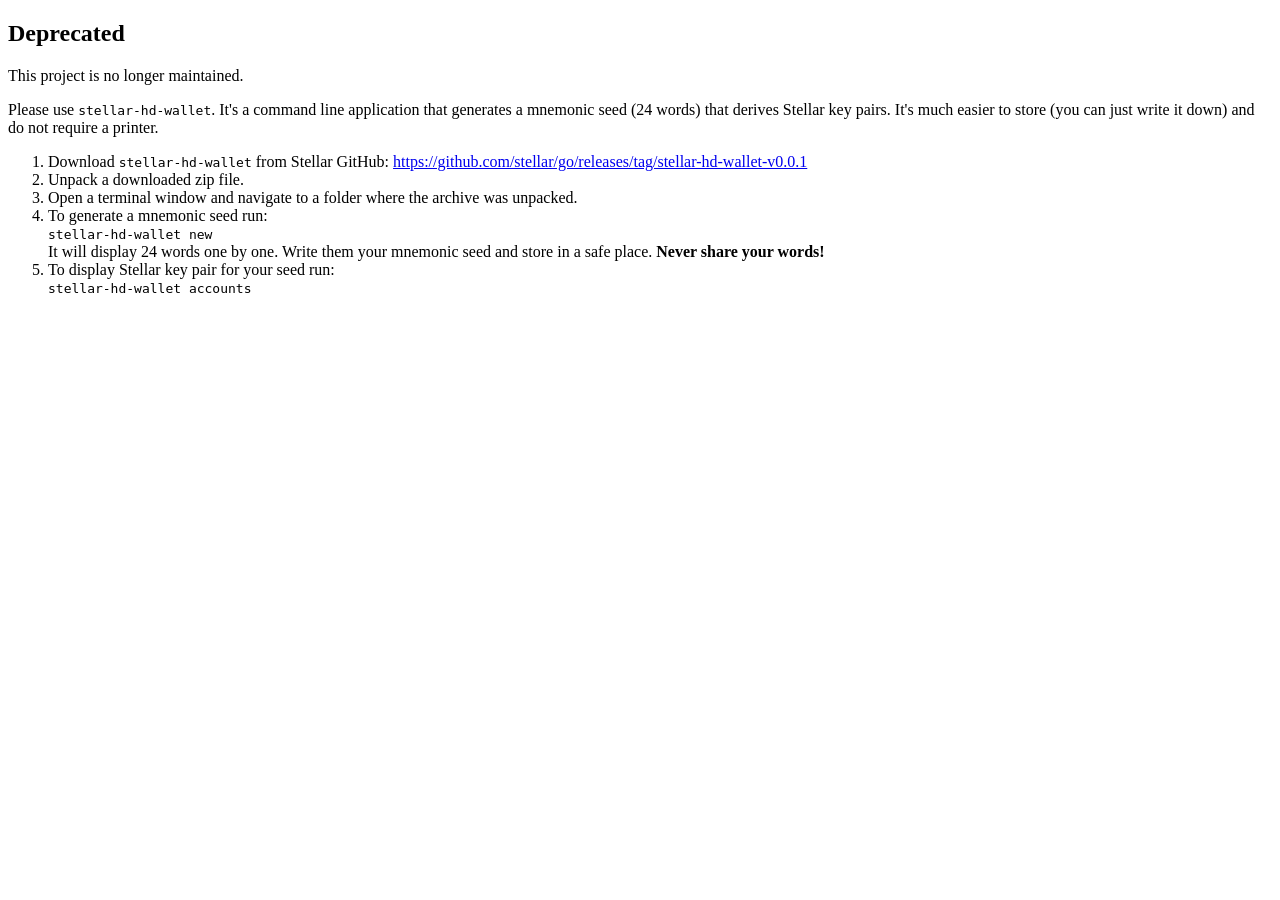
==== commit 3d4d00a6: "Deprecate this tool" ====
--- a/index.html
+++ b/index.html
@@ -1,294 +1,31 @@
 <!DOCTYPE html>
-<html lang="en">
+<html>
 <head>
-   <meta http-equiv="Content-Type" content="text/html; charset=utf-8"/>
-  <title>Stellar Lumens Paper Wallet Generator</title>
+  <title>Stellar Lumens Paper wallet generator</title>
+</head>
+<body>
 
-  <link rel="apple-touch-icon" sizes="57x57" href="/favicons.ico/apple-icon-57x57.png">
-  <link rel="apple-touch-icon" sizes="60x60" href="/favicons.ico/apple-icon-60x60.png">
-  <link rel="apple-touch-icon" sizes="72x72" href="/favicons.ico/apple-icon-72x72.png">
-  <link rel="apple-touch-icon" sizes="76x76" href="/favicons.ico/apple-icon-76x76.png">
-  <link rel="apple-touch-icon" sizes="114x114" href="/favicons.ico/apple-icon-114x114.png">
-  <link rel="apple-touch-icon" sizes="120x120" href="/favicons.ico/apple-icon-120x120.png">
-  <link rel="apple-touch-icon" sizes="144x144" href="/favicons.ico/apple-icon-144x144.png">
-  <link rel="apple-touch-icon" sizes="152x152" href="/favicons.ico/apple-icon-152x152.png">
-  <link rel="apple-touch-icon" sizes="180x180" href="/favicons.ico/apple-icon-180x180.png">
-  <link rel="icon" type="image/png" sizes="192x192"  href="/favicons.ico/android-icon-192x192.png">
-  <link rel="icon" type="image/png" sizes="32x32" href="/favicons.ico/favicon-32x32.png">
-  <link rel="icon" type="image/png" sizes="96x96" href="/favicons.ico/favicon-96x96.png">
-  <link rel="icon" type="image/png" sizes="16x16" href="/favicons.ico/favicon-16x16.png">
-  <link rel="manifest" href="/manifest.json">
-  <meta name="msapplication-TileColor" content="#ffffff">
-  <meta name="msapplication-TileImage" content="/ms-icon-144x144.png">
-  <meta name="theme-color" content="#ffffff">
+<h2>Deprecated</h2>
 
-  <script type="text/javascript" src="/js/stellar-base.min.js" integrity="sha384-wm2ZBJMcLtePR9Bp/wQebZrPUWAzO1LnGySDR4V7ILUD1G3NFTeX0Dbkf4Zr+TFg" crossorigin="anonymous"></script>
-  <script type="text/javascript" src="/js/qrcode.min.js" integrity="sha384-3zSEDfvllQohrq0PHL1fOXJuC/jSOO34H46t6UQfobFOmxE5BpjjaIJY5F2/bMnU" crossorigin="anonymous"></script>
-  <link href="/css/uikit.css?nc=6940" rel="stylesheet">
-  <script src="https://cdnjs.cloudflare.com/ajax/libs/jspdf/1.3.5/jspdf.debug.js"></script>
-  <!-- UIkit JS -->
-  <meta name="viewport" content="width=device-width, initial-scale=1">
-  <link href="/css/theme.min.css" rel="stylesheet">
-  <link rel="stylesheet" type="text/css" href="http://code.ionicframework.com/ionicons/2.0.1/css/ionicons.min.css">
-  <script src="/js/uikit.js"></script>
-  <script src="/js/uikit-icons.js">
-  </script>
-  <script src="https://code.jquery.com/jquery-3.2.1.slim.min.js" integrity="sha256-k2WSCIexGzOj3Euiig+TlR8gA0EmPjuc79OEeY5L45g=" crossorigin="anonymous"></script>
-  <style>
-        @media print {
-      .no-print {
-        visibility: hidden;
-      }
-      }
-    .card-badge-override{
-      position: absolute;
-      top: 1rem !important;
-      right: 1rem !important;
-      z-index: 1;
-}
+<p>
+  This project is no longer maintained.
+</p>
 
-      .container-new {
-      position: relative;
-      text-align: center;
-      display: block;
-      height: 100%;
-      }
-      .container-new::before, .container .box {
-      display: inline-block;
-      vertical-align: middle;
-      border: 1px solid red;
-      }
-      .container-new::before {
-      content: '';
-      width: 0;
-      height: 100%;
-      }
+<p>
+  Please use <code>stellar-hd-wallet</code>. It's a command line application that generates a mnemonic seed (24 words) that derives Stellar key pairs. It's much easier to store (you can just write it down) and do not require a printer.
+</p>
 
-  </style>
-</head>
-<body class="">
-    <!-- Begin nav -->
-  <div class="uk-offcanvas-content">
-    <div uk-sticky="media: 960" class="uk-navbar-container tm-navbar-container uk-sticky no-print">
-      <div class="uk-container uk-container-expand">
-        <nav class="uk-navbar">
-          <div class="uk-navbar-left">
-            <a href="../" class="uk-navbar-item uk-logo"><img uk-svg="" src="" class="uk-margin-small-right" hidden="true">
-              Stellar Paper Wallet
-            </a>
-          </div>
-          <div class="uk-navbar-right">
-
-            <a uk-navbar-toggle-icon="" href="#offcanvas" uk-toggle="" class="uk-navbar-toggle uk-hidden@m uk-navbar-toggle-icon uk-icon">
-              <svg width="20" height="20" viewBox="0 0 20 20" xmlns="http://www.w3.org/2000/svg" ratio="1">
-                <rect y="9" width="20" height="2"></rect>
-                <rect y="3" width="20" height="2"></rect>
-                <rect y="15" width="20" height="2"></rect>
-              </svg>
-            </a>
-          </div>
-        </nav>
-      </div>
-    </div>
-    <!-- End nav -->
-    <!-- Start explainer body -->
-    <div class="uk-container uk-container-large uk-position-relative no-print" ukgrid style="margin-top: 2rem; margin-bottom: 0rem !important;">
-        <div class="tm-main uk-section uk-section-default">
-          <div class="uk-container uk-container-large uk-position-relative " style="margin-top: 0rem !important;">
-                <div class="uk-card uk-card-default uk-card-body ">
-                  <div class="uk-overflow-auto">
-                          <h3> Generate Paper Wallet</h3>
-                          <p> For long-term storage of Stellar Lumens (or giving as gifts) it's not safe to store your Stellar Lumens in an exchange or online wallet. These types of sites are regularly hacked. Even keeping a live wallet on your own computer can be risky.</p>
-                          <p> By printing out your own tamper-resistant bitcoin wallets and generating your own addresses, you can minimize your exposure to hackers as well as untrustworthy people in your home or office. Just transfer your Stellar Lumens into your new wallets, and use common sense to keep your wallets safe the way you would jewels and ordinary cash. Or give them away!
-                              <div style="float:right">
-                                  <button class="uk-button uk-button-primary" style="margin-top:2rem !important;margin:right:1rem !important;" onclick="generate()">Generate</button>
-                                  <button class="uk-button uk-button-primary" style="margin-top:2rem !important;" onclick="generate_and_save()" id="print-button" disabled>Print</button>
-                              </div>
-                  </div>
-                </div>
-          </div>
-      </div>
-    </div>
-    <!-- End explainer body -->
-    <!-- Start wallet body -->
-    <div class="uk-container uk-container-large uk-position-relative"  id="wallet_main" ukgrid style="display:none;margin-top: 2rem; margin-bottom: 0rem !important;">
-        <div class="tm-main uk-section uk-section-default">
-          <div class="uk-container uk-container-large uk-position-relative " style="margin-top: 0rem !important;">
-                <div class="">
-                  <div class="">
-                          <div class=" uk-child-width-expand@s  uk-text-center" uk-height-match="target: > div > .uk-padding > .uk-card > .uk-card-header" uk-grid>
-                          <!-- Public QR div -->
-                          <div class="uk-width-1-4@m">
-                              <div class="uk-padding">
-                                  <div class="uk-card uk-card-default uk-width-1-1@m">
-                                    <div class="uk-card-header" style="padding:1rem !important;">
-                                        <div class="uk-grid-small uk-flex-middle" uk-grid>
-                                            <div class="uk-card-badge card-badge-override uk-label">Share</div>
-                                            <div class="uk-width-auto">
-                                                <div id="public_qr" style="margin-top:2.5rem !important;"></div>
-                                            </div>
-                                            <div class="uk-width-expand">
-                                                <p class="uk-margin-remove-bottom">PUBLIC</p>
-
-                                            </div>
-                                        </div>
-                                    </div>
-                                </div>
-                              </div>
-                          </div>
-                          <!-- Raw text div -->
-                          <div class="uk-width-expand@m">
-
-                                <div class="uk-card uk-card-default uk-card-body">
-                                  <span>Public Key</span>
-                                  <p  style="word-wrap:break-word" id="public"></p>
-                                </div>
-                                  <br>
-                                <div class="uk-card uk-card-default uk-card-body">
-                                  <span>Secret</span>
-                                  <p  style="word-wrap:break-word" id="secret">
-                                </div>
-
-                          </div>
-                          <!-- Private QR div -->
-                          <div class="uk-width-1-4@m">
-                              <div class="uk-padding">
-                                  <div class="uk-card uk-card-default uk-width-1-1@m">
-                                    <div class="uk-card-header" style="padding:1rem !important;">
-                                        <div class="uk-grid-small uk-flex-middle" uk-grid>
-                                            <div class="uk-card-badge card-badge-override uk-label">Save</div>
-                                            <div class="uk-width-auto">
-                                                <div id="secret_qr" style="margin-top:2.5rem !important;"></div>
-                                            </div>
-                                            <div class="uk-width-expand">
-                                                <p class="uk-margin-remove-bottom">PRIVATE</p>
-                                            </div>
-                                        </div>
-                                    </div>
-
-                                </div>
-                              </div>
-                          </div>
-                        </div>
-                  </div>
-                </div>
-          </div>
-      </div>
-  </div>
-  <!-- End wallet body -->
-
-  <script type="text/javascript">
-
-
-    function generate() {
-
-      // Hide the wallet display div and deactivate the print button before generating the key
-      $("#wallet_main").hide();
-      $("#print-button").attr('disabled',true);
-
-      var keypair = StellarBase.Keypair.random();
-      var publicKey = keypair.publicKey();
-      var privateKey = keypair.secret();
-      
-      document.getElementById("public").innerText =  publicKey;
-      document.getElementById("secret").innerText =  privateKey;
-
-      document.getElementById("public_qr").innerHTML = "";
-      document.getElementById("secret_qr").innerHTML = "";
-
-      new QRCode(document.getElementById("public_qr"), keypair.publicKey());
-      new QRCode(document.getElementById("secret_qr"), keypair.secret());
-
-      // Show the wallet display div and deactivate the print button after generating the key
-      $("#wallet_main").show();
-      $("#print-button").attr('disabled',false);
-
-    }
-
-
-    // Runs when print button is pressed.
-    function generate_and_save(){
-      
-      var privateKey = document.getElementById("secret").innerText;
-      var publicKey = document.getElementById("public").innerText;
-      var publicQR = $("#public_qr img").attr('src');
-      var privateQR = $("#secret_qr img").attr('src');      
-      var publicQR = publicQR;
-      var privateQR = privateQR;
-      var doc = new jsPDF('landscape');
-      var privateKey = privateKey;
-      var publicKey = publicKey;
-
-      //Border
-      doc.setDrawColor(0,0,0);
-      doc.setLineWidth(1.4);
-      doc.line(0, 105, 302, 105);
-      doc.line(0, 0, 0, 105);
-      doc.setLineWidth(3.4);
-      doc.line(0, 0, 0, 105);
-      doc.line(0, 0, 302, 0);
-      doc.setLineWidth(1.4);
-      doc.line(296,105,296,0);
-      doc.line(35, 0, 35, 105);
-
-      // Side graphics
-      doc.setFontSize(32);
-      doc.setTextColor(13,184,232);
-      doc.setFontType("bold");
-      doc.text(22,88.5,  "LUMEN / XLM",null,90);
-
-
-      doc.setFont("helvetica");
-      doc.setFontType("bold");
-      doc.setFontSize(12);
-      doc.setTextColor(13,184,232);
-
-      // Address and Private key text for QR Code
-      doc.text(101.5,52,  "YOUR ADDRESS",null,90);
-      doc.text(286,55, "YOUR PRIVATE KEY",null,90);
-      //Public address in QR form
-      doc.addImage(publicQR, 'PNG', 45, 10, 0, 50);
-      //Private address in QR form
-      doc.addImage(privateQR, 'PNG', 230, 10, 50, 50);
-
-      doc.setTextColor(0,0,0);
-      doc.setFontType("normal");
-
-      doc.setLineWidth(.5);
-      doc.setDrawColor(13,184,232);
-
-      // Amount box
-      doc.text(129,26.5, "AMOUNT");
-      doc.setDrawColor(0,0,0);
-      doc.rect(125, 20, 80, 10);
-
-      //Date box
-      doc.setDrawColor(0,0,0);
-      doc.text(129,41.5, "DATE")
-      doc.rect(125, 35, 80, 10);
-
-      // Print the public address in plain text
-
-      doc.setFontType("bold");
-      doc.text(45, 75 , "YOUR ADDRESS :");
-
-      doc.setFontType("normal");
-      doc.text(45, 82 , publicKey);
-
-      // Print the private key in plain text
-
-      doc.setFontType("bold");
-      doc.text(45, 92 , "YOUR PRIVATE KEY :");
-
-      doc.setFontType("normal");
-      doc.text(45, 99, privateKey);
-
-      // Save the wallet here
-      doc.save('stellar-lumen-wallet.pdf')
-
-
-    }
-  </script>
+<ol>
+  <li>Download <code>stellar-hd-wallet</code> from Stellar GitHub: <a href="https://github.com/stellar/go/releases/tag/stellar-hd-wallet-v0.0.1">https://github.com/stellar/go/releases/tag/stellar-hd-wallet-v0.0.1</a></li>
+  <li>Unpack a downloaded zip file.</li>
+  <li>Open a terminal window and navigate to a folder where the archive was unpacked.</li>
+  <li>
+    To generate a mnemonic seed run:<br />
+    <code>stellar-hd-wallet new</code><br />
+    It will display 24 words one by one. Write them your mnemonic seed and store in a safe place. <strong>Never share your words!</strong>
+  </li>
+  <li>To display Stellar key pair for your seed run:<br /><code>stellar-hd-wallet accounts</code></li>
+</ol>
 
 </body>
 </html>
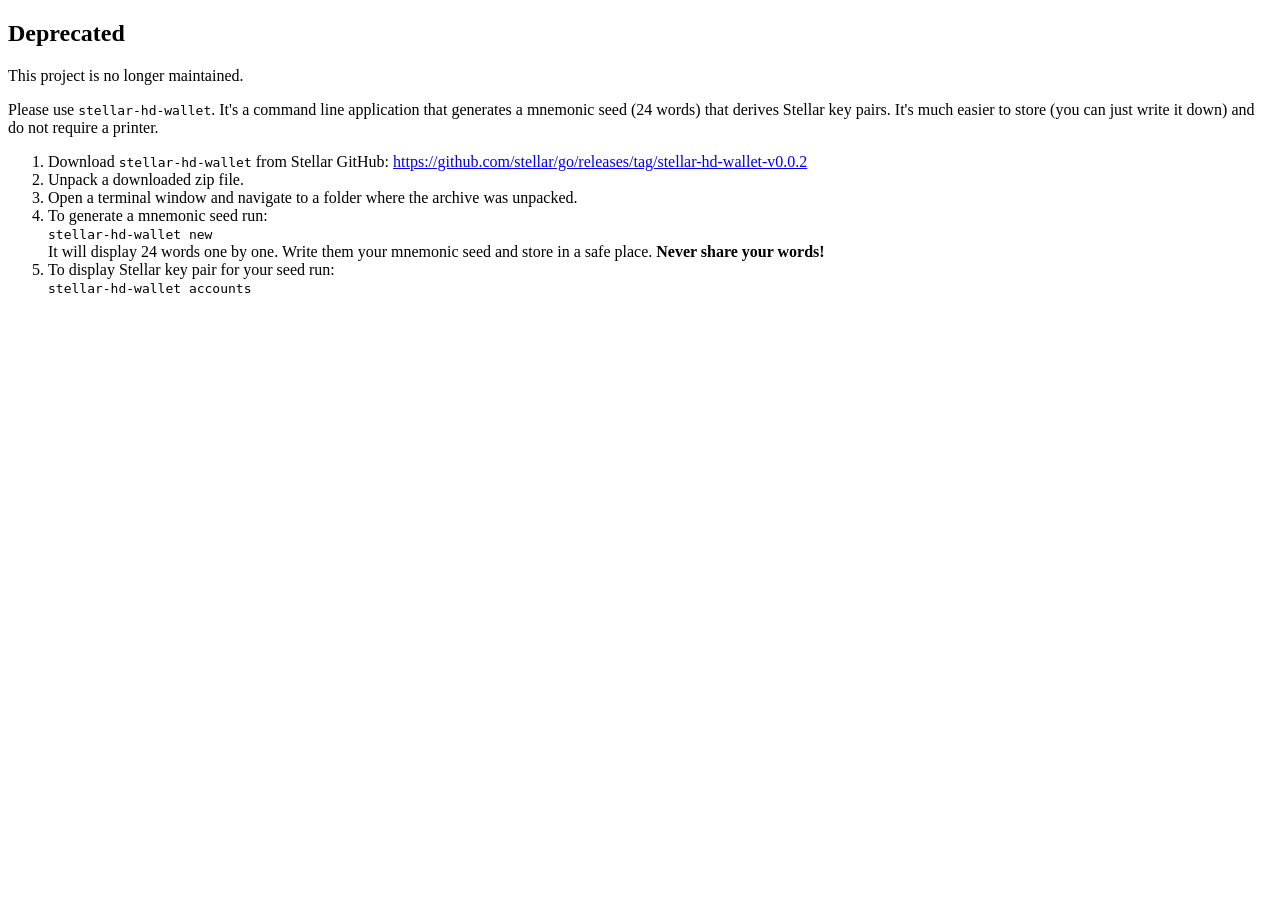
==== commit 638b976c: "Update stellar-hd-wallet link to version 0.0.2" ====
--- a/index.html
+++ b/index.html
@@ -16,7 +16,7 @@
 </p>
 
 <ol>
-  <li>Download <code>stellar-hd-wallet</code> from Stellar GitHub: <a href="https://github.com/stellar/go/releases/tag/stellar-hd-wallet-v0.0.1">https://github.com/stellar/go/releases/tag/stellar-hd-wallet-v0.0.1</a></li>
+  <li>Download <code>stellar-hd-wallet</code> from Stellar GitHub: <a href="https://github.com/stellar/go/releases/tag/stellar-hd-wallet-v0.0.2">https://github.com/stellar/go/releases/tag/stellar-hd-wallet-v0.0.2</a></li>
   <li>Unpack a downloaded zip file.</li>
   <li>Open a terminal window and navigate to a folder where the archive was unpacked.</li>
   <li>
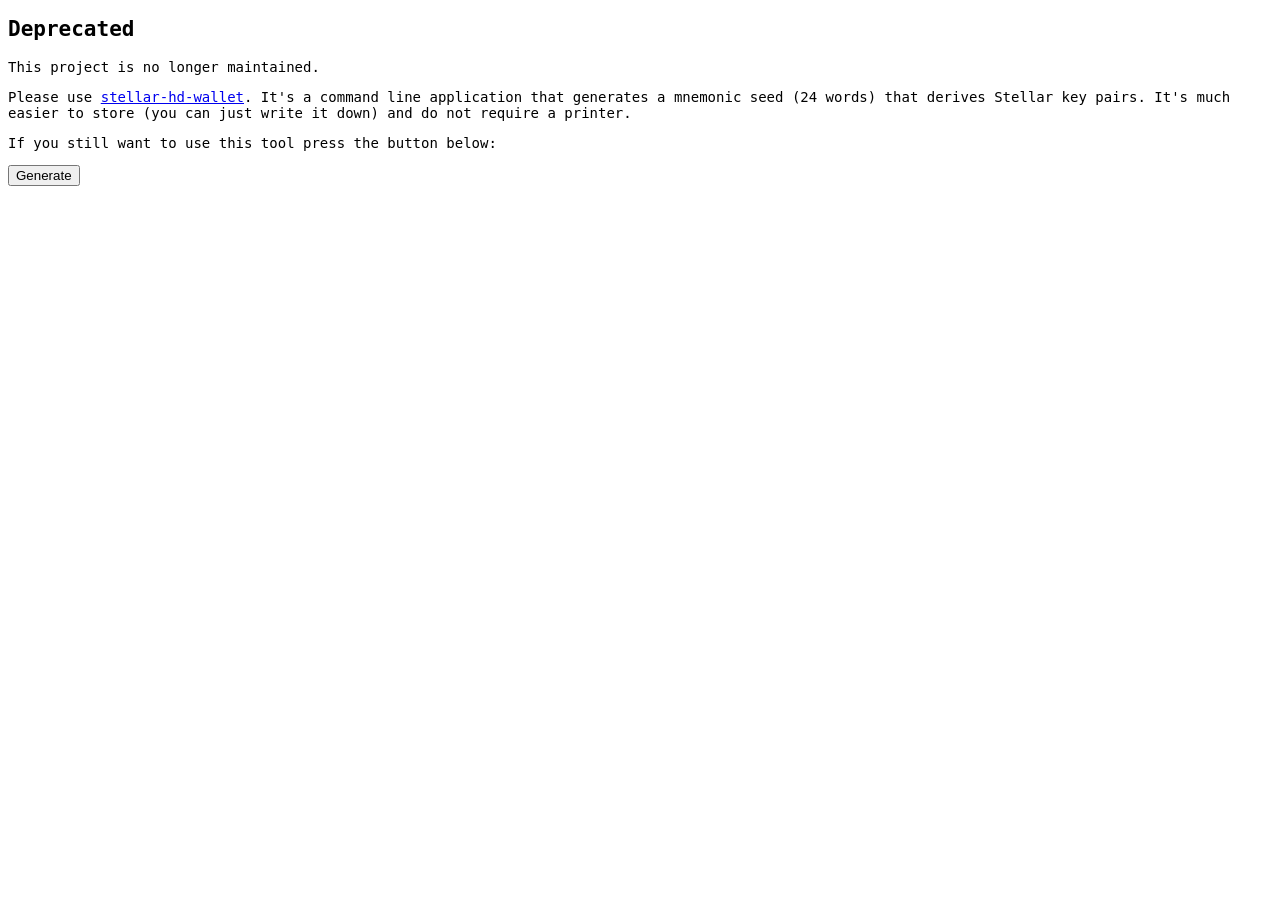
==== commit 9ea946bb: "Zombie" ====
--- a/index.html
+++ b/index.html
@@ -2,6 +2,19 @@
 <html>
 <head>
   <title>Stellar Lumens Paper wallet generator</title>
+  <!-- curl https://raw.githubusercontent.com/stellar/bower-js-stellar-base/f7ed5511dc880769e96cd945e1d2b6c2151cf8b7/stellar-base.min.js | openssl dgst -sha384 -binary | openssl enc -base64 -A -->
+  <script type="text/javascript" src="stellar-base.min.js" integrity="sha384-wm2ZBJMcLtePR9Bp/wQebZrPUWAzO1LnGySDR4V7ILUD1G3NFTeX0Dbkf4Zr+TFg" crossorigin="anonymous"></script>
+  <!-- curl https://raw.githubusercontent.com/davidshimjs/qrcodejs/04f46c6a0708418cb7b96fc563eacae0fbf77674/qrcode.min.js  | openssl dgst -sha384 -binary | openssl enc -base64 -A -->
+  <script type="text/javascript" src="qrcode.min.js" integrity="sha384-3zSEDfvllQohrq0PHL1fOXJuC/jSOO34H46t6UQfobFOmxE5BpjjaIJY5F2/bMnU" crossorigin="anonymous"></script>
+  <style type="text/css">
+    body {
+      font-family: monospace;
+      font-size: 14px;
+    }
+    div {
+      margin-bottom: 10px;
+    }
+  </style>
 </head>
 <body>
 
@@ -12,20 +25,29 @@
 </p>
 
 <p>
-  Please use <code>stellar-hd-wallet</code>. It's a command line application that generates a mnemonic seed (24 words) that derives Stellar key pairs. It's much easier to store (you can just write it down) and do not require a printer.
+  Please use  <a href="https://github.com/stellar/go/releases/tag/stellar-hd-wallet-v0.0.2"><code>stellar-hd-wallet</code></a>. It's a command line application that generates a mnemonic seed (24 words) that derives Stellar key pairs. It's much easier to store (you can just write it down) and do not require a printer.
 </p>
 
-<ol>
-  <li>Download <code>stellar-hd-wallet</code> from Stellar GitHub: <a href="https://github.com/stellar/go/releases/tag/stellar-hd-wallet-v0.0.2">https://github.com/stellar/go/releases/tag/stellar-hd-wallet-v0.0.2</a></li>
-  <li>Unpack a downloaded zip file.</li>
-  <li>Open a terminal window and navigate to a folder where the archive was unpacked.</li>
-  <li>
-    To generate a mnemonic seed run:<br />
-    <code>stellar-hd-wallet new</code><br />
-    It will display 24 words one by one. Write them your mnemonic seed and store in a safe place. <strong>Never share your words!</strong>
-  </li>
-  <li>To display Stellar key pair for your seed run:<br /><code>stellar-hd-wallet accounts</code></li>
-</ol>
+<p>If you still want to use this tool press the button below:</p>
+
+<button onclick="generate()">Generate</button>
+
+<div id="public"></div>
+<div id="public_qr"></div>
+<div id="secret"></div>
+<div id="secret_qr"></div>
+
+<script type="text/javascript">
+  function generate() {
+    var keypair = StellarBase.Keypair.random();
+    document.getElementById("public").innerText = keypair.publicKey();
+    document.getElementById("secret").innerText = keypair.secret();
+    document.getElementById("public_qr").innerHTML = "";
+    document.getElementById("secret_qr").innerHTML = "";
+    new QRCode(document.getElementById("public_qr"), keypair.publicKey());
+    new QRCode(document.getElementById("secret_qr"), keypair.secret());
+  }
+</script>
 
 </body>
 </html>
